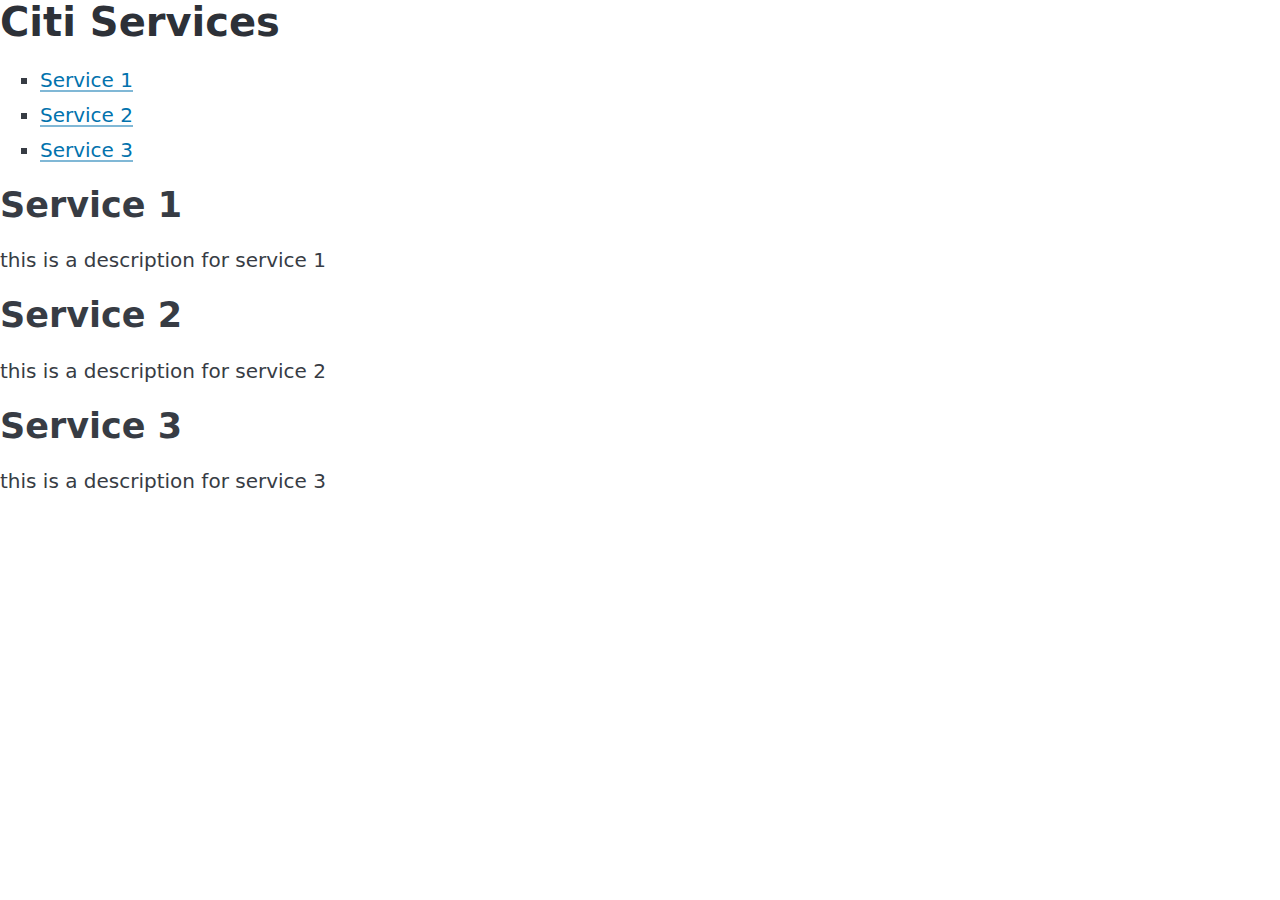
==== frontend/index.html @ 80777c3a "update" ====
<!DOCTYPE html>
<html lang="en">
<head>
    <link rel="stylesheet" href="css/pico.min.css" />
    <meta charset="UTF-8">
    <meta name="viewport" content="width=device-width, initial-scale=1.0">
    <title>Services</title>
</head>
<body>
    <h1>Citi Services</h1>
    <ul>
        <li><a href="#" onclick="showDescription('service1')">Service 1</a></li>
        <li><a href="#" onclick="showDescription('service2')">Service 2</a></li>
        <li><a href="#" onclick="showDescription('service3')">Service 3</a></li>
    </ul>

    <div id="service1" class="description">
        <h2>Service 1</h2>
        <p>this is a description for service 1</p>
    </div>
    <div id="service2" class="description">
        <h2>Service 2</h2>
        <p>this is a description for service 2</p>
    </div>
    <div id="service3" class="description">
        <h2>Service 3</h2>
        <p>this is a description for service 3</p>
    </div>
    
    <script src="script.js"></script>
</body>
</html>
---- frontend/css/pico.min.css ----
@charset "UTF-8";/*!
 * Pico CSS ✨ v2.0.6 (https://picocss.com)
 * Copyright 2019-2024 - Licensed under MIT
 */:root{--pico-font-family-emoji:"Apple Color Emoji","Segoe UI Emoji","Segoe UI Symbol","Noto Color Emoji";--pico-font-family-sans-serif:system-ui,"Segoe UI",Roboto,Oxygen,Ubuntu,Cantarell,Helvetica,Arial,"Helvetica Neue",sans-serif,var(--pico-font-family-emoji);--pico-font-family-monospace:ui-monospace,SFMono-Regular,"SF Mono",Menlo,Consolas,"Liberation Mono",monospace,var(--pico-font-family-emoji);--pico-font-family:var(--pico-font-family-sans-serif);--pico-line-height:1.5;--pico-font-weight:400;--pico-font-size:100%;--pico-text-underline-offset:0.1rem;--pico-border-radius:0.25rem;--pico-border-width:0.0625rem;--pico-outline-width:0.125rem;--pico-transition:0.2s ease-in-out;--pico-spacing:1rem;--pico-typography-spacing-vertical:1rem;--pico-block-spacing-vertical:var(--pico-spacing);--pico-block-spacing-horizontal:var(--pico-spacing);--pico-grid-column-gap:var(--pico-spacing);--pico-grid-row-gap:var(--pico-spacing);--pico-form-element-spacing-vertical:0.75rem;--pico-form-element-spacing-horizontal:1rem;--pico-group-box-shadow:0 0 0 rgba(0, 0, 0, 0);--pico-group-box-shadow-focus-with-button:0 0 0 var(--pico-outline-width) var(--pico-primary-focus);--pico-group-box-shadow-focus-with-input:0 0 0 0.0625rem var(--pico-form-element-border-color);--pico-modal-overlay-backdrop-filter:blur(0.375rem);--pico-nav-element-spacing-vertical:1rem;--pico-nav-element-spacing-horizontal:0.5rem;--pico-nav-link-spacing-vertical:0.5rem;--pico-nav-link-spacing-horizontal:0.5rem;--pico-nav-breadcrumb-divider:">";--pico-icon-checkbox:url("data:image/svg+xml,%3Csvg xmlns='http://www.w3.org/2000/svg' width='24' height='24' viewBox='0 0 24 24' fill='none' stroke='rgb(255, 255, 255)' stroke-width='4' stroke-linecap='round' stroke-linejoin='round'%3E%3Cpolyline points='20 6 9 17 4 12'%3E%3C/polyline%3E%3C/svg%3E");--pico-icon-minus:url("data:image/svg+xml,%3Csvg xmlns='http://www.w3.org/2000/svg' width='24' height='24' viewBox='0 0 24 24' fill='none' stroke='rgb(255, 255, 255)' stroke-width='4' stroke-linecap='round' stroke-linejoin='round'%3E%3Cline x1='5' y1='12' x2='19' y2='12'%3E%3C/line%3E%3C/svg%3E");--pico-icon-chevron:url("data:image/svg+xml,%3Csvg xmlns='http://www.w3.org/2000/svg' width='24' height='24' viewBox='0 0 24 24' fill='none' stroke='rgb(136, 145, 164)' stroke-width='2' stroke-linecap='round' stroke-linejoin='round'%3E%3Cpolyline points='6 9 12 15 18 9'%3E%3C/polyline%3E%3C/svg%3E");--pico-icon-date:url("data:image/svg+xml,%3Csvg xmlns='http://www.w3.org/2000/svg' width='24' height='24' viewBox='0 0 24 24' fill='none' stroke='rgb(136, 145, 164)' stroke-width='2' stroke-linecap='round' stroke-linejoin='round'%3E%3Crect x='3' y='4' width='18' height='18' rx='2' ry='2'%3E%3C/rect%3E%3Cline x1='16' y1='2' x2='16' y2='6'%3E%3C/line%3E%3Cline x1='8' y1='2' x2='8' y2='6'%3E%3C/line%3E%3Cline x1='3' y1='10' x2='21' y2='10'%3E%3C/line%3E%3C/svg%3E");--pico-icon-time:url("data:image/svg+xml,%3Csvg xmlns='http://www.w3.org/2000/svg' width='24' height='24' viewBox='0 0 24 24' fill='none' stroke='rgb(136, 145, 164)' stroke-width='2' stroke-linecap='round' stroke-linejoin='round'%3E%3Ccircle cx='12' cy='12' r='10'%3E%3C/circle%3E%3Cpolyline points='12 6 12 12 16 14'%3E%3C/polyline%3E%3C/svg%3E");--pico-icon-search:url("data:image/svg+xml,%3Csvg xmlns='http://www.w3.org/2000/svg' width='24' height='24' viewBox='0 0 24 24' fill='none' stroke='rgb(136, 145, 164)' stroke-width='1.5' stroke-linecap='round' stroke-linejoin='round'%3E%3Ccircle cx='11' cy='11' r='8'%3E%3C/circle%3E%3Cline x1='21' y1='21' x2='16.65' y2='16.65'%3E%3C/line%3E%3C/svg%3E");--pico-icon-close:url("data:image/svg+xml,%3Csvg xmlns='http://www.w3.org/2000/svg' width='24' height='24' viewBox='0 0 24 24' fill='none' stroke='rgb(136, 145, 164)' stroke-width='3' stroke-linecap='round' stroke-linejoin='round'%3E%3Cline x1='18' y1='6' x2='6' y2='18'%3E%3C/line%3E%3Cline x1='6' y1='6' x2='18' y2='18'%3E%3C/line%3E%3C/svg%3E");--pico-icon-loading:url("data:image/svg+xml,%3Csvg fill='none' height='24' width='24' viewBox='0 0 24 24' xmlns='http://www.w3.org/2000/svg' %3E%3Cstyle%3E g %7B animation: rotate 2s linear infinite; transform-origin: center center; %7D circle %7B stroke-dasharray: 75,100; stroke-dashoffset: -5; animation: dash 1.5s ease-in-out infinite; stroke-linecap: round; %7D @keyframes rotate %7B 0%25 %7B transform: rotate(0deg); %7D 100%25 %7B transform: rotate(360deg); %7D %7D @keyframes dash %7B 0%25 %7B stroke-dasharray: 1,100; stroke-dashoffset: 0; %7D 50%25 %7B stroke-dasharray: 44.5,100; stroke-dashoffset: -17.5; %7D 100%25 %7B stroke-dasharray: 44.5,100; stroke-dashoffset: -62; %7D %7D %3C/style%3E%3Cg%3E%3Ccircle cx='12' cy='12' r='10' fill='none' stroke='rgb(136, 145, 164)' stroke-width='4' /%3E%3C/g%3E%3C/svg%3E")}@media (min-width:576px){:root{--pico-font-size:106.25%}}@media (min-width:768px){:root{--pico-font-size:112.5%}}@media (min-width:1024px){:root{--pico-font-size:118.75%}}@media (min-width:1280px){:root{--pico-font-size:125%}}@media (min-width:1536px){:root{--pico-font-size:131.25%}}a{--pico-text-decoration:underline}a.contrast,a.secondary{--pico-text-decoration:underline}small{--pico-font-size:0.875em}h1,h2,h3,h4,h5,h6{--pico-font-weight:700}h1{--pico-font-size:2rem;--pico-line-height:1.125;--pico-typography-spacing-top:3rem}h2{--pico-font-size:1.75rem;--pico-line-height:1.15;--pico-typography-spacing-top:2.625rem}h3{--pico-font-size:1.5rem;--pico-line-height:1.175;--pico-typography-spacing-top:2.25rem}h4{--pico-font-size:1.25rem;--pico-line-height:1.2;--pico-typography-spacing-top:1.874rem}h5{--pico-font-size:1.125rem;--pico-line-height:1.225;--pico-typography-spacing-top:1.6875rem}h6{--pico-font-size:1rem;--pico-line-height:1.25;--pico-typography-spacing-top:1.5rem}tfoot td,tfoot th,thead td,thead th{--pico-font-weight:600;--pico-border-width:0.1875rem}code,kbd,pre,samp{--pico-font-family:var(--pico-font-family-monospace)}kbd{--pico-font-weight:bolder}:where(select,textarea),input:not([type=submit],[type=button],[type=reset],[type=checkbox],[type=radio],[type=file]){--pico-outline-width:0.0625rem}[type=search]{--pico-border-radius:5rem}[type=checkbox],[type=radio]{--pico-border-width:0.125rem}[type=checkbox][role=switch]{--pico-border-width:0.1875rem}details.dropdown summary:not([role=button]){--pico-outline-width:0.0625rem}nav details.dropdown summary:focus-visible{--pico-outline-width:0.125rem}[role=search]{--pico-border-radius:5rem}[role=group]:has(button.secondary:focus,[type=submit].secondary:focus,[type=button].secondary:focus,[role=button].secondary:focus),[role=search]:has(button.secondary:focus,[type=submit].secondary:focus,[type=button].secondary:focus,[role=button].secondary:focus){--pico-group-box-shadow-focus-with-button:0 0 0 var(--pico-outline-width) var(--pico-secondary-focus)}[role=group]:has(button.contrast:focus,[type=submit].contrast:focus,[type=button].contrast:focus,[role=button].contrast:focus),[role=search]:has(button.contrast:focus,[type=submit].contrast:focus,[type=button].contrast:focus,[role=button].contrast:focus){--pico-group-box-shadow-focus-with-button:0 0 0 var(--pico-outline-width) var(--pico-contrast-focus)}[role=group] [role=button],[role=group] [type=button],[role=group] [type=submit],[role=group] button,[role=search] [role=button],[role=search] [type=button],[role=search] [type=submit],[role=search] button{--pico-form-element-spacing-horizontal:2rem}details summary[role=button]:not(.outline)::after{filter:brightness(0) invert(1)}[aria-busy=true]:not(input,select,textarea):is(button,[type=submit],[type=button],[type=reset],[role=button]):not(.outline)::before{filter:brightness(0) invert(1)}:root:not([data-theme=dark]),[data-theme=light]{--pico-background-color:#fff;--pico-color:#373c44;--pico-text-selection-color:rgba(2, 154, 232, 0.25);--pico-muted-color:#646b79;--pico-muted-border-color:#e7eaf0;--pico-primary:#0172ad;--pico-primary-background:#0172ad;--pico-primary-border:var(--pico-primary-background);--pico-primary-underline:rgba(1, 114, 173, 0.5);--pico-primary-hover:#015887;--pico-primary-hover-background:#02659a;--pico-primary-hover-border:var(--pico-primary-hover-background);--pico-primary-hover-underline:var(--pico-primary-hover);--pico-primary-focus:rgba(2, 154, 232, 0.5);--pico-primary-inverse:#fff;--pico-secondary:#5d6b89;--pico-secondary-background:#525f7a;--pico-secondary-border:var(--pico-secondary-background);--pico-secondary-underline:rgba(93, 107, 137, 0.5);--pico-secondary-hover:#48536b;--pico-secondary-hover-background:#48536b;--pico-secondary-hover-border:var(--pico-secondary-hover-background);--pico-secondary-hover-underline:var(--pico-secondary-hover);--pico-secondary-focus:rgba(93, 107, 137, 0.25);--pico-secondary-inverse:#fff;--pico-contrast:#181c25;--pico-contrast-background:#181c25;--pico-contrast-border:var(--pico-contrast-background);--pico-contrast-underline:rgba(24, 28, 37, 0.5);--pico-contrast-hover:#000;--pico-contrast-hover-background:#000;--pico-contrast-hover-border:var(--pico-contrast-hover-background);--pico-contrast-hover-underline:var(--pico-secondary-hover);--pico-contrast-focus:rgba(93, 107, 137, 0.25);--pico-contrast-inverse:#fff;--pico-box-shadow:0.0145rem 0.029rem 0.174rem rgba(129, 145, 181, 0.01698),0.0335rem 0.067rem 0.402rem rgba(129, 145, 181, 0.024),0.0625rem 0.125rem 0.75rem rgba(129, 145, 181, 0.03),0.1125rem 0.225rem 1.35rem rgba(129, 145, 181, 0.036),0.2085rem 0.417rem 2.502rem rgba(129, 145, 181, 0.04302),0.5rem 1rem 6rem rgba(129, 145, 181, 0.06),0 0 0 0.0625rem rgba(129, 145, 181, 0.015);--pico-h1-color:#2d3138;--pico-h2-color:#373c44;--pico-h3-color:#424751;--pico-h4-color:#4d535e;--pico-h5-color:#5c6370;--pico-h6-color:#646b79;--pico-mark-background-color:#fde7c0;--pico-mark-color:#0f1114;--pico-ins-color:#1d6a54;--pico-del-color:#883935;--pico-blockquote-border-color:var(--pico-muted-border-color);--pico-blockquote-footer-color:var(--pico-muted-color);--pico-button-box-shadow:0 0 0 rgba(0, 0, 0, 0);--pico-button-hover-box-shadow:0 0 0 rgba(0, 0, 0, 0);--pico-table-border-color:var(--pico-muted-border-color);--pico-table-row-stripped-background-color:rgba(111, 120, 135, 0.0375);--pico-code-background-color:#f3f5f7;--pico-code-color:#646b79;--pico-code-kbd-background-color:var(--pico-color);--pico-code-kbd-color:var(--pico-background-color);--pico-form-element-background-color:#fbfcfc;--pico-form-element-selected-background-color:#dfe3eb;--pico-form-element-border-color:#cfd5e2;--pico-form-element-color:#23262c;--pico-form-element-placeholder-color:var(--pico-muted-color);--pico-form-element-active-background-color:#fff;--pico-form-element-active-border-color:var(--pico-primary-border);--pico-form-element-focus-color:var(--pico-primary-border);--pico-form-element-disabled-opacity:0.5;--pico-form-element-invalid-border-color:#b86a6b;--pico-form-element-invalid-active-border-color:#c84f48;--pico-form-element-invalid-focus-color:var(--pico-form-element-invalid-active-border-color);--pico-form-element-valid-border-color:#4c9b8a;--pico-form-element-valid-active-border-color:#279977;--pico-form-element-valid-focus-color:var(--pico-form-element-valid-active-border-color);--pico-switch-background-color:#bfc7d9;--pico-switch-checked-background-color:var(--pico-primary-background);--pico-switch-color:#fff;--pico-switch-thumb-box-shadow:0 0 0 rgba(0, 0, 0, 0);--pico-range-border-color:#dfe3eb;--pico-range-active-border-color:#bfc7d9;--pico-range-thumb-border-color:var(--pico-background-color);--pico-range-thumb-color:var(--pico-secondary-background);--pico-range-thumb-active-color:var(--pico-primary-background);--pico-accordion-border-color:var(--pico-muted-border-color);--pico-accordion-active-summary-color:var(--pico-primary-hover);--pico-accordion-close-summary-color:var(--pico-color);--pico-accordion-open-summary-color:var(--pico-muted-color);--pico-card-background-color:var(--pico-background-color);--pico-card-border-color:var(--pico-muted-border-color);--pico-card-box-shadow:var(--pico-box-shadow);--pico-card-sectioning-background-color:#fbfcfc;--pico-dropdown-background-color:#fff;--pico-dropdown-border-color:#eff1f4;--pico-dropdown-box-shadow:var(--pico-box-shadow);--pico-dropdown-color:var(--pico-color);--pico-dropdown-hover-background-color:#eff1f4;--pico-loading-spinner-opacity:0.5;--pico-modal-overlay-background-color:rgba(232, 234, 237, 0.75);--pico-progress-background-color:#dfe3eb;--pico-progress-color:var(--pico-primary-background);--pico-tooltip-background-color:var(--pico-contrast-background);--pico-tooltip-color:var(--pico-contrast-inverse);--pico-icon-valid:url("data:image/svg+xml,%3Csvg xmlns='http://www.w3.org/2000/svg' width='24' height='24' viewBox='0 0 24 24' fill='none' stroke='rgb(76, 155, 138)' stroke-width='2' stroke-linecap='round' stroke-linejoin='round'%3E%3Cpolyline points='20 6 9 17 4 12'%3E%3C/polyline%3E%3C/svg%3E");--pico-icon-invalid:url("data:image/svg+xml,%3Csvg xmlns='http://www.w3.org/2000/svg' width='24' height='24' viewBox='0 0 24 24' fill='none' stroke='rgb(200, 79, 72)' stroke-width='2' stroke-linecap='round' stroke-linejoin='round'%3E%3Ccircle cx='12' cy='12' r='10'%3E%3C/circle%3E%3Cline x1='12' y1='8' x2='12' y2='12'%3E%3C/line%3E%3Cline x1='12' y1='16' x2='12.01' y2='16'%3E%3C/line%3E%3C/svg%3E");color-scheme:light}:root:not([data-theme=dark]) input:is([type=submit],[type=button],[type=reset],[type=checkbox],[type=radio],[type=file]),[data-theme=light] input:is([type=submit],[type=button],[type=reset],[type=checkbox],[type=radio],[type=file]){--pico-form-element-focus-color:var(--pico-primary-focus)}@media only screen and (prefers-color-scheme:dark){:root:not([data-theme]){--pico-background-color:#13171f;--pico-color:#c2c7d0;--pico-text-selection-color:rgba(1, 170, 255, 0.1875);--pico-muted-color:#7b8495;--pico-muted-border-color:#202632;--pico-primary:#01aaff;--pico-primary-background:#0172ad;--pico-primary-border:var(--pico-primary-background);--pico-primary-underline:rgba(1, 170, 255, 0.5);--pico-primary-hover:#79c0ff;--pico-primary-hover-background:#017fc0;--pico-primary-hover-border:var(--pico-primary-hover-background);--pico-primary-hover-underline:var(--pico-primary-hover);--pico-primary-focus:rgba(1, 170, 255, 0.375);--pico-primary-inverse:#fff;--pico-secondary:#969eaf;--pico-secondary-background:#525f7a;--pico-secondary-border:var(--pico-secondary-background);--pico-secondary-underline:rgba(150, 158, 175, 0.5);--pico-secondary-hover:#b3b9c5;--pico-secondary-hover-background:#5d6b89;--pico-secondary-hover-border:var(--pico-secondary-hover-background);--pico-secondary-hover-underline:var(--pico-secondary-hover);--pico-secondary-focus:rgba(144, 158, 190, 0.25);--pico-secondary-inverse:#fff;--pico-contrast:#dfe3eb;--pico-contrast-background:#eff1f4;--pico-contrast-border:var(--pico-contrast-background);--pico-contrast-underline:rgba(223, 227, 235, 0.5);--pico-contrast-hover:#fff;--pico-contrast-hover-background:#fff;--pico-contrast-hover-border:var(--pico-contrast-hover-background);--pico-contrast-hover-underline:var(--pico-contrast-hover);--pico-contrast-focus:rgba(207, 213, 226, 0.25);--pico-contrast-inverse:#000;--pico-box-shadow:0.0145rem 0.029rem 0.174rem rgba(7, 9, 12, 0.01698),0.0335rem 0.067rem 0.402rem rgba(7, 9, 12, 0.024),0.0625rem 0.125rem 0.75rem rgba(7, 9, 12, 0.03),0.1125rem 0.225rem 1.35rem rgba(7, 9, 12, 0.036),0.2085rem 0.417rem 2.502rem rgba(7, 9, 12, 0.04302),0.5rem 1rem 6rem rgba(7, 9, 12, 0.06),0 0 0 0.0625rem rgba(7, 9, 12, 0.015);--pico-h1-color:#f0f1f3;--pico-h2-color:#e0e3e7;--pico-h3-color:#c2c7d0;--pico-h4-color:#b3b9c5;--pico-h5-color:#a4acba;--pico-h6-color:#8891a4;--pico-mark-background-color:#014063;--pico-mark-color:#fff;--pico-ins-color:#62af9a;--pico-del-color:#ce7e7b;--pico-blockquote-border-color:var(--pico-muted-border-color);--pico-blockquote-footer-color:var(--pico-muted-color);--pico-button-box-shadow:0 0 0 rgba(0, 0, 0, 0);--pico-button-hover-box-shadow:0 0 0 rgba(0, 0, 0, 0);--pico-table-border-color:var(--pico-muted-border-color);--pico-table-row-stripped-background-color:rgba(111, 120, 135, 0.0375);--pico-code-background-color:#1a1f28;--pico-code-color:#8891a4;--pico-code-kbd-background-color:var(--pico-color);--pico-code-kbd-color:var(--pico-background-color);--pico-form-element-background-color:#1c212c;--pico-form-element-selected-background-color:#2a3140;--pico-form-element-border-color:#2a3140;--pico-form-element-color:#e0e3e7;--pico-form-element-placeholder-color:#8891a4;--pico-form-element-active-background-color:#1a1f28;--pico-form-element-active-border-color:var(--pico-primary-border);--pico-form-element-focus-color:var(--pico-primary-border);--pico-form-element-disabled-opacity:0.5;--pico-form-element-invalid-border-color:#964a50;--pico-form-element-invalid-active-border-color:#b7403b;--pico-form-element-invalid-focus-color:var(--pico-form-element-invalid-active-border-color);--pico-form-element-valid-border-color:#2a7b6f;--pico-form-element-valid-active-border-color:#16896a;--pico-form-element-valid-focus-color:var(--pico-form-element-valid-active-border-color);--pico-switch-background-color:#333c4e;--pico-switch-checked-background-color:var(--pico-primary-background);--pico-switch-color:#fff;--pico-switch-thumb-box-shadow:0 0 0 rgba(0, 0, 0, 0);--pico-range-border-color:#202632;--pico-range-active-border-color:#2a3140;--pico-range-thumb-border-color:var(--pico-background-color);--pico-range-thumb-color:var(--pico-secondary-background);--pico-range-thumb-active-color:var(--pico-primary-background);--pico-accordion-border-color:var(--pico-muted-border-color);--pico-accordion-active-summary-color:var(--pico-primary-hover);--pico-accordion-close-summary-color:var(--pico-color);--pico-accordion-open-summary-color:var(--pico-muted-color);--pico-card-background-color:#181c25;--pico-card-border-color:var(--pico-card-background-color);--pico-card-box-shadow:var(--pico-box-shadow);--pico-card-sectioning-background-color:#1a1f28;--pico-dropdown-background-color:#181c25;--pico-dropdown-border-color:#202632;--pico-dropdown-box-shadow:var(--pico-box-shadow);--pico-dropdown-color:var(--pico-color);--pico-dropdown-hover-background-color:#202632;--pico-loading-spinner-opacity:0.5;--pico-modal-overlay-background-color:rgba(8, 9, 10, 0.75);--pico-progress-background-color:#202632;--pico-progress-color:var(--pico-primary-background);--pico-tooltip-background-color:var(--pico-contrast-background);--pico-tooltip-color:var(--pico-contrast-inverse);--pico-icon-valid:url("data:image/svg+xml,%3Csvg xmlns='http://www.w3.org/2000/svg' width='24' height='24' viewBox='0 0 24 24' fill='none' stroke='rgb(42, 123, 111)' stroke-width='2' stroke-linecap='round' stroke-linejoin='round'%3E%3Cpolyline points='20 6 9 17 4 12'%3E%3C/polyline%3E%3C/svg%3E");--pico-icon-invalid:url("data:image/svg+xml,%3Csvg xmlns='http://www.w3.org/2000/svg' width='24' height='24' viewBox='0 0 24 24' fill='none' stroke='rgb(150, 74, 80)' stroke-width='2' stroke-linecap='round' stroke-linejoin='round'%3E%3Ccircle cx='12' cy='12' r='10'%3E%3C/circle%3E%3Cline x1='12' y1='8' x2='12' y2='12'%3E%3C/line%3E%3Cline x1='12' y1='16' x2='12.01' y2='16'%3E%3C/line%3E%3C/svg%3E");color-scheme:dark}:root:not([data-theme]) input:is([type=submit],[type=button],[type=reset],[type=checkbox],[type=radio],[type=file]){--pico-form-element-focus-color:var(--pico-primary-focus)}:root:not([data-theme]) details summary[role=button].contrast:not(.outline)::after{filter:brightness(0)}:root:not([data-theme]) [aria-busy=true]:not(input,select,textarea).contrast:is(button,[type=submit],[type=button],[type=reset],[role=button]):not(.outline)::before{filter:brightness(0)}}[data-theme=dark]{--pico-background-color:#13171f;--pico-color:#c2c7d0;--pico-text-selection-color:rgba(1, 170, 255, 0.1875);--pico-muted-color:#7b8495;--pico-muted-border-color:#202632;--pico-primary:#01aaff;--pico-primary-background:#0172ad;--pico-primary-border:var(--pico-primary-background);--pico-primary-underline:rgba(1, 170, 255, 0.5);--pico-primary-hover:#79c0ff;--pico-primary-hover-background:#017fc0;--pico-primary-hover-border:var(--pico-primary-hover-background);--pico-primary-hover-underline:var(--pico-primary-hover);--pico-primary-focus:rgba(1, 170, 255, 0.375);--pico-primary-inverse:#fff;--pico-secondary:#969eaf;--pico-secondary-background:#525f7a;--pico-secondary-border:var(--pico-secondary-background);--pico-secondary-underline:rgba(150, 158, 175, 0.5);--pico-secondary-hover:#b3b9c5;--pico-secondary-hover-background:#5d6b89;--pico-secondary-hover-border:var(--pico-secondary-hover-background);--pico-secondary-hover-underline:var(--pico-secondary-hover);--pico-secondary-focus:rgba(144, 158, 190, 0.25);--pico-secondary-inverse:#fff;--pico-contrast:#dfe3eb;--pico-contrast-background:#eff1f4;--pico-contrast-border:var(--pico-contrast-background);--pico-contrast-underline:rgba(223, 227, 235, 0.5);--pico-contrast-hover:#fff;--pico-contrast-hover-background:#fff;--pico-contrast-hover-border:var(--pico-contrast-hover-background);--pico-contrast-hover-underline:var(--pico-contrast-hover);--pico-contrast-focus:rgba(207, 213, 226, 0.25);--pico-contrast-inverse:#000;--pico-box-shadow:0.0145rem 0.029rem 0.174rem rgba(7, 9, 12, 0.01698),0.0335rem 0.067rem 0.402rem rgba(7, 9, 12, 0.024),0.0625rem 0.125rem 0.75rem rgba(7, 9, 12, 0.03),0.1125rem 0.225rem 1.35rem rgba(7, 9, 12, 0.036),0.2085rem 0.417rem 2.502rem rgba(7, 9, 12, 0.04302),0.5rem 1rem 6rem rgba(7, 9, 12, 0.06),0 0 0 0.0625rem rgba(7, 9, 12, 0.015);--pico-h1-color:#f0f1f3;--pico-h2-color:#e0e3e7;--pico-h3-color:#c2c7d0;--pico-h4-color:#b3b9c5;--pico-h5-color:#a4acba;--pico-h6-color:#8891a4;--pico-mark-background-color:#014063;--pico-mark-color:#fff;--pico-ins-color:#62af9a;--pico-del-color:#ce7e7b;--pico-blockquote-border-color:var(--pico-muted-border-color);--pico-blockquote-footer-color:var(--pico-muted-color);--pico-button-box-shadow:0 0 0 rgba(0, 0, 0, 0);--pico-button-hover-box-shadow:0 0 0 rgba(0, 0, 0, 0);--pico-table-border-color:var(--pico-muted-border-color);--pico-table-row-stripped-background-color:rgba(111, 120, 135, 0.0375);--pico-code-background-color:#1a1f28;--pico-code-color:#8891a4;--pico-code-kbd-background-color:var(--pico-color);--pico-code-kbd-color:var(--pico-background-color);--pico-form-element-background-color:#1c212c;--pico-form-element-selected-background-color:#2a3140;--pico-form-element-border-color:#2a3140;--pico-form-element-color:#e0e3e7;--pico-form-element-placeholder-color:#8891a4;--pico-form-element-active-background-color:#1a1f28;--pico-form-element-active-border-color:var(--pico-primary-border);--pico-form-element-focus-color:var(--pico-primary-border);--pico-form-element-disabled-opacity:0.5;--pico-form-element-invalid-border-color:#964a50;--pico-form-element-invalid-active-border-color:#b7403b;--pico-form-element-invalid-focus-color:var(--pico-form-element-invalid-active-border-color);--pico-form-element-valid-border-color:#2a7b6f;--pico-form-element-valid-active-border-color:#16896a;--pico-form-element-valid-focus-color:var(--pico-form-element-valid-active-border-color);--pico-switch-background-color:#333c4e;--pico-switch-checked-background-color:var(--pico-primary-background);--pico-switch-color:#fff;--pico-switch-thumb-box-shadow:0 0 0 rgba(0, 0, 0, 0);--pico-range-border-color:#202632;--pico-range-active-border-color:#2a3140;--pico-range-thumb-border-color:var(--pico-background-color);--pico-range-thumb-color:var(--pico-secondary-background);--pico-range-thumb-active-color:var(--pico-primary-background);--pico-accordion-border-color:var(--pico-muted-border-color);--pico-accordion-active-summary-color:var(--pico-primary-hover);--pico-accordion-close-summary-color:var(--pico-color);--pico-accordion-open-summary-color:var(--pico-muted-color);--pico-card-background-color:#181c25;--pico-card-border-color:var(--pico-card-background-color);--pico-card-box-shadow:var(--pico-box-shadow);--pico-card-sectioning-background-color:#1a1f28;--pico-dropdown-background-color:#181c25;--pico-dropdown-border-color:#202632;--pico-dropdown-box-shadow:var(--pico-box-shadow);--pico-dropdown-color:var(--pico-color);--pico-dropdown-hover-background-color:#202632;--pico-loading-spinner-opacity:0.5;--pico-modal-overlay-background-color:rgba(8, 9, 10, 0.75);--pico-progress-background-color:#202632;--pico-progress-color:var(--pico-primary-background);--pico-tooltip-background-color:var(--pico-contrast-background);--pico-tooltip-color:var(--pico-contrast-inverse);--pico-icon-valid:url("data:image/svg+xml,%3Csvg xmlns='http://www.w3.org/2000/svg' width='24' height='24' viewBox='0 0 24 24' fill='none' stroke='rgb(42, 123, 111)' stroke-width='2' stroke-linecap='round' stroke-linejoin='round'%3E%3Cpolyline points='20 6 9 17 4 12'%3E%3C/polyline%3E%3C/svg%3E");--pico-icon-invalid:url("data:image/svg+xml,%3Csvg xmlns='http://www.w3.org/2000/svg' width='24' height='24' viewBox='0 0 24 24' fill='none' stroke='rgb(150, 74, 80)' stroke-width='2' stroke-linecap='round' stroke-linejoin='round'%3E%3Ccircle cx='12' cy='12' r='10'%3E%3C/circle%3E%3Cline x1='12' y1='8' x2='12' y2='12'%3E%3C/line%3E%3Cline x1='12' y1='16' x2='12.01' y2='16'%3E%3C/line%3E%3C/svg%3E");color-scheme:dark}[data-theme=dark] input:is([type=submit],[type=button],[type=reset],[type=checkbox],[type=radio],[type=file]){--pico-form-element-focus-color:var(--pico-primary-focus)}[data-theme=dark] details summary[role=button].contrast:not(.outline)::after{filter:brightness(0)}[data-theme=dark] [aria-busy=true]:not(input,select,textarea).contrast:is(button,[type=submit],[type=button],[type=reset],[role=button]):not(.outline)::before{filter:brightness(0)}[type=checkbox],[type=radio],[type=range],progress{accent-color:var(--pico-primary)}*,::after,::before{box-sizing:border-box;background-repeat:no-repeat}::after,::before{text-decoration:inherit;vertical-align:inherit}:where(:root){-webkit-tap-highlight-color:transparent;-webkit-text-size-adjust:100%;-moz-text-size-adjust:100%;text-size-adjust:100%;background-color:var(--pico-background-color);color:var(--pico-color);font-weight:var(--pico-font-weight);font-size:var(--pico-font-size);line-height:var(--pico-line-height);font-family:var(--pico-font-family);text-underline-offset:var(--pico-text-underline-offset);text-rendering:optimizeLegibility;overflow-wrap:break-word;-moz-tab-size:4;-o-tab-size:4;tab-size:4}body{width:100%;margin:0}main{display:block}body>footer,body>header,body>main{padding-block:var(--pico-block-spacing-vertical)}section{margin-bottom:var(--pico-block-spacing-vertical)}.container,.container-fluid{width:100%;margin-right:auto;margin-left:auto;padding-right:var(--pico-spacing);padding-left:var(--pico-spacing)}@media (min-width:576px){.container{max-width:510px;padding-right:0;padding-left:0}}@media (min-width:768px){.container{max-width:700px}}@media (min-width:1024px){.container{max-width:950px}}@media (min-width:1280px){.container{max-width:1200px}}@media (min-width:1536px){.container{max-width:1450px}}.grid{grid-column-gap:var(--pico-grid-column-gap);grid-row-gap:var(--pico-grid-row-gap);display:grid;grid-template-columns:1fr}@media (min-width:768px){.grid{grid-template-columns:repeat(auto-fit,minmax(0%,1fr))}}.grid>*{min-width:0}.overflow-auto{overflow:auto}b,strong{font-weight:bolder}sub,sup{position:relative;font-size:.75em;line-height:0;vertical-align:baseline}sub{bottom:-.25em}sup{top:-.5em}address,blockquote,dl,ol,p,pre,table,ul{margin-top:0;margin-bottom:var(--pico-typography-spacing-vertical);color:var(--pico-color);font-style:normal;font-weight:var(--pico-font-weight)}h1,h2,h3,h4,h5,h6{margin-top:0;margin-bottom:var(--pico-typography-spacing-vertical);color:var(--pico-color);font-weight:var(--pico-font-weight);font-size:var(--pico-font-size);line-height:var(--pico-line-height);font-family:var(--pico-font-family)}h1{--pico-color:var(--pico-h1-color)}h2{--pico-color:var(--pico-h2-color)}h3{--pico-color:var(--pico-h3-color)}h4{--pico-color:var(--pico-h4-color)}h5{--pico-color:var(--pico-h5-color)}h6{--pico-color:var(--pico-h6-color)}:where(article,address,blockquote,dl,figure,form,ol,p,pre,table,ul)~:is(h1,h2,h3,h4,h5,h6){margin-top:var(--pico-typography-spacing-top)}p{margin-bottom:var(--pico-typography-spacing-vertical)}hgroup{margin-bottom:var(--pico-typography-spacing-vertical)}hgroup>*{margin-top:0;margin-bottom:0}hgroup>:not(:first-child):last-child{--pico-color:var(--pico-muted-color);--pico-font-weight:unset;font-size:1rem}:where(ol,ul) li{margin-bottom:calc(var(--pico-typography-spacing-vertical) * .25)}:where(dl,ol,ul) :where(dl,ol,ul){margin:0;margin-top:calc(var(--pico-typography-spacing-vertical) * .25)}ul li{list-style:square}mark{padding:.125rem .25rem;background-color:var(--pico-mark-background-color);color:var(--pico-mark-color);vertical-align:baseline}blockquote{display:block;margin:var(--pico-typography-spacing-vertical) 0;padding:var(--pico-spacing);border-right:none;border-left:.25rem solid var(--pico-blockquote-border-color);border-inline-start:0.25rem solid var(--pico-blockquote-border-color);border-inline-end:none}blockquote footer{margin-top:calc(var(--pico-typography-spacing-vertical) * .5);color:var(--pico-blockquote-footer-color)}abbr[title]{border-bottom:1px dotted;text-decoration:none;cursor:help}ins{color:var(--pico-ins-color);text-decoration:none}del{color:var(--pico-del-color)}::-moz-selection{background-color:var(--pico-text-selection-color)}::selection{background-color:var(--pico-text-selection-color)}:where(a:not([role=button])),[role=link]{--pico-color:var(--pico-primary);--pico-background-color:transparent;--pico-underline:var(--pico-primary-underline);outline:0;background-color:var(--pico-background-color);color:var(--pico-color);-webkit-text-decoration:var(--pico-text-decoration);text-decoration:var(--pico-text-decoration);text-decoration-color:var(--pico-underline);text-underline-offset:0.125em;transition:background-color var(--pico-transition),color var(--pico-transition),box-shadow var(--pico-transition),-webkit-text-decoration var(--pico-transition);transition:background-color var(--pico-transition),color var(--pico-transition),text-decoration var(--pico-transition),box-shadow var(--pico-transition);transition:background-color var(--pico-transition),color var(--pico-transition),text-decoration var(--pico-transition),box-shadow var(--pico-transition),-webkit-text-decoration var(--pico-transition)}:where(a:not([role=button])):is([aria-current]:not([aria-current=false]),:hover,:active,:focus),[role=link]:is([aria-current]:not([aria-current=false]),:hover,:active,:focus){--pico-color:var(--pico-primary-hover);--pico-underline:var(--pico-primary-hover-underline);--pico-text-decoration:underline}:where(a:not([role=button])):focus-visible,[role=link]:focus-visible{box-shadow:0 0 0 var(--pico-outline-width) var(--pico-primary-focus)}:where(a:not([role=button])).secondary,[role=link].secondary{--pico-color:var(--pico-secondary);--pico-underline:var(--pico-secondary-underline)}:where(a:not([role=button])).secondary:is([aria-current]:not([aria-current=false]),:hover,:active,:focus),[role=link].secondary:is([aria-current]:not([aria-current=false]),:hover,:active,:focus){--pico-color:var(--pico-secondary-hover);--pico-underline:var(--pico-secondary-hover-underline)}:where(a:not([role=button])).contrast,[role=link].contrast{--pico-color:var(--pico-contrast);--pico-underline:var(--pico-contrast-underline)}:where(a:not([role=button])).contrast:is([aria-current]:not([aria-current=false]),:hover,:active,:focus),[role=link].contrast:is([aria-current]:not([aria-current=false]),:hover,:active,:focus){--pico-color:var(--pico-contrast-hover);--pico-underline:var(--pico-contrast-hover-underline)}a[role=button]{display:inline-block}button{margin:0;overflow:visible;font-family:inherit;text-transform:none}[type=button],[type=reset],[type=submit],button{-webkit-appearance:button}[role=button],[type=button],[type=file]::file-selector-button,[type=reset],[type=submit],button{--pico-background-color:var(--pico-primary-background);--pico-border-color:var(--pico-primary-border);--pico-color:var(--pico-primary-inverse);--pico-box-shadow:var(--pico-button-box-shadow, 0 0 0 rgba(0, 0, 0, 0));padding:var(--pico-form-element-spacing-vertical) var(--pico-form-element-spacing-horizontal);border:var(--pico-border-width) solid var(--pico-border-color);border-radius:var(--pico-border-radius);outline:0;background-color:var(--pico-background-color);box-shadow:var(--pico-box-shadow);color:var(--pico-color);font-weight:var(--pico-font-weight);font-size:1rem;line-height:var(--pico-line-height);text-align:center;text-decoration:none;cursor:pointer;-webkit-user-select:none;-moz-user-select:none;user-select:none;transition:background-color var(--pico-transition),border-color var(--pico-transition),color var(--pico-transition),box-shadow var(--pico-transition)}[role=button]:is(:hover,:active,:focus),[role=button]:is([aria-current]:not([aria-current=false])),[type=button]:is(:hover,:active,:focus),[type=button]:is([aria-current]:not([aria-current=false])),[type=file]::file-selector-button:is(:hover,:active,:focus),[type=file]::file-selector-button:is([aria-current]:not([aria-current=false])),[type=reset]:is(:hover,:active,:focus),[type=reset]:is([aria-current]:not([aria-current=false])),[type=submit]:is(:hover,:active,:focus),[type=submit]:is([aria-current]:not([aria-current=false])),button:is(:hover,:active,:focus),button:is([aria-current]:not([aria-current=false])){--pico-background-color:var(--pico-primary-hover-background);--pico-border-color:var(--pico-primary-hover-border);--pico-box-shadow:var(--pico-button-hover-box-shadow, 0 0 0 rgba(0, 0, 0, 0));--pico-color:var(--pico-primary-inverse)}[role=button]:focus,[role=button]:is([aria-current]:not([aria-current=false])):focus,[type=button]:focus,[type=button]:is([aria-current]:not([aria-current=false])):focus,[type=file]::file-selector-button:focus,[type=file]::file-selector-button:is([aria-current]:not([aria-current=false])):focus,[type=reset]:focus,[type=reset]:is([aria-current]:not([aria-current=false])):focus,[type=submit]:focus,[type=submit]:is([aria-current]:not([aria-current=false])):focus,button:focus,button:is([aria-current]:not([aria-current=false])):focus{--pico-box-shadow:var(--pico-button-hover-box-shadow, 0 0 0 rgba(0, 0, 0, 0)),0 0 0 var(--pico-outline-width) var(--pico-primary-focus)}[type=button],[type=reset],[type=submit]{margin-bottom:var(--pico-spacing)}:is(button,[type=submit],[type=button],[role=button]).secondary,[type=file]::file-selector-button,[type=reset]{--pico-background-color:var(--pico-secondary-background);--pico-border-color:var(--pico-secondary-border);--pico-color:var(--pico-secondary-inverse);cursor:pointer}:is(button,[type=submit],[type=button],[role=button]).secondary:is([aria-current]:not([aria-current=false]),:hover,:active,:focus),[type=file]::file-selector-button:is([aria-current]:not([aria-current=false]),:hover,:active,:focus),[type=reset]:is([aria-current]:not([aria-current=false]),:hover,:active,:focus){--pico-background-color:var(--pico-secondary-hover-background);--pico-border-color:var(--pico-secondary-hover-border);--pico-color:var(--pico-secondary-inverse)}:is(button,[type=submit],[type=button],[role=button]).secondary:focus,:is(button,[type=submit],[type=button],[role=button]).secondary:is([aria-current]:not([aria-current=false])):focus,[type=file]::file-selector-button:focus,[type=file]::file-selector-button:is([aria-current]:not([aria-current=false])):focus,[type=reset]:focus,[type=reset]:is([aria-current]:not([aria-current=false])):focus{--pico-box-shadow:var(--pico-button-hover-box-shadow, 0 0 0 rgba(0, 0, 0, 0)),0 0 0 var(--pico-outline-width) var(--pico-secondary-focus)}:is(button,[type=submit],[type=button],[role=button]).contrast{--pico-background-color:var(--pico-contrast-background);--pico-border-color:var(--pico-contrast-border);--pico-color:var(--pico-contrast-inverse)}:is(button,[type=submit],[type=button],[role=button]).contrast:is([aria-current]:not([aria-current=false]),:hover,:active,:focus){--pico-background-color:var(--pico-contrast-hover-background);--pico-border-color:var(--pico-contrast-hover-border);--pico-color:var(--pico-contrast-inverse)}:is(button,[type=submit],[type=button],[role=button]).contrast:focus,:is(button,[type=submit],[type=button],[role=button]).contrast:is([aria-current]:not([aria-current=false])):focus{--pico-box-shadow:var(--pico-button-hover-box-shadow, 0 0 0 rgba(0, 0, 0, 0)),0 0 0 var(--pico-outline-width) var(--pico-contrast-focus)}:is(button,[type=submit],[type=button],[role=button]).outline,[type=reset].outline{--pico-background-color:transparent;--pico-color:var(--pico-primary);--pico-border-color:var(--pico-primary)}:is(button,[type=submit],[type=button],[role=button]).outline:is([aria-current]:not([aria-current=false]),:hover,:active,:focus),[type=reset].outline:is([aria-current]:not([aria-current=false]),:hover,:active,:focus){--pico-background-color:transparent;--pico-color:var(--pico-primary-hover);--pico-border-color:var(--pico-primary-hover)}:is(button,[type=submit],[type=button],[role=button]).outline.secondary,[type=reset].outline{--pico-color:var(--pico-secondary);--pico-border-color:var(--pico-secondary)}:is(button,[type=submit],[type=button],[role=button]).outline.secondary:is([aria-current]:not([aria-current=false]),:hover,:active,:focus),[type=reset].outline:is([aria-current]:not([aria-current=false]),:hover,:active,:focus){--pico-color:var(--pico-secondary-hover);--pico-border-color:var(--pico-secondary-hover)}:is(button,[type=submit],[type=button],[role=button]).outline.contrast{--pico-color:var(--pico-contrast);--pico-border-color:var(--pico-contrast)}:is(button,[type=submit],[type=button],[role=button]).outline.contrast:is([aria-current]:not([aria-current=false]),:hover,:active,:focus){--pico-color:var(--pico-contrast-hover);--pico-border-color:var(--pico-contrast-hover)}:where(button,[type=submit],[type=reset],[type=button],[role=button])[disabled],:where(fieldset[disabled]) :is(button,[type=submit],[type=button],[type=reset],[role=button]){opacity:.5;pointer-events:none}:where(table){width:100%;border-collapse:collapse;border-spacing:0;text-indent:0}td,th{padding:calc(var(--pico-spacing)/ 2) var(--pico-spacing);border-bottom:var(--pico-border-width) solid var(--pico-table-border-color);background-color:var(--pico-background-color);color:var(--pico-color);font-weight:var(--pico-font-weight);text-align:left;text-align:start}tfoot td,tfoot th{border-top:var(--pico-border-width) solid var(--pico-table-border-color);border-bottom:0}table.striped tbody tr:nth-child(odd) td,table.striped tbody tr:nth-child(odd) th{background-color:var(--pico-table-row-stripped-background-color)}:where(audio,canvas,iframe,img,svg,video){vertical-align:middle}audio,video{display:inline-block}audio:not([controls]){display:none;height:0}:where(iframe){border-style:none}img{max-width:100%;height:auto;border-style:none}:where(svg:not([fill])){fill:currentColor}svg:not(:root){overflow:hidden}code,kbd,pre,samp{font-size:.875em;font-family:var(--pico-font-family)}pre code{font-size:inherit;font-family:inherit}pre{-ms-overflow-style:scrollbar;overflow:auto}code,kbd,pre{border-radius:var(--pico-border-radius);background:var(--pico-code-background-color);color:var(--pico-code-color);font-weight:var(--pico-font-weight);line-height:initial}code,kbd{display:inline-block;padding:.375rem}pre{display:block;margin-bottom:var(--pico-spacing);overflow-x:auto}pre>code{display:block;padding:var(--pico-spacing);background:0 0;line-height:var(--pico-line-height)}kbd{background-color:var(--pico-code-kbd-background-color);color:var(--pico-code-kbd-color);vertical-align:baseline}figure{display:block;margin:0;padding:0}figure figcaption{padding:calc(var(--pico-spacing) * .5) 0;color:var(--pico-muted-color)}hr{height:0;margin:var(--pico-typography-spacing-vertical) 0;border:0;border-top:1px solid var(--pico-muted-border-color);color:inherit}[hidden],template{display:none!important}canvas{display:inline-block}input,optgroup,select,textarea{margin:0;font-size:1rem;line-height:var(--pico-line-height);font-family:inherit;letter-spacing:inherit}input{overflow:visible}select{text-transform:none}legend{max-width:100%;padding:0;color:inherit;white-space:normal}textarea{overflow:auto}[type=checkbox],[type=radio]{padding:0}::-webkit-inner-spin-button,::-webkit-outer-spin-button{height:auto}[type=search]{-webkit-appearance:textfield;outline-offset:-2px}[type=search]::-webkit-search-decoration{-webkit-appearance:none}::-webkit-file-upload-button{-webkit-appearance:button;font:inherit}::-moz-focus-inner{padding:0;border-style:none}:-moz-focusring{outline:0}:-moz-ui-invalid{box-shadow:none}::-ms-expand{display:none}[type=file],[type=range]{padding:0;border-width:0}input:not([type=checkbox],[type=radio],[type=range]){height:calc(1rem * var(--pico-line-height) + var(--pico-form-element-spacing-vertical) * 2 + var(--pico-border-width) * 2)}fieldset{width:100%;margin:0;margin-bottom:var(--pico-spacing);padding:0;border:0}fieldset legend,label{display:block;margin-bottom:calc(var(--pico-spacing) * .375);color:var(--pico-color);font-weight:var(--pico-form-label-font-weight,var(--pico-font-weight))}fieldset legend{margin-bottom:calc(var(--pico-spacing) * .5)}button[type=submit],input:not([type=checkbox],[type=radio]),select,textarea{width:100%}input:not([type=checkbox],[type=radio],[type=range],[type=file]),select,textarea{-webkit-appearance:none;-moz-appearance:none;appearance:none;padding:var(--pico-form-element-spacing-vertical) var(--pico-form-element-spacing-horizontal)}input,select,textarea{--pico-background-color:var(--pico-form-element-background-color);--pico-border-color:var(--pico-form-element-border-color);--pico-color:var(--pico-form-element-color);--pico-box-shadow:none;border:var(--pico-border-width) solid var(--pico-border-color);border-radius:var(--pico-border-radius);outline:0;background-color:var(--pico-background-color);box-shadow:var(--pico-box-shadow);color:var(--pico-color);font-weight:var(--pico-font-weight);transition:background-color var(--pico-transition),border-color var(--pico-transition),color var(--pico-transition),box-shadow var(--pico-transition)}:where(select,textarea):not([readonly]):is(:active,:focus),input:not([type=submit],[type=button],[type=reset],[type=checkbox],[type=radio],[readonly]):is(:active,:focus){--pico-background-color:var(--pico-form-element-active-background-color)}:where(select,textarea):not([readonly]):is(:active,:focus),input:not([type=submit],[type=button],[type=reset],[role=switch],[readonly]):is(:active,:focus){--pico-border-color:var(--pico-form-element-active-border-color)}:where(select,textarea):not([readonly]):focus,input:not([type=submit],[type=button],[type=reset],[type=range],[type=file],[readonly]):focus{--pico-box-shadow:0 0 0 var(--pico-outline-width) var(--pico-form-element-focus-color)}:where(fieldset[disabled]) :is(input:not([type=submit],[type=button],[type=reset]),select,textarea),input:not([type=submit],[type=button],[type=reset])[disabled],label[aria-disabled=true],select[disabled],textarea[disabled]{opacity:var(--pico-form-element-disabled-opacity);pointer-events:none}label[aria-disabled=true] input[disabled]{opacity:1}:where(input,select,textarea):not([type=checkbox],[type=radio],[type=date],[type=datetime-local],[type=month],[type=time],[type=week],[type=range])[aria-invalid]{padding-right:calc(var(--pico-form-element-spacing-horizontal) + 1.5rem)!important;padding-left:var(--pico-form-element-spacing-horizontal);padding-inline-start:var(--pico-form-element-spacing-horizontal)!important;padding-inline-end:calc(var(--pico-form-element-spacing-horizontal) + 1.5rem)!important;background-position:center right .75rem;background-size:1rem auto;background-repeat:no-repeat}:where(input,select,textarea):not([type=checkbox],[type=radio],[type=date],[type=datetime-local],[type=month],[type=time],[type=week],[type=range])[aria-invalid=false]:not(select){background-image:var(--pico-icon-valid)}:where(input,select,textarea):not([type=checkbox],[type=radio],[type=date],[type=datetime-local],[type=month],[type=time],[type=week],[type=range])[aria-invalid=true]:not(select){background-image:var(--pico-icon-invalid)}:where(input,select,textarea)[aria-invalid=false]{--pico-border-color:var(--pico-form-element-valid-border-color)}:where(input,select,textarea)[aria-invalid=false]:is(:active,:focus){--pico-border-color:var(--pico-form-element-valid-active-border-color)!important}:where(input,select,textarea)[aria-invalid=false]:is(:active,:focus):not([type=checkbox],[type=radio]){--pico-box-shadow:0 0 0 var(--pico-outline-width) var(--pico-form-element-valid-focus-color)!important}:where(input,select,textarea)[aria-invalid=true]{--pico-border-color:var(--pico-form-element-invalid-border-color)}:where(input,select,textarea)[aria-invalid=true]:is(:active,:focus){--pico-border-color:var(--pico-form-element-invalid-active-border-color)!important}:where(input,select,textarea)[aria-invalid=true]:is(:active,:focus):not([type=checkbox],[type=radio]){--pico-box-shadow:0 0 0 var(--pico-outline-width) var(--pico-form-element-invalid-focus-color)!important}[dir=rtl] :where(input,select,textarea):not([type=checkbox],[type=radio]):is([aria-invalid],[aria-invalid=true],[aria-invalid=false]){background-position:center left .75rem}input::-webkit-input-placeholder,input::placeholder,select:invalid,textarea::-webkit-input-placeholder,textarea::placeholder{color:var(--pico-form-element-placeholder-color);opacity:1}input:not([type=checkbox],[type=radio]),select,textarea{margin-bottom:var(--pico-spacing)}select::-ms-expand{border:0;background-color:transparent}select:not([multiple],[size]){padding-right:calc(var(--pico-form-element-spacing-horizontal) + 1.5rem);padding-left:var(--pico-form-element-spacing-horizontal);padding-inline-start:var(--pico-form-element-spacing-horizontal);padding-inline-end:calc(var(--pico-form-element-spacing-horizontal) + 1.5rem);background-image:var(--pico-icon-chevron);background-position:center right .75rem;background-size:1rem auto;background-repeat:no-repeat}select[multiple] option:checked{background:var(--pico-form-element-selected-background-color);color:var(--pico-form-element-color)}[dir=rtl] select:not([multiple],[size]){background-position:center left .75rem}textarea{display:block;resize:vertical}textarea[aria-invalid]{--pico-icon-height:calc(1rem * var(--pico-line-height) + var(--pico-form-element-spacing-vertical) * 2 + var(--pico-border-width) * 2);background-position:top right .75rem!important;background-size:1rem var(--pico-icon-height)!important}:where(input,select,textarea,fieldset,.grid)+small{display:block;width:100%;margin-top:calc(var(--pico-spacing) * -.75);margin-bottom:var(--pico-spacing);color:var(--pico-muted-color)}:where(input,select,textarea,fieldset,.grid)[aria-invalid=false]+small{color:var(--pico-ins-color)}:where(input,select,textarea,fieldset,.grid)[aria-invalid=true]+small{color:var(--pico-del-color)}label>:where(input,select,textarea){margin-top:calc(var(--pico-spacing) * .25)}label:has([type=checkbox],[type=radio]){width:-moz-fit-content;width:fit-content;cursor:pointer}[type=checkbox],[type=radio]{-webkit-appearance:none;-moz-appearance:none;appearance:none;width:1.25em;height:1.25em;margin-top:-.125em;margin-inline-end:.5em;border-width:var(--pico-border-width);vertical-align:middle;cursor:pointer}[type=checkbox]::-ms-check,[type=radio]::-ms-check{display:none}[type=checkbox]:checked,[type=checkbox]:checked:active,[type=checkbox]:checked:focus,[type=radio]:checked,[type=radio]:checked:active,[type=radio]:checked:focus{--pico-background-color:var(--pico-primary-background);--pico-border-color:var(--pico-primary-border);background-image:var(--pico-icon-checkbox);background-position:center;background-size:.75em auto;background-repeat:no-repeat}[type=checkbox]~label,[type=radio]~label{display:inline-block;margin-bottom:0;cursor:pointer}[type=checkbox]~label:not(:last-of-type),[type=radio]~label:not(:last-of-type){margin-inline-end:1em}[type=checkbox]:indeterminate{--pico-background-color:var(--pico-primary-background);--pico-border-color:var(--pico-primary-border);background-image:var(--pico-icon-minus);background-position:center;background-size:.75em auto;background-repeat:no-repeat}[type=radio]{border-radius:50%}[type=radio]:checked,[type=radio]:checked:active,[type=radio]:checked:focus{--pico-background-color:var(--pico-primary-inverse);border-width:.35em;background-image:none}[type=checkbox][role=switch]{--pico-background-color:var(--pico-switch-background-color);--pico-color:var(--pico-switch-color);width:2.25em;height:1.25em;border:var(--pico-border-width) solid var(--pico-border-color);border-radius:1.25em;background-color:var(--pico-background-color);line-height:1.25em}[type=checkbox][role=switch]:not([aria-invalid]){--pico-border-color:var(--pico-switch-background-color)}[type=checkbox][role=switch]:before{display:block;aspect-ratio:1;height:100%;border-radius:50%;background-color:var(--pico-color);box-shadow:var(--pico-switch-thumb-box-shadow);content:"";transition:margin .1s ease-in-out}[type=checkbox][role=switch]:focus{--pico-background-color:var(--pico-switch-background-color);--pico-border-color:var(--pico-switch-background-color)}[type=checkbox][role=switch]:checked{--pico-background-color:var(--pico-switch-checked-background-color);--pico-border-color:var(--pico-switch-checked-background-color);background-image:none}[type=checkbox][role=switch]:checked::before{margin-inline-start:calc(2.25em - 1.25em)}[type=checkbox][role=switch][disabled]{--pico-background-color:var(--pico-border-color)}[type=checkbox][aria-invalid=false]:checked,[type=checkbox][aria-invalid=false]:checked:active,[type=checkbox][aria-invalid=false]:checked:focus,[type=checkbox][role=switch][aria-invalid=false]:checked,[type=checkbox][role=switch][aria-invalid=false]:checked:active,[type=checkbox][role=switch][aria-invalid=false]:checked:focus{--pico-background-color:var(--pico-form-element-valid-border-color)}[type=checkbox]:checked:active[aria-invalid=true],[type=checkbox]:checked:focus[aria-invalid=true],[type=checkbox]:checked[aria-invalid=true],[type=checkbox][role=switch]:checked:active[aria-invalid=true],[type=checkbox][role=switch]:checked:focus[aria-invalid=true],[type=checkbox][role=switch]:checked[aria-invalid=true]{--pico-background-color:var(--pico-form-element-invalid-border-color)}[type=checkbox][aria-invalid=false]:checked,[type=checkbox][aria-invalid=false]:checked:active,[type=checkbox][aria-invalid=false]:checked:focus,[type=checkbox][role=switch][aria-invalid=false]:checked,[type=checkbox][role=switch][aria-invalid=false]:checked:active,[type=checkbox][role=switch][aria-invalid=false]:checked:focus,[type=radio][aria-invalid=false]:checked,[type=radio][aria-invalid=false]:checked:active,[type=radio][aria-invalid=false]:checked:focus{--pico-border-color:var(--pico-form-element-valid-border-color)}[type=checkbox]:checked:active[aria-invalid=true],[type=checkbox]:checked:focus[aria-invalid=true],[type=checkbox]:checked[aria-invalid=true],[type=checkbox][role=switch]:checked:active[aria-invalid=true],[type=checkbox][role=switch]:checked:focus[aria-invalid=true],[type=checkbox][role=switch]:checked[aria-invalid=true],[type=radio]:checked:active[aria-invalid=true],[type=radio]:checked:focus[aria-invalid=true],[type=radio]:checked[aria-invalid=true]{--pico-border-color:var(--pico-form-element-invalid-border-color)}[type=color]::-webkit-color-swatch-wrapper{padding:0}[type=color]::-moz-focus-inner{padding:0}[type=color]::-webkit-color-swatch{border:0;border-radius:calc(var(--pico-border-radius) * .5)}[type=color]::-moz-color-swatch{border:0;border-radius:calc(var(--pico-border-radius) * .5)}input:not([type=checkbox],[type=radio],[type=range],[type=file]):is([type=date],[type=datetime-local],[type=month],[type=time],[type=week]){--pico-icon-position:0.75rem;--pico-icon-width:1rem;padding-right:calc(var(--pico-icon-width) + var(--pico-icon-position));background-image:var(--pico-icon-date);background-position:center right var(--pico-icon-position);background-size:var(--pico-icon-width) auto;background-repeat:no-repeat}input:not([type=checkbox],[type=radio],[type=range],[type=file])[type=time]{background-image:var(--pico-icon-time)}[type=date]::-webkit-calendar-picker-indicator,[type=datetime-local]::-webkit-calendar-picker-indicator,[type=month]::-webkit-calendar-picker-indicator,[type=time]::-webkit-calendar-picker-indicator,[type=week]::-webkit-calendar-picker-indicator{width:var(--pico-icon-width);margin-right:calc(var(--pico-icon-width) * -1);margin-left:var(--pico-icon-position);opacity:0}@-moz-document url-prefix(){[type=date],[type=datetime-local],[type=month],[type=time],[type=week]{padding-right:var(--pico-form-element-spacing-horizontal)!important;background-image:none!important}}[dir=rtl] :is([type=date],[type=datetime-local],[type=month],[type=time],[type=week]){text-align:right}[type=file]{--pico-color:var(--pico-muted-color);margin-left:calc(var(--pico-outline-width) * -1);padding:calc(var(--pico-form-element-spacing-vertical) * .5) 0;padding-left:var(--pico-outline-width);border:0;border-radius:0;background:0 0}[type=file]::file-selector-button{margin-right:calc(var(--pico-spacing)/ 2);padding:calc(var(--pico-form-element-spacing-vertical) * .5) var(--pico-form-element-spacing-horizontal)}[type=file]:is(:hover,:active,:focus)::file-selector-button{--pico-background-color:var(--pico-secondary-hover-background);--pico-border-color:var(--pico-secondary-hover-border)}[type=file]:focus::file-selector-button{--pico-box-shadow:var(--pico-button-hover-box-shadow, 0 0 0 rgba(0, 0, 0, 0)),0 0 0 var(--pico-outline-width) var(--pico-secondary-focus)}[type=range]{-webkit-appearance:none;-moz-appearance:none;appearance:none;width:100%;height:1.25rem;background:0 0}[type=range]::-webkit-slider-runnable-track{width:100%;height:.375rem;border-radius:var(--pico-border-radius);background-color:var(--pico-range-border-color);-webkit-transition:background-color var(--pico-transition),box-shadow var(--pico-transition);transition:background-color var(--pico-transition),box-shadow var(--pico-transition)}[type=range]::-moz-range-track{width:100%;height:.375rem;border-radius:var(--pico-border-radius);background-color:var(--pico-range-border-color);-moz-transition:background-color var(--pico-transition),box-shadow var(--pico-transition);transition:background-color var(--pico-transition),box-shadow var(--pico-transition)}[type=range]::-ms-track{width:100%;height:.375rem;border-radius:var(--pico-border-radius);background-color:var(--pico-range-border-color);-ms-transition:background-color var(--pico-transition),box-shadow var(--pico-transition);transition:background-color var(--pico-transition),box-shadow var(--pico-transition)}[type=range]::-webkit-slider-thumb{-webkit-appearance:none;width:1.25rem;height:1.25rem;margin-top:-.4375rem;border:2px solid var(--pico-range-thumb-border-color);border-radius:50%;background-color:var(--pico-range-thumb-color);cursor:pointer;-webkit-transition:background-color var(--pico-transition),transform var(--pico-transition);transition:background-color var(--pico-transition),transform var(--pico-transition)}[type=range]::-moz-range-thumb{-webkit-appearance:none;width:1.25rem;height:1.25rem;margin-top:-.4375rem;border:2px solid var(--pico-range-thumb-border-color);border-radius:50%;background-color:var(--pico-range-thumb-color);cursor:pointer;-moz-transition:background-color var(--pico-transition),transform var(--pico-transition);transition:background-color var(--pico-transition),transform var(--pico-transition)}[type=range]::-ms-thumb{-webkit-appearance:none;width:1.25rem;height:1.25rem;margin-top:-.4375rem;border:2px solid var(--pico-range-thumb-border-color);border-radius:50%;background-color:var(--pico-range-thumb-color);cursor:pointer;-ms-transition:background-color var(--pico-transition),transform var(--pico-transition);transition:background-color var(--pico-transition),transform var(--pico-transition)}[type=range]:active,[type=range]:focus-within{--pico-range-border-color:var(--pico-range-active-border-color);--pico-range-thumb-color:var(--pico-range-thumb-active-color)}[type=range]:active::-webkit-slider-thumb{transform:scale(1.25)}[type=range]:active::-moz-range-thumb{transform:scale(1.25)}[type=range]:active::-ms-thumb{transform:scale(1.25)}input:not([type=checkbox],[type=radio],[type=range],[type=file])[type=search]{padding-inline-start:calc(var(--pico-form-element-spacing-horizontal) + 1.75rem);background-image:var(--pico-icon-search);background-position:center left calc(var(--pico-form-element-spacing-horizontal) + .125rem);background-size:1rem auto;background-repeat:no-repeat}input:not([type=checkbox],[type=radio],[type=range],[type=file])[type=search][aria-invalid]{padding-inline-start:calc(var(--pico-form-element-spacing-horizontal) + 1.75rem)!important;background-position:center left 1.125rem,center right .75rem}input:not([type=checkbox],[type=radio],[type=range],[type=file])[type=search][aria-invalid=false]{background-image:var(--pico-icon-search),var(--pico-icon-valid)}input:not([type=checkbox],[type=radio],[type=range],[type=file])[type=search][aria-invalid=true]{background-image:var(--pico-icon-search),var(--pico-icon-invalid)}[dir=rtl] :where(input):not([type=checkbox],[type=radio],[type=range],[type=file])[type=search]{background-position:center right 1.125rem}[dir=rtl] :where(input):not([type=checkbox],[type=radio],[type=range],[type=file])[type=search][aria-invalid]{background-position:center right 1.125rem,center left .75rem}details{display:block;margin-bottom:var(--pico-spacing)}details summary{line-height:1rem;list-style-type:none;cursor:pointer;transition:color var(--pico-transition)}details summary:not([role]){color:var(--pico-accordion-close-summary-color)}details summary::-webkit-details-marker{display:none}details summary::marker{display:none}details summary::-moz-list-bullet{list-style-type:none}details summary::after{display:block;width:1rem;height:1rem;margin-inline-start:calc(var(--pico-spacing,1rem) * .5);float:right;transform:rotate(-90deg);background-image:var(--pico-icon-chevron);background-position:right center;background-size:1rem auto;background-repeat:no-repeat;content:"";transition:transform var(--pico-transition)}details summary:focus{outline:0}details summary:focus:not([role]){color:var(--pico-accordion-active-summary-color)}details summary:focus-visible:not([role]){outline:var(--pico-outline-width) solid var(--pico-primary-focus);outline-offset:calc(var(--pico-spacing,1rem) * 0.5);color:var(--pico-primary)}details summary[role=button]{width:100%;text-align:left}details summary[role=button]::after{height:calc(1rem * var(--pico-line-height,1.5))}details[open]>summary{margin-bottom:var(--pico-spacing)}details[open]>summary:not([role]):not(:focus){color:var(--pico-accordion-open-summary-color)}details[open]>summary::after{transform:rotate(0)}[dir=rtl] details summary{text-align:right}[dir=rtl] details summary::after{float:left;background-position:left center}article{margin-bottom:var(--pico-block-spacing-vertical);padding:var(--pico-block-spacing-vertical) var(--pico-block-spacing-horizontal);border-radius:var(--pico-border-radius);background:var(--pico-card-background-color);box-shadow:var(--pico-card-box-shadow)}article>footer,article>header{margin-right:calc(var(--pico-block-spacing-horizontal) * -1);margin-left:calc(var(--pico-block-spacing-horizontal) * -1);padding:calc(var(--pico-block-spacing-vertical) * .66) var(--pico-block-spacing-horizontal);background-color:var(--pico-card-sectioning-background-color)}article>header{margin-top:calc(var(--pico-block-spacing-vertical) * -1);margin-bottom:var(--pico-block-spacing-vertical);border-bottom:var(--pico-border-width) solid var(--pico-card-border-color);border-top-right-radius:var(--pico-border-radius);border-top-left-radius:var(--pico-border-radius)}article>footer{margin-top:var(--pico-block-spacing-vertical);margin-bottom:calc(var(--pico-block-spacing-vertical) * -1);border-top:var(--pico-border-width) solid var(--pico-card-border-color);border-bottom-right-radius:var(--pico-border-radius);border-bottom-left-radius:var(--pico-border-radius)}details.dropdown{position:relative;border-bottom:none}details.dropdown summary::after,details.dropdown>a::after,details.dropdown>button::after{display:block;width:1rem;height:calc(1rem * var(--pico-line-height,1.5));margin-inline-start:.25rem;float:right;transform:rotate(0) translateX(.2rem);background-image:var(--pico-icon-chevron);background-position:right center;background-size:1rem auto;background-repeat:no-repeat;content:""}nav details.dropdown{margin-bottom:0}details.dropdown summary:not([role]){height:calc(1rem * var(--pico-line-height) + var(--pico-form-element-spacing-vertical) * 2 + var(--pico-border-width) * 2);padding:var(--pico-form-element-spacing-vertical) var(--pico-form-element-spacing-horizontal);border:var(--pico-border-width) solid var(--pico-form-element-border-color);border-radius:var(--pico-border-radius);background-color:var(--pico-form-element-background-color);color:var(--pico-form-element-placeholder-color);line-height:inherit;cursor:pointer;-webkit-user-select:none;-moz-user-select:none;user-select:none;transition:background-color var(--pico-transition),border-color var(--pico-transition),color var(--pico-transition),box-shadow var(--pico-transition)}details.dropdown summary:not([role]):active,details.dropdown summary:not([role]):focus{border-color:var(--pico-form-element-active-border-color);background-color:var(--pico-form-element-active-background-color)}details.dropdown summary:not([role]):focus{box-shadow:0 0 0 var(--pico-outline-width) var(--pico-form-element-focus-color)}details.dropdown summary:not([role]):focus-visible{outline:0}details.dropdown summary:not([role])[aria-invalid=false]{--pico-form-element-border-color:var(--pico-form-element-valid-border-color);--pico-form-element-active-border-color:var(--pico-form-element-valid-focus-color);--pico-form-element-focus-color:var(--pico-form-element-valid-focus-color)}details.dropdown summary:not([role])[aria-invalid=true]{--pico-form-element-border-color:var(--pico-form-element-invalid-border-color);--pico-form-element-active-border-color:var(--pico-form-element-invalid-focus-color);--pico-form-element-focus-color:var(--pico-form-element-invalid-focus-color)}nav details.dropdown{display:inline;margin:calc(var(--pico-nav-element-spacing-vertical) * -1) 0}nav details.dropdown summary::after{transform:rotate(0) translateX(0)}nav details.dropdown summary:not([role]){height:calc(1rem * var(--pico-line-height) + var(--pico-nav-link-spacing-vertical) * 2);padding:calc(var(--pico-nav-link-spacing-vertical) - var(--pico-border-width) * 2) var(--pico-nav-link-spacing-horizontal)}nav details.dropdown summary:not([role]):focus-visible{box-shadow:0 0 0 var(--pico-outline-width) var(--pico-primary-focus)}details.dropdown summary+ul{display:flex;z-index:99;position:absolute;left:0;flex-direction:column;width:100%;min-width:-moz-fit-content;min-width:fit-content;margin:0;margin-top:var(--pico-outline-width);padding:0;border:var(--pico-border-width) solid var(--pico-dropdown-border-color);border-radius:var(--pico-border-radius);background-color:var(--pico-dropdown-background-color);box-shadow:var(--pico-dropdown-box-shadow);color:var(--pico-dropdown-color);white-space:nowrap;opacity:0;transition:opacity var(--pico-transition),transform 0s ease-in-out 1s}details.dropdown summary+ul[dir=rtl]{right:0;left:auto}details.dropdown summary+ul li{width:100%;margin-bottom:0;padding:calc(var(--pico-form-element-spacing-vertical) * .5) var(--pico-form-element-spacing-horizontal);list-style:none}details.dropdown summary+ul li:first-of-type{margin-top:calc(var(--pico-form-element-spacing-vertical) * .5)}details.dropdown summary+ul li:last-of-type{margin-bottom:calc(var(--pico-form-element-spacing-vertical) * .5)}details.dropdown summary+ul li a{display:block;margin:calc(var(--pico-form-element-spacing-vertical) * -.5) calc(var(--pico-form-element-spacing-horizontal) * -1);padding:calc(var(--pico-form-element-spacing-vertical) * .5) var(--pico-form-element-spacing-horizontal);overflow:hidden;border-radius:0;color:var(--pico-dropdown-color);text-decoration:none;text-overflow:ellipsis}details.dropdown summary+ul li a:active,details.dropdown summary+ul li a:focus,details.dropdown summary+ul li a:focus-visible,details.dropdown summary+ul li a:hover,details.dropdown summary+ul li a[aria-current]:not([aria-current=false]){background-color:var(--pico-dropdown-hover-background-color)}details.dropdown summary+ul li label{width:100%}details.dropdown summary+ul li:has(label):hover{background-color:var(--pico-dropdown-hover-background-color)}details.dropdown[open] summary{margin-bottom:0}details.dropdown[open] summary+ul{transform:scaleY(1);opacity:1;transition:opacity var(--pico-transition),transform 0s ease-in-out 0s}details.dropdown[open] summary::before{display:block;z-index:1;position:fixed;width:100vw;height:100vh;inset:0;background:0 0;content:"";cursor:default}label>details.dropdown{margin-top:calc(var(--pico-spacing) * .25)}[role=group],[role=search]{display:inline-flex;position:relative;width:100%;margin-bottom:var(--pico-spacing);border-radius:var(--pico-border-radius);box-shadow:var(--pico-group-box-shadow,0 0 0 transparent);vertical-align:middle;transition:box-shadow var(--pico-transition)}[role=group] input:not([type=checkbox],[type=radio]),[role=group] select,[role=group]>*,[role=search] input:not([type=checkbox],[type=radio]),[role=search] select,[role=search]>*{position:relative;flex:1 1 auto;margin-bottom:0}[role=group] input:not([type=checkbox],[type=radio]):not(:first-child),[role=group] select:not(:first-child),[role=group]>:not(:first-child),[role=search] input:not([type=checkbox],[type=radio]):not(:first-child),[role=search] select:not(:first-child),[role=search]>:not(:first-child){margin-left:0;border-top-left-radius:0;border-bottom-left-radius:0}[role=group] input:not([type=checkbox],[type=radio]):not(:last-child),[role=group] select:not(:last-child),[role=group]>:not(:last-child),[role=search] input:not([type=checkbox],[type=radio]):not(:last-child),[role=search] select:not(:last-child),[role=search]>:not(:last-child){border-top-right-radius:0;border-bottom-right-radius:0}[role=group] input:not([type=checkbox],[type=radio]):focus,[role=group] select:focus,[role=group]>:focus,[role=search] input:not([type=checkbox],[type=radio]):focus,[role=search] select:focus,[role=search]>:focus{z-index:2}[role=group] [role=button]:not(:first-child),[role=group] [type=button]:not(:first-child),[role=group] [type=reset]:not(:first-child),[role=group] [type=submit]:not(:first-child),[role=group] button:not(:first-child),[role=group] input:not([type=checkbox],[type=radio]):not(:first-child),[role=group] select:not(:first-child),[role=search] [role=button]:not(:first-child),[role=search] [type=button]:not(:first-child),[role=search] [type=reset]:not(:first-child),[role=search] [type=submit]:not(:first-child),[role=search] button:not(:first-child),[role=search] input:not([type=checkbox],[type=radio]):not(:first-child),[role=search] select:not(:first-child){margin-left:calc(var(--pico-border-width) * -1)}[role=group] [role=button],[role=group] [type=button],[role=group] [type=reset],[role=group] [type=submit],[role=group] button,[role=search] [role=button],[role=search] [type=button],[role=search] [type=reset],[role=search] [type=submit],[role=search] button{width:auto}@supports selector(:has(*)){[role=group]:has(button:focus,[type=submit]:focus,[type=button]:focus,[role=button]:focus),[role=search]:has(button:focus,[type=submit]:focus,[type=button]:focus,[role=button]:focus){--pico-group-box-shadow:var(--pico-group-box-shadow-focus-with-button)}[role=group]:has(button:focus,[type=submit]:focus,[type=button]:focus,[role=button]:focus) input:not([type=checkbox],[type=radio]),[role=group]:has(button:focus,[type=submit]:focus,[type=button]:focus,[role=button]:focus) select,[role=search]:has(button:focus,[type=submit]:focus,[type=button]:focus,[role=button]:focus) input:not([type=checkbox],[type=radio]),[role=search]:has(button:focus,[type=submit]:focus,[type=button]:focus,[role=button]:focus) select{border-color:transparent}[role=group]:has(input:not([type=submit],[type=button]):focus,select:focus),[role=search]:has(input:not([type=submit],[type=button]):focus,select:focus){--pico-group-box-shadow:var(--pico-group-box-shadow-focus-with-input)}[role=group]:has(input:not([type=submit],[type=button]):focus,select:focus) [role=button],[role=group]:has(input:not([type=submit],[type=button]):focus,select:focus) [type=button],[role=group]:has(input:not([type=submit],[type=button]):focus,select:focus) [type=submit],[role=group]:has(input:not([type=submit],[type=button]):focus,select:focus) button,[role=search]:has(input:not([type=submit],[type=button]):focus,select:focus) [role=button],[role=search]:has(input:not([type=submit],[type=button]):focus,select:focus) [type=button],[role=search]:has(input:not([type=submit],[type=button]):focus,select:focus) [type=submit],[role=search]:has(input:not([type=submit],[type=button]):focus,select:focus) button{--pico-button-box-shadow:0 0 0 var(--pico-border-width) var(--pico-primary-border);--pico-button-hover-box-shadow:0 0 0 var(--pico-border-width) var(--pico-primary-hover-border)}[role=group] [role=button]:focus,[role=group] [type=button]:focus,[role=group] [type=reset]:focus,[role=group] [type=submit]:focus,[role=group] button:focus,[role=search] [role=button]:focus,[role=search] [type=button]:focus,[role=search] [type=reset]:focus,[role=search] [type=submit]:focus,[role=search] button:focus{box-shadow:none}}[role=search]>:first-child{border-top-left-radius:5rem;border-bottom-left-radius:5rem}[role=search]>:last-child{border-top-right-radius:5rem;border-bottom-right-radius:5rem}[aria-busy=true]:not(input,select,textarea,html){white-space:nowrap}[aria-busy=true]:not(input,select,textarea,html)::before{display:inline-block;width:1em;height:1em;background-image:var(--pico-icon-loading);background-size:1em auto;background-repeat:no-repeat;content:"";vertical-align:-.125em}[aria-busy=true]:not(input,select,textarea,html):not(:empty)::before{margin-inline-end:calc(var(--pico-spacing) * .5)}[aria-busy=true]:not(input,select,textarea,html):empty{text-align:center}[role=button][aria-busy=true],[type=button][aria-busy=true],[type=reset][aria-busy=true],[type=submit][aria-busy=true],a[aria-busy=true],button[aria-busy=true]{pointer-events:none}:root{--pico-scrollbar-width:0px}dialog{display:flex;z-index:999;position:fixed;top:0;right:0;bottom:0;left:0;align-items:center;justify-content:center;width:inherit;min-width:100%;height:inherit;min-height:100%;padding:0;border:0;-webkit-backdrop-filter:var(--pico-modal-overlay-backdrop-filter);backdrop-filter:var(--pico-modal-overlay-backdrop-filter);background-color:var(--pico-modal-overlay-background-color);color:var(--pico-color)}dialog article{width:100%;max-height:calc(100vh - var(--pico-spacing) * 2);margin:var(--pico-spacing);overflow:auto}@media (min-width:576px){dialog article{max-width:510px}}@media (min-width:768px){dialog article{max-width:700px}}dialog article>header>*{margin-bottom:0}dialog article>header .close,dialog article>header :is(a,button)[rel=prev]{margin:0;margin-left:var(--pico-spacing);padding:0;float:right}dialog article>footer{text-align:right}dialog article>footer [role=button],dialog article>footer button{margin-bottom:0}dialog article>footer [role=button]:not(:first-of-type),dialog article>footer button:not(:first-of-type){margin-left:calc(var(--pico-spacing) * .5)}dialog article .close,dialog article :is(a,button)[rel=prev]{display:block;width:1rem;height:1rem;margin-top:calc(var(--pico-spacing) * -1);margin-bottom:var(--pico-spacing);margin-left:auto;border:none;background-image:var(--pico-icon-close);background-position:center;background-size:auto 1rem;background-repeat:no-repeat;background-color:transparent;opacity:.5;transition:opacity var(--pico-transition)}dialog article .close:is([aria-current]:not([aria-current=false]),:hover,:active,:focus),dialog article :is(a,button)[rel=prev]:is([aria-current]:not([aria-current=false]),:hover,:active,:focus){opacity:1}dialog:not([open]),dialog[open=false]{display:none}.modal-is-open{padding-right:var(--pico-scrollbar-width,0);overflow:hidden;pointer-events:none;touch-action:none}.modal-is-open dialog{pointer-events:auto;touch-action:auto}:where(.modal-is-opening,.modal-is-closing) dialog,:where(.modal-is-opening,.modal-is-closing) dialog>article{animation-duration:.2s;animation-timing-function:ease-in-out;animation-fill-mode:both}:where(.modal-is-opening,.modal-is-closing) dialog{animation-duration:.8s;animation-name:modal-overlay}:where(.modal-is-opening,.modal-is-closing) dialog>article{animation-delay:.2s;animation-name:modal}.modal-is-closing dialog,.modal-is-closing dialog>article{animation-delay:0s;animation-direction:reverse}@keyframes modal-overlay{from{-webkit-backdrop-filter:none;backdrop-filter:none;background-color:transparent}}@keyframes modal{from{transform:translateY(-100%);opacity:0}}:where(nav li)::before{float:left;content:"​"}nav,nav ul{display:flex}nav{justify-content:space-between;overflow:visible}nav ol,nav ul{align-items:center;margin-bottom:0;padding:0;list-style:none}nav ol:first-of-type,nav ul:first-of-type{margin-left:calc(var(--pico-nav-element-spacing-horizontal) * -1)}nav ol:last-of-type,nav ul:last-of-type{margin-right:calc(var(--pico-nav-element-spacing-horizontal) * -1)}nav li{display:inline-block;margin:0;padding:var(--pico-nav-element-spacing-vertical) var(--pico-nav-element-spacing-horizontal)}nav li :where(a,[role=link]){display:inline-block;margin:calc(var(--pico-nav-link-spacing-vertical) * -1) calc(var(--pico-nav-link-spacing-horizontal) * -1);padding:var(--pico-nav-link-spacing-vertical) var(--pico-nav-link-spacing-horizontal);border-radius:var(--pico-border-radius)}nav li :where(a,[role=link]):not(:hover){text-decoration:none}nav li [role=button],nav li [type=button],nav li button,nav li input:not([type=checkbox],[type=radio],[type=range],[type=file]),nav li select{height:auto;margin-right:inherit;margin-bottom:0;margin-left:inherit;padding:calc(var(--pico-nav-link-spacing-vertical) - var(--pico-border-width) * 2) var(--pico-nav-link-spacing-horizontal)}nav[aria-label=breadcrumb]{align-items:center;justify-content:start}nav[aria-label=breadcrumb] ul li:not(:first-child){margin-inline-start:var(--pico-nav-link-spacing-horizontal)}nav[aria-label=breadcrumb] ul li a{margin:calc(var(--pico-nav-link-spacing-vertical) * -1) 0;margin-inline-start:calc(var(--pico-nav-link-spacing-horizontal) * -1)}nav[aria-label=breadcrumb] ul li:not(:last-child)::after{display:inline-block;position:absolute;width:calc(var(--pico-nav-link-spacing-horizontal) * 4);margin:0 calc(var(--pico-nav-link-spacing-horizontal) * -1);content:var(--pico-nav-breadcrumb-divider);color:var(--pico-muted-color);text-align:center;text-decoration:none;white-space:nowrap}nav[aria-label=breadcrumb] a[aria-current]:not([aria-current=false]){background-color:transparent;color:inherit;text-decoration:none;pointer-events:none}aside li,aside nav,aside ol,aside ul{display:block}aside li{padding:calc(var(--pico-nav-element-spacing-vertical) * .5) var(--pico-nav-element-spacing-horizontal)}aside li a{display:block}aside li [role=button]{margin:inherit}[dir=rtl] nav[aria-label=breadcrumb] ul li:not(:last-child) ::after{content:"\\"}progress{display:inline-block;vertical-align:baseline}progress{-webkit-appearance:none;-moz-appearance:none;display:inline-block;appearance:none;width:100%;height:.5rem;margin-bottom:calc(var(--pico-spacing) * .5);overflow:hidden;border:0;border-radius:var(--pico-border-radius);background-color:var(--pico-progress-background-color);color:var(--pico-progress-color)}progress::-webkit-progress-bar{border-radius:var(--pico-border-radius);background:0 0}progress[value]::-webkit-progress-value{background-color:var(--pico-progress-color);-webkit-transition:inline-size var(--pico-transition);transition:inline-size var(--pico-transition)}progress::-moz-progress-bar{background-color:var(--pico-progress-color)}@media (prefers-reduced-motion:no-preference){progress:indeterminate{background:var(--pico-progress-background-color) linear-gradient(to right,var(--pico-progress-color) 30%,var(--pico-progress-background-color) 30%) top left/150% 150% no-repeat;animation:progress-indeterminate 1s linear infinite}progress:indeterminate[value]::-webkit-progress-value{background-color:transparent}progress:indeterminate::-moz-progress-bar{background-color:transparent}}@media (prefers-reduced-motion:no-preference){[dir=rtl] progress:indeterminate{animation-direction:reverse}}@keyframes progress-indeterminate{0%{background-position:200% 0}100%{background-position:-200% 0}}[data-tooltip]{position:relative}[data-tooltip]:not(a,button,input){border-bottom:1px dotted;text-decoration:none;cursor:help}[data-tooltip]::after,[data-tooltip]::before,[data-tooltip][data-placement=top]::after,[data-tooltip][data-placement=top]::before{display:block;z-index:99;position:absolute;bottom:100%;left:50%;padding:.25rem .5rem;overflow:hidden;transform:translate(-50%,-.25rem);border-radius:var(--pico-border-radius);background:var(--pico-tooltip-background-color);content:attr(data-tooltip);color:var(--pico-tooltip-color);font-style:normal;font-weight:var(--pico-font-weight);font-size:.875rem;text-decoration:none;text-overflow:ellipsis;white-space:nowrap;opacity:0;pointer-events:none}[data-tooltip]::after,[data-tooltip][data-placement=top]::after{padding:0;transform:translate(-50%,0);border-top:.3rem solid;border-right:.3rem solid transparent;border-left:.3rem solid transparent;border-radius:0;background-color:transparent;content:"";color:var(--pico-tooltip-background-color)}[data-tooltip][data-placement=bottom]::after,[data-tooltip][data-placement=bottom]::before{top:100%;bottom:auto;transform:translate(-50%,.25rem)}[data-tooltip][data-placement=bottom]:after{transform:translate(-50%,-.3rem);border:.3rem solid transparent;border-bottom:.3rem solid}[data-tooltip][data-placement=left]::after,[data-tooltip][data-placement=left]::before{top:50%;right:100%;bottom:auto;left:auto;transform:translate(-.25rem,-50%)}[data-tooltip][data-placement=left]:after{transform:translate(.3rem,-50%);border:.3rem solid transparent;border-left:.3rem solid}[data-tooltip][data-placement=right]::after,[data-tooltip][data-placement=right]::before{top:50%;right:auto;bottom:auto;left:100%;transform:translate(.25rem,-50%)}[data-tooltip][data-placement=right]:after{transform:translate(-.3rem,-50%);border:.3rem solid transparent;border-right:.3rem solid}[data-tooltip]:focus::after,[data-tooltip]:focus::before,[data-tooltip]:hover::after,[data-tooltip]:hover::before{opacity:1}@media (hover:hover) and (pointer:fine){[data-tooltip]:focus::after,[data-tooltip]:focus::before,[data-tooltip]:hover::after,[data-tooltip]:hover::before{--pico-tooltip-slide-to:translate(-50%, -0.25rem);transform:translate(-50%,.75rem);animation-duration:.2s;animation-fill-mode:forwards;animation-name:tooltip-slide;opacity:0}[data-tooltip]:focus::after,[data-tooltip]:hover::after{--pico-tooltip-caret-slide-to:translate(-50%, 0rem);transform:translate(-50%,-.25rem);animation-name:tooltip-caret-slide}[data-tooltip][data-placement=bottom]:focus::after,[data-tooltip][data-placement=bottom]:focus::before,[data-tooltip][data-placement=bottom]:hover::after,[data-tooltip][data-placement=bottom]:hover::before{--pico-tooltip-slide-to:translate(-50%, 0.25rem);transform:translate(-50%,-.75rem);animation-name:tooltip-slide}[data-tooltip][data-placement=bottom]:focus::after,[data-tooltip][data-placement=bottom]:hover::after{--pico-tooltip-caret-slide-to:translate(-50%, -0.3rem);transform:translate(-50%,-.5rem);animation-name:tooltip-caret-slide}[data-tooltip][data-placement=left]:focus::after,[data-tooltip][data-placement=left]:focus::before,[data-tooltip][data-placement=left]:hover::after,[data-tooltip][data-placement=left]:hover::before{--pico-tooltip-slide-to:translate(-0.25rem, -50%);transform:translate(.75rem,-50%);animation-name:tooltip-slide}[data-tooltip][data-placement=left]:focus::after,[data-tooltip][data-placement=left]:hover::after{--pico-tooltip-caret-slide-to:translate(0.3rem, -50%);transform:translate(.05rem,-50%);animation-name:tooltip-caret-slide}[data-tooltip][data-placement=right]:focus::after,[data-tooltip][data-placement=right]:focus::before,[data-tooltip][data-placement=right]:hover::after,[data-tooltip][data-placement=right]:hover::before{--pico-tooltip-slide-to:translate(0.25rem, -50%);transform:translate(-.75rem,-50%);animation-name:tooltip-slide}[data-tooltip][data-placement=right]:focus::after,[data-tooltip][data-placement=right]:hover::after{--pico-tooltip-caret-slide-to:translate(-0.3rem, -50%);transform:translate(-.05rem,-50%);animation-name:tooltip-caret-slide}}@keyframes tooltip-slide{to{transform:var(--pico-tooltip-slide-to);opacity:1}}@keyframes tooltip-caret-slide{50%{opacity:0}to{transform:var(--pico-tooltip-caret-slide-to);opacity:1}}[aria-controls]{cursor:pointer}[aria-disabled=true],[disabled]{cursor:not-allowed}[aria-hidden=false][hidden]{display:initial}[aria-hidden=false][hidden]:not(:focus){clip:rect(0,0,0,0);position:absolute}[tabindex],a,area,button,input,label,select,summary,textarea{-ms-touch-action:manipulation}[dir=rtl]{direction:rtl}@media (prefers-reduced-motion:reduce){:not([aria-busy=true]),:not([aria-busy=true])::after,:not([aria-busy=true])::before{background-attachment:initial!important;animation-duration:1ms!important;animation-delay:-1ms!important;animation-iteration-count:1!important;scroll-behavior:auto!important;transition-delay:0s!important;transition-duration:0s!important}}
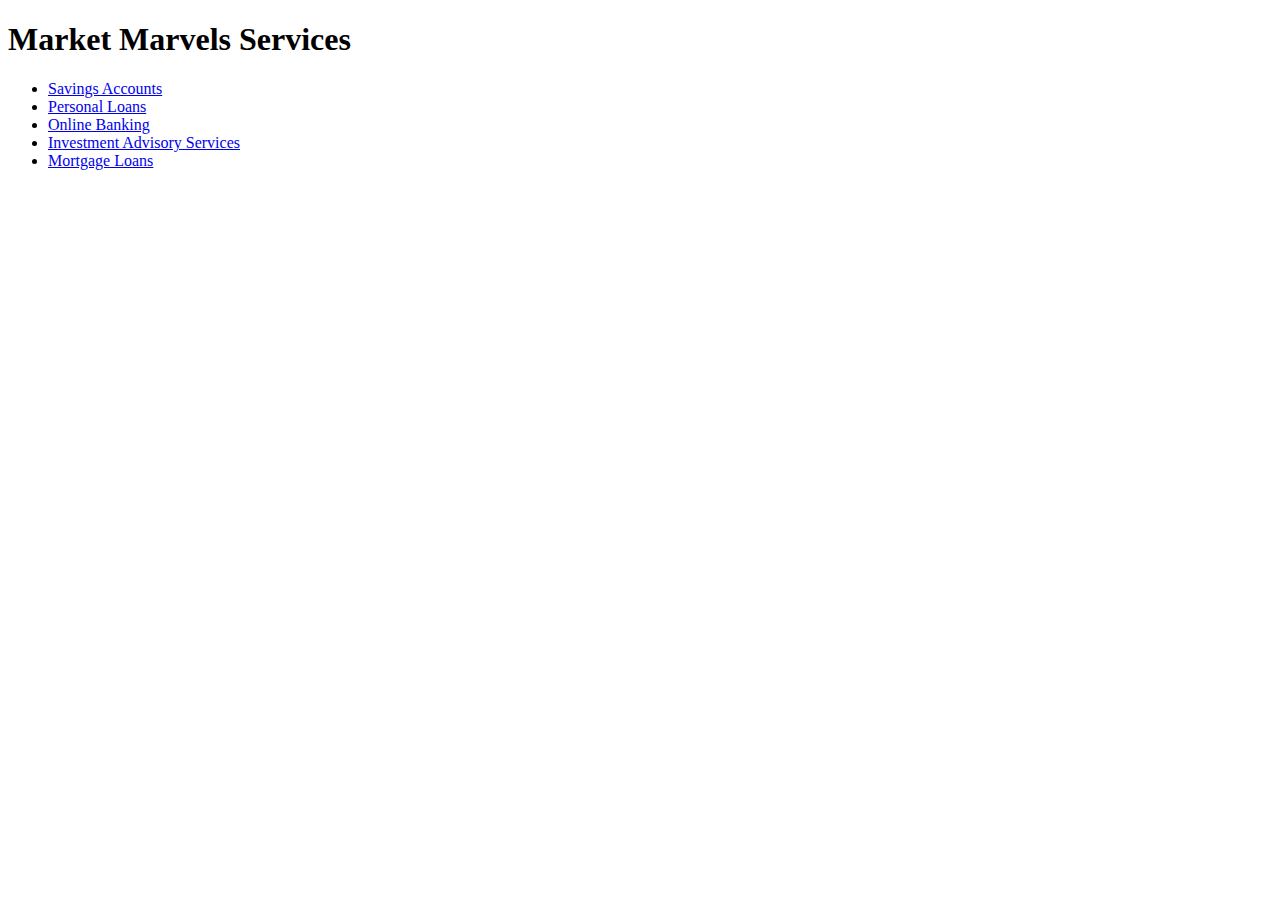
==== commit d17f9e05: "Merge branch 'main' of https://github.com/CyberCthulhu/placeholder" ====
--- a/frontend/index.html
+++ b/frontend/index.html
@@ -1,32 +1,19 @@
 <!DOCTYPE html>
 <html lang="en">
 <head>
-    <link rel="stylesheet" href="css/pico.min.css" />
     <meta charset="UTF-8">
     <meta name="viewport" content="width=device-width, initial-scale=1.0">
+    
     <title>Services</title>
 </head>
 <body>
-    <h1>Citi Services</h1>
+    <h1>Market Marvels Services</h1>
     <ul>
-        <li><a href="#" onclick="showDescription('service1')">Service 1</a></li>
-        <li><a href="#" onclick="showDescription('service2')">Service 2</a></li>
-        <li><a href="#" onclick="showDescription('service3')">Service 3</a></li>
+        <li><a href="service.html?serviceID=service1">Savings Accounts</a></li>
+        <li><a href="service.html?serviceID=service2">Personal Loans</a></li>
+        <li><a href="service.html?serviceID=service3">Online Banking</a></li>
+        <li><a href="service.html?serviceID=service4">Investment Advisory Services</a></li>
+        <li><a href="service.html?serviceID=service5">Mortgage Loans</a></li>
     </ul>
-
-    <div id="service1" class="description">
-        <h2>Service 1</h2>
-        <p>this is a description for service 1</p>
-    </div>
-    <div id="service2" class="description">
-        <h2>Service 2</h2>
-        <p>this is a description for service 2</p>
-    </div>
-    <div id="service3" class="description">
-        <h2>Service 3</h2>
-        <p>this is a description for service 3</p>
-    </div>
-    
-    <script src="script.js"></script>
 </body>
-</html>+</html>
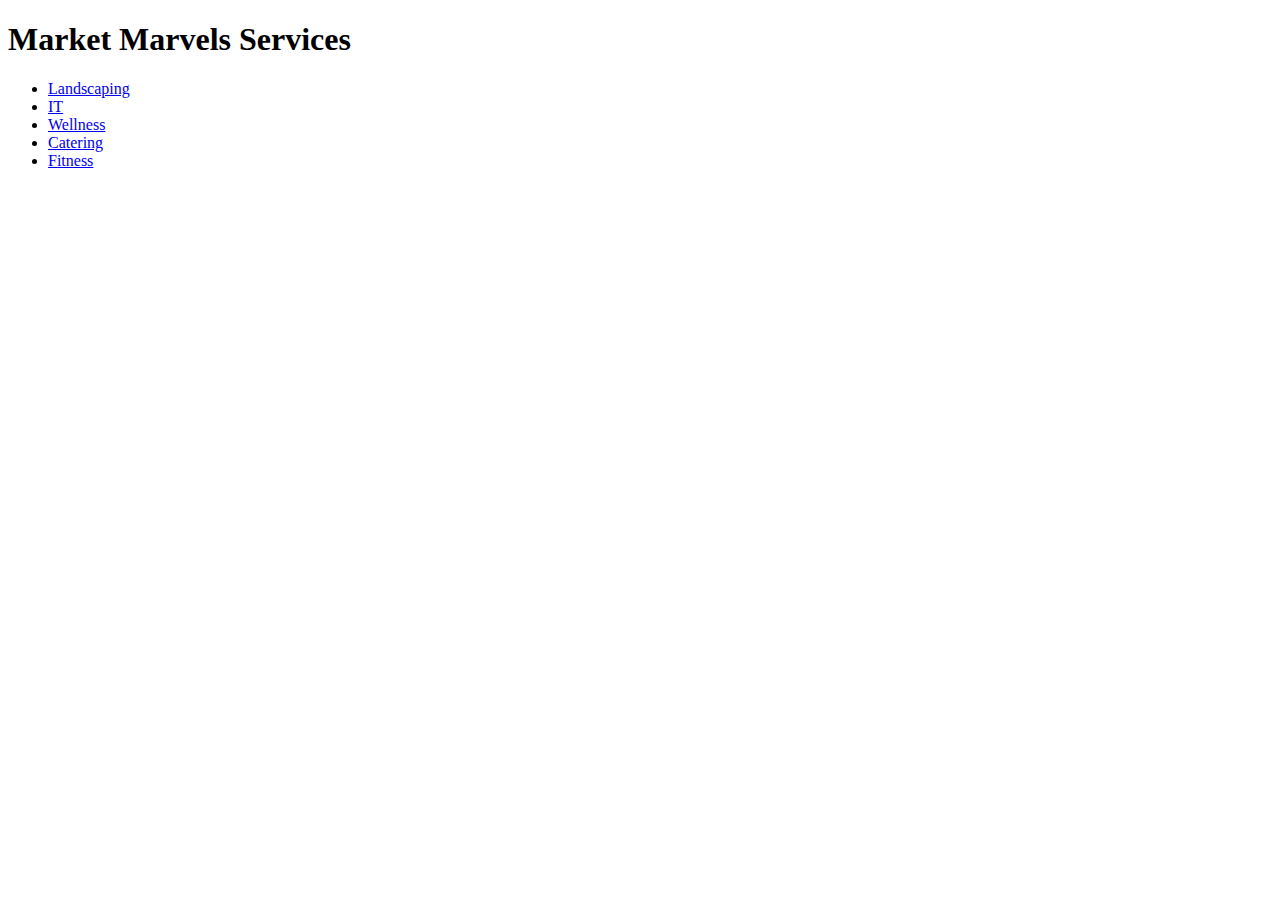
==== commit e2ec147f: "Merge branch 'main' of https://github.com/CyberCthulhu/placeholder" ====
--- a/frontend/index.html
+++ b/frontend/index.html
@@ -9,11 +9,11 @@
 <body>
     <h1>Market Marvels Services</h1>
     <ul>
-        <li><a href="service.html?serviceID=service1">Savings Accounts</a></li>
-        <li><a href="service.html?serviceID=service2">Personal Loans</a></li>
-        <li><a href="service.html?serviceID=service3">Online Banking</a></li>
-        <li><a href="service.html?serviceID=service4">Investment Advisory Services</a></li>
-        <li><a href="service.html?serviceID=service5">Mortgage Loans</a></li>
+        <li><a href="service.html?serviceID=service1">Landscaping</a></li>
+        <li><a href="service.html?serviceID=service2">IT</a></li>
+        <li><a href="service.html?serviceID=service3">Wellness</a></li>
+        <li><a href="service.html?serviceID=service4">Catering</a></li>
+        <li><a href="service.html?serviceID=service5">Fitness</a></li>
     </ul>
 </body>
 </html>
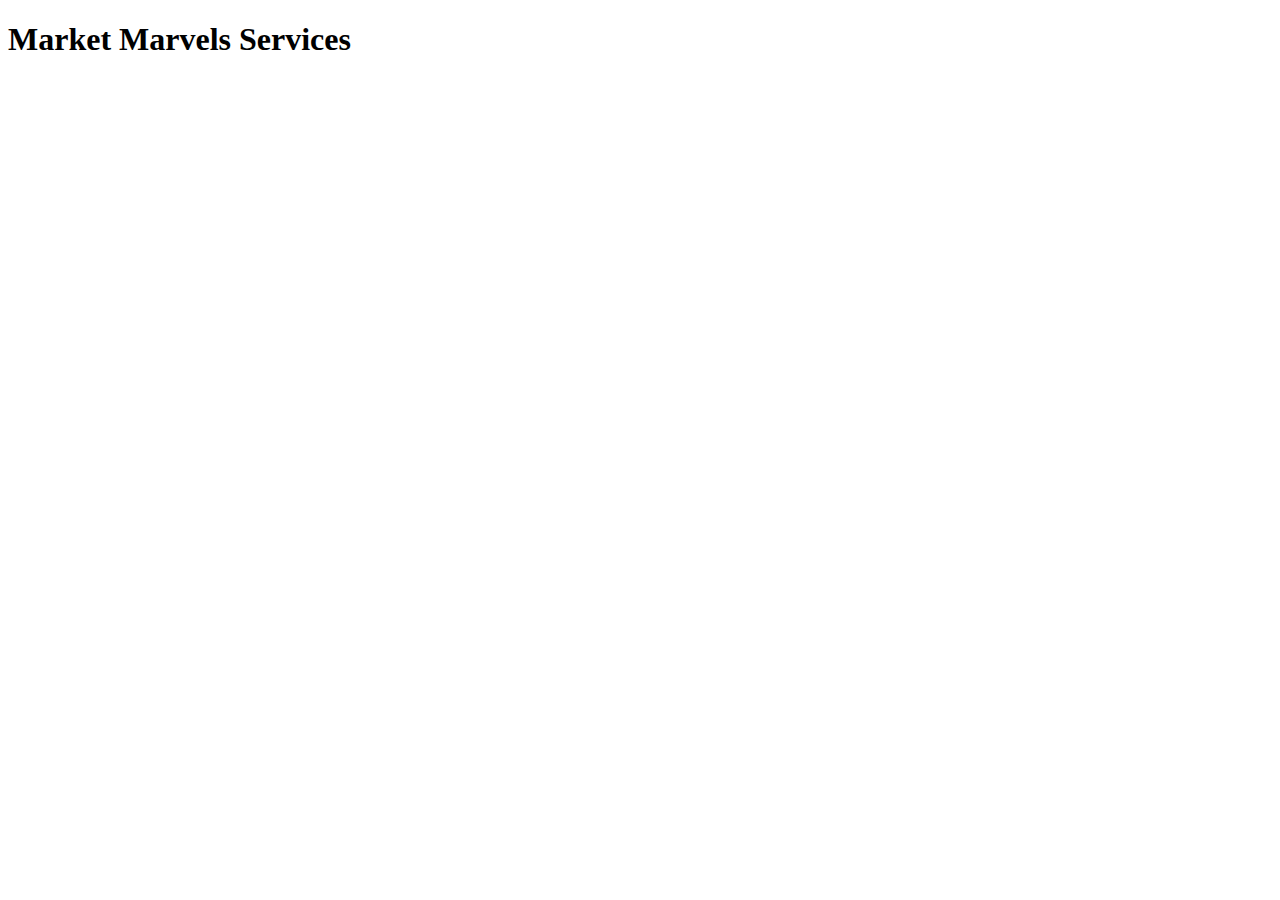
==== commit 375d073d: "updating frontend" ====
--- a/frontend/index.html
+++ b/frontend/index.html
@@ -8,12 +8,31 @@
 </head>
 <body>
     <h1>Market Marvels Services</h1>
-    <ul>
-        <li><a href="service.html?serviceID=service1">Landscaping</a></li>
-        <li><a href="service.html?serviceID=service2">IT</a></li>
-        <li><a href="service.html?serviceID=service3">Wellness</a></li>
-        <li><a href="service.html?serviceID=service4">Catering</a></li>
-        <li><a href="service.html?serviceID=service5">Fitness</a></li>
-    </ul>
+    <ul></ul>
+
+    <script>
+        fetch('http://localhost:8000/api/users/')
+            .then(response => response.json())
+            .then(data => {
+                // Process the data here
+                console.log(data);
+                // Print out all the responses
+                data.forEach(response => {
+                    // Create a new list item for each response object
+                    const listItems = data.map(response => {
+                        return `<li><a href="service.html?serviceID=service${response.id}">${response.name}</a></li>`;
+                    });
+
+                    // Add the list items to the ul element
+                    const ul = document.querySelector('ul');
+                    ul.innerHTML = listItems.join('');
+                    
+                });
+            })
+            .catch(error => {
+                // Handle any errors here
+                console.error(error);
+            });
+    </script>
 </body>
 </html>
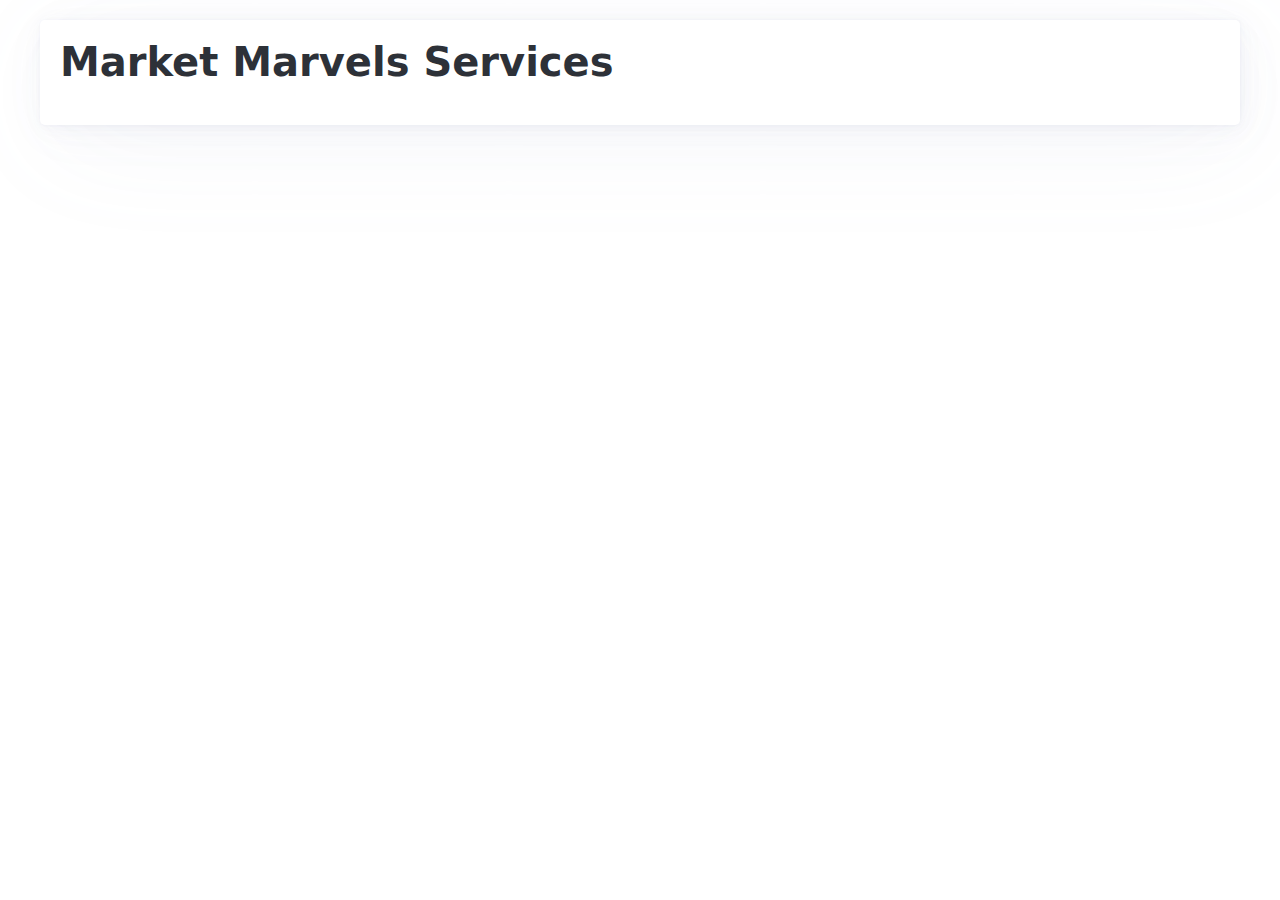
==== commit 225d7e28: "css" ====
--- a/frontend/index.html
+++ b/frontend/index.html
@@ -1,38 +1,42 @@
-<!DOCTYPE html>
-<html lang="en">
-<head>
-    <meta charset="UTF-8">
-    <meta name="viewport" content="width=device-width, initial-scale=1.0">
-    
-    <title>Services</title>
-</head>
-<body>
-    <h1>Market Marvels Services</h1>
-    <ul></ul>
-
-    <script>
-        fetch('http://localhost:8000/api/users/')
-            .then(response => response.json())
-            .then(data => {
-                // Process the data here
-                console.log(data);
-                // Print out all the responses
-                data.forEach(response => {
-                    // Create a new list item for each response object
-                    const listItems = data.map(response => {
-                        return `<li><a href="service.html?serviceID=service${response.id}">${response.name}</a></li>`;
-                    });
-
-                    // Add the list items to the ul element
-                    const ul = document.querySelector('ul');
-                    ul.innerHTML = listItems.join('');
-                    
-                });
-            })
-            .catch(error => {
-                // Handle any errors here
-                console.error(error);
-            });
-    </script>
-</body>
-</html>
+<!DOCTYPE html>
+<html lang="en">
+<head>
+    <meta charset="UTF-8">
+    <meta name="viewport" content="width=device-width, initial-scale=1.0">
+    <link rel="stylesheet" href="pico.min.css" type="text/css"/>
+    
+    <title>Services</title>
+</head>
+<main class="container" id="main-container">
+    <article>
+    <h1>Market Marvels Services</h1>
+    <ul></ul>
+    </article>
+
+    <script>
+        fetch('http://localhost:8000/api/services/')
+            .then(response => response.json())
+            .then(data => {
+                // Process the data here
+                console.log(data);
+                // Print out all the responses
+                data.forEach(response => {
+                    // Create a new list item for each response object
+                    const listItems = data.map(response => {
+                        return `<li style="list-style-type:none;"><a href="service.html?serviceID=${response.id}">${response.name}</a></li>`;
+                    });
+
+                    // Add the list items to the ul element
+                    const ul = document.querySelector('ul');
+                    ul.innerHTML = listItems.join('');
+                    
+                });
+            })
+            .catch(error => {
+                // Handle any errors here
+                console.error(error);
+            });
+    </script>
+
+</main>
+</html>--- a/frontend/pico.min.css
+++ b/frontend/pico.min.css
@@ -0,0 +1,4 @@
+@charset "UTF-8";/*!
+ * Pico CSS ✨ v2.0.6 (https://picocss.com)
+ * Copyright 2019-2024 - Licensed under MIT
+ */:root{--pico-font-family-emoji:"Apple Color Emoji","Segoe UI Emoji","Segoe UI Symbol","Noto Color Emoji";--pico-font-family-sans-serif:system-ui,"Segoe UI",Roboto,Oxygen,Ubuntu,Cantarell,Helvetica,Arial,"Helvetica Neue",sans-serif,var(--pico-font-family-emoji);--pico-font-family-monospace:ui-monospace,SFMono-Regular,"SF Mono",Menlo,Consolas,"Liberation Mono",monospace,var(--pico-font-family-emoji);--pico-font-family:var(--pico-font-family-sans-serif);--pico-line-height:1.5;--pico-font-weight:400;--pico-font-size:100%;--pico-text-underline-offset:0.1rem;--pico-border-radius:0.25rem;--pico-border-width:0.0625rem;--pico-outline-width:0.125rem;--pico-transition:0.2s ease-in-out;--pico-spacing:1rem;--pico-typography-spacing-vertical:1rem;--pico-block-spacing-vertical:var(--pico-spacing);--pico-block-spacing-horizontal:var(--pico-spacing);--pico-grid-column-gap:var(--pico-spacing);--pico-grid-row-gap:var(--pico-spacing);--pico-form-element-spacing-vertical:0.75rem;--pico-form-element-spacing-horizontal:1rem;--pico-group-box-shadow:0 0 0 rgba(0, 0, 0, 0);--pico-group-box-shadow-focus-with-button:0 0 0 var(--pico-outline-width) var(--pico-primary-focus);--pico-group-box-shadow-focus-with-input:0 0 0 0.0625rem var(--pico-form-element-border-color);--pico-modal-overlay-backdrop-filter:blur(0.375rem);--pico-nav-element-spacing-vertical:1rem;--pico-nav-element-spacing-horizontal:0.5rem;--pico-nav-link-spacing-vertical:0.5rem;--pico-nav-link-spacing-horizontal:0.5rem;--pico-nav-breadcrumb-divider:">";--pico-icon-checkbox:url("data:image/svg+xml,%3Csvg xmlns='http://www.w3.org/2000/svg' width='24' height='24' viewBox='0 0 24 24' fill='none' stroke='rgb(255, 255, 255)' stroke-width='4' stroke-linecap='round' stroke-linejoin='round'%3E%3Cpolyline points='20 6 9 17 4 12'%3E%3C/polyline%3E%3C/svg%3E");--pico-icon-minus:url("data:image/svg+xml,%3Csvg xmlns='http://www.w3.org/2000/svg' width='24' height='24' viewBox='0 0 24 24' fill='none' stroke='rgb(255, 255, 255)' stroke-width='4' stroke-linecap='round' stroke-linejoin='round'%3E%3Cline x1='5' y1='12' x2='19' y2='12'%3E%3C/line%3E%3C/svg%3E");--pico-icon-chevron:url("data:image/svg+xml,%3Csvg xmlns='http://www.w3.org/2000/svg' width='24' height='24' viewBox='0 0 24 24' fill='none' stroke='rgb(136, 145, 164)' stroke-width='2' stroke-linecap='round' stroke-linejoin='round'%3E%3Cpolyline points='6 9 12 15 18 9'%3E%3C/polyline%3E%3C/svg%3E");--pico-icon-date:url("data:image/svg+xml,%3Csvg xmlns='http://www.w3.org/2000/svg' width='24' height='24' viewBox='0 0 24 24' fill='none' stroke='rgb(136, 145, 164)' stroke-width='2' stroke-linecap='round' stroke-linejoin='round'%3E%3Crect x='3' y='4' width='18' height='18' rx='2' ry='2'%3E%3C/rect%3E%3Cline x1='16' y1='2' x2='16' y2='6'%3E%3C/line%3E%3Cline x1='8' y1='2' x2='8' y2='6'%3E%3C/line%3E%3Cline x1='3' y1='10' x2='21' y2='10'%3E%3C/line%3E%3C/svg%3E");--pico-icon-time:url("data:image/svg+xml,%3Csvg xmlns='http://www.w3.org/2000/svg' width='24' height='24' viewBox='0 0 24 24' fill='none' stroke='rgb(136, 145, 164)' stroke-width='2' stroke-linecap='round' stroke-linejoin='round'%3E%3Ccircle cx='12' cy='12' r='10'%3E%3C/circle%3E%3Cpolyline points='12 6 12 12 16 14'%3E%3C/polyline%3E%3C/svg%3E");--pico-icon-search:url("data:image/svg+xml,%3Csvg xmlns='http://www.w3.org/2000/svg' width='24' height='24' viewBox='0 0 24 24' fill='none' stroke='rgb(136, 145, 164)' stroke-width='1.5' stroke-linecap='round' stroke-linejoin='round'%3E%3Ccircle cx='11' cy='11' r='8'%3E%3C/circle%3E%3Cline x1='21' y1='21' x2='16.65' y2='16.65'%3E%3C/line%3E%3C/svg%3E");--pico-icon-close:url("data:image/svg+xml,%3Csvg xmlns='http://www.w3.org/2000/svg' width='24' height='24' viewBox='0 0 24 24' fill='none' stroke='rgb(136, 145, 164)' stroke-width='3' stroke-linecap='round' stroke-linejoin='round'%3E%3Cline x1='18' y1='6' x2='6' y2='18'%3E%3C/line%3E%3Cline x1='6' y1='6' x2='18' y2='18'%3E%3C/line%3E%3C/svg%3E");--pico-icon-loading:url("data:image/svg+xml,%3Csvg fill='none' height='24' width='24' viewBox='0 0 24 24' xmlns='http://www.w3.org/2000/svg' %3E%3Cstyle%3E g %7B animation: rotate 2s linear infinite; transform-origin: center center; %7D circle %7B stroke-dasharray: 75,100; stroke-dashoffset: -5; animation: dash 1.5s ease-in-out infinite; stroke-linecap: round; %7D @keyframes rotate %7B 0%25 %7B transform: rotate(0deg); %7D 100%25 %7B transform: rotate(360deg); %7D %7D @keyframes dash %7B 0%25 %7B stroke-dasharray: 1,100; stroke-dashoffset: 0; %7D 50%25 %7B stroke-dasharray: 44.5,100; stroke-dashoffset: -17.5; %7D 100%25 %7B stroke-dasharray: 44.5,100; stroke-dashoffset: -62; %7D %7D %3C/style%3E%3Cg%3E%3Ccircle cx='12' cy='12' r='10' fill='none' stroke='rgb(136, 145, 164)' stroke-width='4' /%3E%3C/g%3E%3C/svg%3E")}@media (min-width:576px){:root{--pico-font-size:106.25%}}@media (min-width:768px){:root{--pico-font-size:112.5%}}@media (min-width:1024px){:root{--pico-font-size:118.75%}}@media (min-width:1280px){:root{--pico-font-size:125%}}@media (min-width:1536px){:root{--pico-font-size:131.25%}}a{--pico-text-decoration:none}a.contrast,a.secondary{--pico-text-decoration:underline}small{--pico-font-size:0.875em}h1,h2,h3,h4,h5,h6{--pico-font-weight:700}h1{--pico-font-size:2rem;--pico-line-height:1.125;--pico-typography-spacing-top:3rem}h2{--pico-font-size:1.75rem;--pico-line-height:1.15;--pico-typography-spacing-top:2.625rem}h3{--pico-font-size:1.5rem;--pico-line-height:1.175;--pico-typography-spacing-top:2.25rem}h4{--pico-font-size:1.25rem;--pico-line-height:1.2;--pico-typography-spacing-top:1.874rem}h5{--pico-font-size:1.125rem;--pico-line-height:1.225;--pico-typography-spacing-top:1.6875rem}h6{--pico-font-size:1rem;--pico-line-height:1.25;--pico-typography-spacing-top:1.5rem}tfoot td,tfoot th,thead td,thead th{--pico-font-weight:600;--pico-border-width:0.1875rem}code,kbd,pre,samp{--pico-font-family:var(--pico-font-family-monospace)}kbd{--pico-font-weight:bolder}:where(select,textarea),input:not([type=submit],[type=button],[type=reset],[type=checkbox],[type=radio],[type=file]){--pico-outline-width:0.0625rem}[type=search]{--pico-border-radius:5rem}[type=checkbox],[type=radio]{--pico-border-width:0.125rem}[type=checkbox][role=switch]{--pico-border-width:0.1875rem}details.dropdown summary:not([role=button]){--pico-outline-width:0.0625rem}nav details.dropdown summary:focus-visible{--pico-outline-width:0.125rem}[role=search]{--pico-border-radius:5rem}[role=group]:has(button.secondary:focus,[type=submit].secondary:focus,[type=button].secondary:focus,[role=button].secondary:focus),[role=search]:has(button.secondary:focus,[type=submit].secondary:focus,[type=button].secondary:focus,[role=button].secondary:focus){--pico-group-box-shadow-focus-with-button:0 0 0 var(--pico-outline-width) var(--pico-secondary-focus)}[role=group]:has(button.contrast:focus,[type=submit].contrast:focus,[type=button].contrast:focus,[role=button].contrast:focus),[role=search]:has(button.contrast:focus,[type=submit].contrast:focus,[type=button].contrast:focus,[role=button].contrast:focus){--pico-group-box-shadow-focus-with-button:0 0 0 var(--pico-outline-width) var(--pico-contrast-focus)}[role=group] [role=button],[role=group] [type=button],[role=group] [type=submit],[role=group] button,[role=search] [role=button],[role=search] [type=button],[role=search] [type=submit],[role=search] button{--pico-form-element-spacing-horizontal:2rem}details summary[role=button]:not(.outline)::after{filter:brightness(0) invert(1)}[aria-busy=true]:not(input,select,textarea):is(button,[type=submit],[type=button],[type=reset],[role=button]):not(.outline)::before{filter:brightness(0) invert(1)}:root:not([data-theme=dark]),[data-theme=light]{--pico-background-color:#fff;--pico-color:#373c44;--pico-text-selection-color:rgba(2, 154, 232, 0.25);--pico-muted-color:#646b79;--pico-muted-border-color:#e7eaf0;--pico-primary:#0172ad;--pico-primary-background:#0172ad;--pico-primary-border:var(--pico-primary-background);--pico-primary-underline:rgba(1, 114, 173, 0.5);--pico-primary-hover:#015887;--pico-primary-hover-background:#02659a;--pico-primary-hover-border:var(--pico-primary-hover-background);--pico-primary-hover-underline:var(--pico-primary-hover);--pico-primary-focus:rgba(2, 154, 232, 0.5);--pico-primary-inverse:#fff;--pico-secondary:#5d6b89;--pico-secondary-background:#525f7a;--pico-secondary-border:var(--pico-secondary-background);--pico-secondary-underline:rgba(93, 107, 137, 0.5);--pico-secondary-hover:#48536b;--pico-secondary-hover-background:#48536b;--pico-secondary-hover-border:var(--pico-secondary-hover-background);--pico-secondary-hover-underline:var(--pico-secondary-hover);--pico-secondary-focus:rgba(93, 107, 137, 0.25);--pico-secondary-inverse:#fff;--pico-contrast:#181c25;--pico-contrast-background:#181c25;--pico-contrast-border:var(--pico-contrast-background);--pico-contrast-underline:rgba(24, 28, 37, 0.5);--pico-contrast-hover:#000;--pico-contrast-hover-background:#000;--pico-contrast-hover-border:var(--pico-contrast-hover-background);--pico-contrast-hover-underline:var(--pico-secondary-hover);--pico-contrast-focus:rgba(93, 107, 137, 0.25);--pico-contrast-inverse:#fff;--pico-box-shadow:0.0145rem 0.029rem 0.174rem rgba(129, 145, 181, 0.01698),0.0335rem 0.067rem 0.402rem rgba(129, 145, 181, 0.024),0.0625rem 0.125rem 0.75rem rgba(129, 145, 181, 0.03),0.1125rem 0.225rem 1.35rem rgba(129, 145, 181, 0.036),0.2085rem 0.417rem 2.502rem rgba(129, 145, 181, 0.04302),0.5rem 1rem 6rem rgba(129, 145, 181, 0.06),0 0 0 0.0625rem rgba(129, 145, 181, 0.015);--pico-h1-color:#2d3138;--pico-h2-color:#373c44;--pico-h3-color:#424751;--pico-h4-color:#4d535e;--pico-h5-color:#5c6370;--pico-h6-color:#646b79;--pico-mark-background-color:#fde7c0;--pico-mark-color:#0f1114;--pico-ins-color:#1d6a54;--pico-del-color:#883935;--pico-blockquote-border-color:var(--pico-muted-border-color);--pico-blockquote-footer-color:var(--pico-muted-color);--pico-button-box-shadow:0 0 0 rgba(0, 0, 0, 0);--pico-button-hover-box-shadow:0 0 0 rgba(0, 0, 0, 0);--pico-table-border-color:var(--pico-muted-border-color);--pico-table-row-stripped-background-color:rgba(111, 120, 135, 0.0375);--pico-code-background-color:#f3f5f7;--pico-code-color:#646b79;--pico-code-kbd-background-color:var(--pico-color);--pico-code-kbd-color:var(--pico-background-color);--pico-form-element-background-color:#fbfcfc;--pico-form-element-selected-background-color:#dfe3eb;--pico-form-element-border-color:#cfd5e2;--pico-form-element-color:#23262c;--pico-form-element-placeholder-color:var(--pico-muted-color);--pico-form-element-active-background-color:#fff;--pico-form-element-active-border-color:var(--pico-primary-border);--pico-form-element-focus-color:var(--pico-primary-border);--pico-form-element-disabled-opacity:0.5;--pico-form-element-invalid-border-color:#b86a6b;--pico-form-element-invalid-active-border-color:#c84f48;--pico-form-element-invalid-focus-color:var(--pico-form-element-invalid-active-border-color);--pico-form-element-valid-border-color:#4c9b8a;--pico-form-element-valid-active-border-color:#279977;--pico-form-element-valid-focus-color:var(--pico-form-element-valid-active-border-color);--pico-switch-background-color:#bfc7d9;--pico-switch-checked-background-color:var(--pico-primary-background);--pico-switch-color:#fff;--pico-switch-thumb-box-shadow:0 0 0 rgba(0, 0, 0, 0);--pico-range-border-color:#dfe3eb;--pico-range-active-border-color:#bfc7d9;--pico-range-thumb-border-color:var(--pico-background-color);--pico-range-thumb-color:var(--pico-secondary-background);--pico-range-thumb-active-color:var(--pico-primary-background);--pico-accordion-border-color:var(--pico-muted-border-color);--pico-accordion-active-summary-color:var(--pico-primary-hover);--pico-accordion-close-summary-color:var(--pico-color);--pico-accordion-open-summary-color:var(--pico-muted-color);--pico-card-background-color:var(--pico-background-color);--pico-card-border-color:var(--pico-muted-border-color);--pico-card-box-shadow:var(--pico-box-shadow);--pico-card-sectioning-background-color:#fbfcfc;--pico-dropdown-background-color:#fff;--pico-dropdown-border-color:#eff1f4;--pico-dropdown-box-shadow:var(--pico-box-shadow);--pico-dropdown-color:var(--pico-color);--pico-dropdown-hover-background-color:#eff1f4;--pico-loading-spinner-opacity:0.5;--pico-modal-overlay-background-color:rgba(232, 234, 237, 0.75);--pico-progress-background-color:#dfe3eb;--pico-progress-color:var(--pico-primary-background);--pico-tooltip-background-color:var(--pico-contrast-background);--pico-tooltip-color:var(--pico-contrast-inverse);--pico-icon-valid:url("data:image/svg+xml,%3Csvg xmlns='http://www.w3.org/2000/svg' width='24' height='24' viewBox='0 0 24 24' fill='none' stroke='rgb(76, 155, 138)' stroke-width='2' stroke-linecap='round' stroke-linejoin='round'%3E%3Cpolyline points='20 6 9 17 4 12'%3E%3C/polyline%3E%3C/svg%3E");--pico-icon-invalid:url("data:image/svg+xml,%3Csvg xmlns='http://www.w3.org/2000/svg' width='24' height='24' viewBox='0 0 24 24' fill='none' stroke='rgb(200, 79, 72)' stroke-width='2' stroke-linecap='round' stroke-linejoin='round'%3E%3Ccircle cx='12' cy='12' r='10'%3E%3C/circle%3E%3Cline x1='12' y1='8' x2='12' y2='12'%3E%3C/line%3E%3Cline x1='12' y1='16' x2='12.01' y2='16'%3E%3C/line%3E%3C/svg%3E");color-scheme:light}:root:not([data-theme=dark]) input:is([type=submit],[type=button],[type=reset],[type=checkbox],[type=radio],[type=file]),[data-theme=light] input:is([type=submit],[type=button],[type=reset],[type=checkbox],[type=radio],[type=file]){--pico-form-element-focus-color:var(--pico-primary-focus)}@media only screen and (prefers-color-scheme:dark){:root:not([data-theme]){--pico-background-color:#13171f;--pico-color:#c2c7d0;--pico-text-selection-color:rgba(1, 170, 255, 0.1875);--pico-muted-color:#7b8495;--pico-muted-border-color:#202632;--pico-primary:#01aaff;--pico-primary-background:#0172ad;--pico-primary-border:var(--pico-primary-background);--pico-primary-underline:rgba(1, 170, 255, 0.5);--pico-primary-hover:#79c0ff;--pico-primary-hover-background:#017fc0;--pico-primary-hover-border:var(--pico-primary-hover-background);--pico-primary-hover-underline:var(--pico-primary-hover);--pico-primary-focus:rgba(1, 170, 255, 0.375);--pico-primary-inverse:#fff;--pico-secondary:#969eaf;--pico-secondary-background:#525f7a;--pico-secondary-border:var(--pico-secondary-background);--pico-secondary-underline:rgba(150, 158, 175, 0.5);--pico-secondary-hover:#b3b9c5;--pico-secondary-hover-background:#5d6b89;--pico-secondary-hover-border:var(--pico-secondary-hover-background);--pico-secondary-hover-underline:var(--pico-secondary-hover);--pico-secondary-focus:rgba(144, 158, 190, 0.25);--pico-secondary-inverse:#fff;--pico-contrast:#dfe3eb;--pico-contrast-background:#eff1f4;--pico-contrast-border:var(--pico-contrast-background);--pico-contrast-underline:rgba(223, 227, 235, 0.5);--pico-contrast-hover:#fff;--pico-contrast-hover-background:#fff;--pico-contrast-hover-border:var(--pico-contrast-hover-background);--pico-contrast-hover-underline:var(--pico-contrast-hover);--pico-contrast-focus:rgba(207, 213, 226, 0.25);--pico-contrast-inverse:#000;--pico-box-shadow:0.0145rem 0.029rem 0.174rem rgba(7, 9, 12, 0.01698),0.0335rem 0.067rem 0.402rem rgba(7, 9, 12, 0.024),0.0625rem 0.125rem 0.75rem rgba(7, 9, 12, 0.03),0.1125rem 0.225rem 1.35rem rgba(7, 9, 12, 0.036),0.2085rem 0.417rem 2.502rem rgba(7, 9, 12, 0.04302),0.5rem 1rem 6rem rgba(7, 9, 12, 0.06),0 0 0 0.0625rem rgba(7, 9, 12, 0.015);--pico-h1-color:#f0f1f3;--pico-h2-color:#e0e3e7;--pico-h3-color:#c2c7d0;--pico-h4-color:#b3b9c5;--pico-h5-color:#a4acba;--pico-h6-color:#8891a4;--pico-mark-background-color:#014063;--pico-mark-color:#fff;--pico-ins-color:#62af9a;--pico-del-color:#ce7e7b;--pico-blockquote-border-color:var(--pico-muted-border-color);--pico-blockquote-footer-color:var(--pico-muted-color);--pico-button-box-shadow:0 0 0 rgba(0, 0, 0, 0);--pico-button-hover-box-shadow:0 0 0 rgba(0, 0, 0, 0);--pico-table-border-color:var(--pico-muted-border-color);--pico-table-row-stripped-background-color:rgba(111, 120, 135, 0.0375);--pico-code-background-color:#1a1f28;--pico-code-color:#8891a4;--pico-code-kbd-background-color:var(--pico-color);--pico-code-kbd-color:var(--pico-background-color);--pico-form-element-background-color:#1c212c;--pico-form-element-selected-background-color:#2a3140;--pico-form-element-border-color:#2a3140;--pico-form-element-color:#e0e3e7;--pico-form-element-placeholder-color:#8891a4;--pico-form-element-active-background-color:#1a1f28;--pico-form-element-active-border-color:var(--pico-primary-border);--pico-form-element-focus-color:var(--pico-primary-border);--pico-form-element-disabled-opacity:0.5;--pico-form-element-invalid-border-color:#964a50;--pico-form-element-invalid-active-border-color:#b7403b;--pico-form-element-invalid-focus-color:var(--pico-form-element-invalid-active-border-color);--pico-form-element-valid-border-color:#2a7b6f;--pico-form-element-valid-active-border-color:#16896a;--pico-form-element-valid-focus-color:var(--pico-form-element-valid-active-border-color);--pico-switch-background-color:#333c4e;--pico-switch-checked-background-color:var(--pico-primary-background);--pico-switch-color:#fff;--pico-switch-thumb-box-shadow:0 0 0 rgba(0, 0, 0, 0);--pico-range-border-color:#202632;--pico-range-active-border-color:#2a3140;--pico-range-thumb-border-color:var(--pico-background-color);--pico-range-thumb-color:var(--pico-secondary-background);--pico-range-thumb-active-color:var(--pico-primary-background);--pico-accordion-border-color:var(--pico-muted-border-color);--pico-accordion-active-summary-color:var(--pico-primary-hover);--pico-accordion-close-summary-color:var(--pico-color);--pico-accordion-open-summary-color:var(--pico-muted-color);--pico-card-background-color:#181c25;--pico-card-border-color:var(--pico-card-background-color);--pico-card-box-shadow:var(--pico-box-shadow);--pico-card-sectioning-background-color:#1a1f28;--pico-dropdown-background-color:#181c25;--pico-dropdown-border-color:#202632;--pico-dropdown-box-shadow:var(--pico-box-shadow);--pico-dropdown-color:var(--pico-color);--pico-dropdown-hover-background-color:#202632;--pico-loading-spinner-opacity:0.5;--pico-modal-overlay-background-color:rgba(8, 9, 10, 0.75);--pico-progress-background-color:#202632;--pico-progress-color:var(--pico-primary-background);--pico-tooltip-background-color:var(--pico-contrast-background);--pico-tooltip-color:var(--pico-contrast-inverse);--pico-icon-valid:url("data:image/svg+xml,%3Csvg xmlns='http://www.w3.org/2000/svg' width='24' height='24' viewBox='0 0 24 24' fill='none' stroke='rgb(42, 123, 111)' stroke-width='2' stroke-linecap='round' stroke-linejoin='round'%3E%3Cpolyline points='20 6 9 17 4 12'%3E%3C/polyline%3E%3C/svg%3E");--pico-icon-invalid:url("data:image/svg+xml,%3Csvg xmlns='http://www.w3.org/2000/svg' width='24' height='24' viewBox='0 0 24 24' fill='none' stroke='rgb(150, 74, 80)' stroke-width='2' stroke-linecap='round' stroke-linejoin='round'%3E%3Ccircle cx='12' cy='12' r='10'%3E%3C/circle%3E%3Cline x1='12' y1='8' x2='12' y2='12'%3E%3C/line%3E%3Cline x1='12' y1='16' x2='12.01' y2='16'%3E%3C/line%3E%3C/svg%3E");color-scheme:dark}:root:not([data-theme]) input:is([type=submit],[type=button],[type=reset],[type=checkbox],[type=radio],[type=file]){--pico-form-element-focus-color:var(--pico-primary-focus)}:root:not([data-theme]) details summary[role=button].contrast:not(.outline)::after{filter:brightness(0)}:root:not([data-theme]) [aria-busy=true]:not(input,select,textarea).contrast:is(button,[type=submit],[type=button],[type=reset],[role=button]):not(.outline)::before{filter:brightness(0)}}[data-theme=dark]{--pico-background-color:#13171f;--pico-color:#c2c7d0;--pico-text-selection-color:rgba(1, 170, 255, 0.1875);--pico-muted-color:#7b8495;--pico-muted-border-color:#202632;--pico-primary:#01aaff;--pico-primary-background:#0172ad;--pico-primary-border:var(--pico-primary-background);--pico-primary-underline:rgba(1, 170, 255, 0.5);--pico-primary-hover:#79c0ff;--pico-primary-hover-background:#017fc0;--pico-primary-hover-border:var(--pico-primary-hover-background);--pico-primary-hover-underline:var(--pico-primary-hover);--pico-primary-focus:rgba(1, 170, 255, 0.375);--pico-primary-inverse:#fff;--pico-secondary:#969eaf;--pico-secondary-background:#525f7a;--pico-secondary-border:var(--pico-secondary-background);--pico-secondary-underline:rgba(150, 158, 175, 0.5);--pico-secondary-hover:#b3b9c5;--pico-secondary-hover-background:#5d6b89;--pico-secondary-hover-border:var(--pico-secondary-hover-background);--pico-secondary-hover-underline:var(--pico-secondary-hover);--pico-secondary-focus:rgba(144, 158, 190, 0.25);--pico-secondary-inverse:#fff;--pico-contrast:#dfe3eb;--pico-contrast-background:#eff1f4;--pico-contrast-border:var(--pico-contrast-background);--pico-contrast-underline:rgba(223, 227, 235, 0.5);--pico-contrast-hover:#fff;--pico-contrast-hover-background:#fff;--pico-contrast-hover-border:var(--pico-contrast-hover-background);--pico-contrast-hover-underline:var(--pico-contrast-hover);--pico-contrast-focus:rgba(207, 213, 226, 0.25);--pico-contrast-inverse:#000;--pico-box-shadow:0.0145rem 0.029rem 0.174rem rgba(7, 9, 12, 0.01698),0.0335rem 0.067rem 0.402rem rgba(7, 9, 12, 0.024),0.0625rem 0.125rem 0.75rem rgba(7, 9, 12, 0.03),0.1125rem 0.225rem 1.35rem rgba(7, 9, 12, 0.036),0.2085rem 0.417rem 2.502rem rgba(7, 9, 12, 0.04302),0.5rem 1rem 6rem rgba(7, 9, 12, 0.06),0 0 0 0.0625rem rgba(7, 9, 12, 0.015);--pico-h1-color:#f0f1f3;--pico-h2-color:#e0e3e7;--pico-h3-color:#c2c7d0;--pico-h4-color:#b3b9c5;--pico-h5-color:#a4acba;--pico-h6-color:#8891a4;--pico-mark-background-color:#014063;--pico-mark-color:#fff;--pico-ins-color:#62af9a;--pico-del-color:#ce7e7b;--pico-blockquote-border-color:var(--pico-muted-border-color);--pico-blockquote-footer-color:var(--pico-muted-color);--pico-button-box-shadow:0 0 0 rgba(0, 0, 0, 0);--pico-button-hover-box-shadow:0 0 0 rgba(0, 0, 0, 0);--pico-table-border-color:var(--pico-muted-border-color);--pico-table-row-stripped-background-color:rgba(111, 120, 135, 0.0375);--pico-code-background-color:#1a1f28;--pico-code-color:#8891a4;--pico-code-kbd-background-color:var(--pico-color);--pico-code-kbd-color:var(--pico-background-color);--pico-form-element-background-color:#1c212c;--pico-form-element-selected-background-color:#2a3140;--pico-form-element-border-color:#2a3140;--pico-form-element-color:#e0e3e7;--pico-form-element-placeholder-color:#8891a4;--pico-form-element-active-background-color:#1a1f28;--pico-form-element-active-border-color:var(--pico-primary-border);--pico-form-element-focus-color:var(--pico-primary-border);--pico-form-element-disabled-opacity:0.5;--pico-form-element-invalid-border-color:#964a50;--pico-form-element-invalid-active-border-color:#b7403b;--pico-form-element-invalid-focus-color:var(--pico-form-element-invalid-active-border-color);--pico-form-element-valid-border-color:#2a7b6f;--pico-form-element-valid-active-border-color:#16896a;--pico-form-element-valid-focus-color:var(--pico-form-element-valid-active-border-color);--pico-switch-background-color:#333c4e;--pico-switch-checked-background-color:var(--pico-primary-background);--pico-switch-color:#fff;--pico-switch-thumb-box-shadow:0 0 0 rgba(0, 0, 0, 0);--pico-range-border-color:#202632;--pico-range-active-border-color:#2a3140;--pico-range-thumb-border-color:var(--pico-background-color);--pico-range-thumb-color:var(--pico-secondary-background);--pico-range-thumb-active-color:var(--pico-primary-background);--pico-accordion-border-color:var(--pico-muted-border-color);--pico-accordion-active-summary-color:var(--pico-primary-hover);--pico-accordion-close-summary-color:var(--pico-color);--pico-accordion-open-summary-color:var(--pico-muted-color);--pico-card-background-color:#181c25;--pico-card-border-color:var(--pico-card-background-color);--pico-card-box-shadow:var(--pico-box-shadow);--pico-card-sectioning-background-color:#1a1f28;--pico-dropdown-background-color:#181c25;--pico-dropdown-border-color:#202632;--pico-dropdown-box-shadow:var(--pico-box-shadow);--pico-dropdown-color:var(--pico-color);--pico-dropdown-hover-background-color:#202632;--pico-loading-spinner-opacity:0.5;--pico-modal-overlay-background-color:rgba(8, 9, 10, 0.75);--pico-progress-background-color:#202632;--pico-progress-color:var(--pico-primary-background);--pico-tooltip-background-color:var(--pico-contrast-background);--pico-tooltip-color:var(--pico-contrast-inverse);--pico-icon-valid:url("data:image/svg+xml,%3Csvg xmlns='http://www.w3.org/2000/svg' width='24' height='24' viewBox='0 0 24 24' fill='none' stroke='rgb(42, 123, 111)' stroke-width='2' stroke-linecap='round' stroke-linejoin='round'%3E%3Cpolyline points='20 6 9 17 4 12'%3E%3C/polyline%3E%3C/svg%3E");--pico-icon-invalid:url("data:image/svg+xml,%3Csvg xmlns='http://www.w3.org/2000/svg' width='24' height='24' viewBox='0 0 24 24' fill='none' stroke='rgb(150, 74, 80)' stroke-width='2' stroke-linecap='round' stroke-linejoin='round'%3E%3Ccircle cx='12' cy='12' r='10'%3E%3C/circle%3E%3Cline x1='12' y1='8' x2='12' y2='12'%3E%3C/line%3E%3Cline x1='12' y1='16' x2='12.01' y2='16'%3E%3C/line%3E%3C/svg%3E");color-scheme:dark}[data-theme=dark] input:is([type=submit],[type=button],[type=reset],[type=checkbox],[type=radio],[type=file]){--pico-form-element-focus-color:var(--pico-primary-focus)}[data-theme=dark] details summary[role=button].contrast:not(.outline)::after{filter:brightness(0)}[data-theme=dark] [aria-busy=true]:not(input,select,textarea).contrast:is(button,[type=submit],[type=button],[type=reset],[role=button]):not(.outline)::before{filter:brightness(0)}[type=checkbox],[type=radio],[type=range],progress{accent-color:var(--pico-primary)}*,::after,::before{box-sizing:border-box;background-repeat:no-repeat}::after,::before{text-decoration:inherit;vertical-align:inherit}:where(:root){-webkit-tap-highlight-color:transparent;-webkit-text-size-adjust:100%;-moz-text-size-adjust:100%;text-size-adjust:100%;background-color:var(--pico-background-color);color:var(--pico-color);font-weight:var(--pico-font-weight);font-size:var(--pico-font-size);line-height:var(--pico-line-height);font-family:var(--pico-font-family);text-underline-offset:var(--pico-text-underline-offset);text-rendering:optimizeLegibility;overflow-wrap:break-word;-moz-tab-size:4;-o-tab-size:4;tab-size:4}body{width:100%;margin:0}main{display:block}body>footer,body>header,body>main{padding-block:var(--pico-block-spacing-vertical)}section{margin-bottom:var(--pico-block-spacing-vertical)}.container,.container-fluid{width:100%;margin-right:auto;margin-left:auto;padding-right:var(--pico-spacing);padding-left:var(--pico-spacing)}@media (min-width:576px){.container{max-width:510px;padding-right:0;padding-left:0}}@media (min-width:768px){.container{max-width:700px}}@media (min-width:1024px){.container{max-width:950px}}@media (min-width:1280px){.container{max-width:1200px}}@media (min-width:1536px){.container{max-width:1450px}}.grid{grid-column-gap:var(--pico-grid-column-gap);grid-row-gap:var(--pico-grid-row-gap);display:grid;grid-template-columns:1fr}@media (min-width:768px){.grid{grid-template-columns:repeat(auto-fit,minmax(0%,1fr))}}.grid>*{min-width:0}.overflow-auto{overflow:auto}b,strong{font-weight:bolder}sub,sup{position:relative;font-size:.75em;line-height:0;vertical-align:baseline}sub{bottom:-.25em}sup{top:-.5em}address,blockquote,dl,ol,p,pre,table,ul{margin-top:0;margin-bottom:var(--pico-typography-spacing-vertical);color:var(--pico-color);font-style:normal;font-weight:var(--pico-font-weight)}h1,h2,h3,h4,h5,h6{margin-top:0;margin-bottom:var(--pico-typography-spacing-vertical);color:var(--pico-color);font-weight:var(--pico-font-weight);font-size:var(--pico-font-size);line-height:var(--pico-line-height);font-family:var(--pico-font-family)}h1{--pico-color:var(--pico-h1-color)}h2{--pico-color:var(--pico-h2-color)}h3{--pico-color:var(--pico-h3-color)}h4{--pico-color:var(--pico-h4-color)}h5{--pico-color:var(--pico-h5-color)}h6{--pico-color:var(--pico-h6-color)}:where(article,address,blockquote,dl,figure,form,ol,p,pre,table,ul)~:is(h1,h2,h3,h4,h5,h6){margin-top:var(--pico-typography-spacing-top)}p{margin-bottom:var(--pico-typography-spacing-vertical)}hgroup{margin-bottom:var(--pico-typography-spacing-vertical)}hgroup>*{margin-top:0;margin-bottom:0}hgroup>:not(:first-child):last-child{--pico-color:var(--pico-muted-color);--pico-font-weight:unset;font-size:1rem}:where(ol,ul) li{margin-bottom:calc(var(--pico-typography-spacing-vertical) * .25)}:where(dl,ol,ul) :where(dl,ol,ul){margin:0;margin-top:calc(var(--pico-typography-spacing-vertical) * .25)}ul li{list-style:square}mark{padding:.125rem .25rem;background-color:var(--pico-mark-background-color);color:var(--pico-mark-color);vertical-align:baseline}blockquote{display:block;margin:var(--pico-typography-spacing-vertical) 0;padding:var(--pico-spacing);border-right:none;border-left:.25rem solid var(--pico-blockquote-border-color);border-inline-start:0.25rem solid var(--pico-blockquote-border-color);border-inline-end:none}blockquote footer{margin-top:calc(var(--pico-typography-spacing-vertical) * .5);color:var(--pico-blockquote-footer-color)}abbr[title]{border-bottom:1px dotted;text-decoration:none;cursor:help}ins{color:var(--pico-ins-color);text-decoration:none}del{color:var(--pico-del-color)}::-moz-selection{background-color:var(--pico-text-selection-color)}::selection{background-color:var(--pico-text-selection-color)}:where(a:not([role=button])),[role=link]{--pico-color:var(--pico-primary);--pico-background-color:transparent;--pico-underline:var(--pico-primary-underline);outline:0;background-color:var(--pico-background-color);color:var(--pico-color);-webkit-text-decoration:var(--pico-text-decoration);text-decoration:var(--pico-text-decoration);text-decoration-color:var(--pico-underline);text-underline-offset:0.125em;transition:background-color var(--pico-transition),color var(--pico-transition),box-shadow var(--pico-transition),-webkit-text-decoration var(--pico-transition);transition:background-color var(--pico-transition),color var(--pico-transition),text-decoration var(--pico-transition),box-shadow var(--pico-transition);transition:background-color var(--pico-transition),color var(--pico-transition),text-decoration var(--pico-transition),box-shadow var(--pico-transition),-webkit-text-decoration var(--pico-transition)}:where(a:not([role=button])):is([aria-current]:not([aria-current=false]),:hover,:active,:focus),[role=link]:is([aria-current]:not([aria-current=false]),:hover,:active,:focus){--pico-color:var(--pico-primary-hover);--pico-underline:var(--pico-primary-hover-underline);--pico-text-decoration:underline}:where(a:not([role=button])):focus-visible,[role=link]:focus-visible{box-shadow:0 0 0 var(--pico-outline-width) var(--pico-primary-focus)}:where(a:not([role=button])).secondary,[role=link].secondary{--pico-color:var(--pico-secondary);--pico-underline:var(--pico-secondary-underline)}:where(a:not([role=button])).secondary:is([aria-current]:not([aria-current=false]),:hover,:active,:focus),[role=link].secondary:is([aria-current]:not([aria-current=false]),:hover,:active,:focus){--pico-color:var(--pico-secondary-hover);--pico-underline:var(--pico-secondary-hover-underline)}:where(a:not([role=button])).contrast,[role=link].contrast{--pico-color:var(--pico-contrast);--pico-underline:var(--pico-contrast-underline)}:where(a:not([role=button])).contrast:is([aria-current]:not([aria-current=false]),:hover,:active,:focus),[role=link].contrast:is([aria-current]:not([aria-current=false]),:hover,:active,:focus){--pico-color:var(--pico-contrast-hover);--pico-underline:var(--pico-contrast-hover-underline)}a[role=button]{display:inline-block}button{margin:0;overflow:visible;font-family:inherit;text-transform:none}[type=button],[type=reset],[type=submit],button{-webkit-appearance:button}[role=button],[type=button],[type=file]::file-selector-button,[type=reset],[type=submit],button{--pico-background-color:var(--pico-primary-background);--pico-border-color:var(--pico-primary-border);--pico-color:var(--pico-primary-inverse);--pico-box-shadow:var(--pico-button-box-shadow, 0 0 0 rgba(0, 0, 0, 0));padding:var(--pico-form-element-spacing-vertical) var(--pico-form-element-spacing-horizontal);border:var(--pico-border-width) solid var(--pico-border-color);border-radius:var(--pico-border-radius);outline:0;background-color:var(--pico-background-color);box-shadow:var(--pico-box-shadow);color:var(--pico-color);font-weight:var(--pico-font-weight);font-size:1rem;line-height:var(--pico-line-height);text-align:center;text-decoration:none;cursor:pointer;-webkit-user-select:none;-moz-user-select:none;user-select:none;transition:background-color var(--pico-transition),border-color var(--pico-transition),color var(--pico-transition),box-shadow var(--pico-transition)}[role=button]:is(:hover,:active,:focus),[role=button]:is([aria-current]:not([aria-current=false])),[type=button]:is(:hover,:active,:focus),[type=button]:is([aria-current]:not([aria-current=false])),[type=file]::file-selector-button:is(:hover,:active,:focus),[type=file]::file-selector-button:is([aria-current]:not([aria-current=false])),[type=reset]:is(:hover,:active,:focus),[type=reset]:is([aria-current]:not([aria-current=false])),[type=submit]:is(:hover,:active,:focus),[type=submit]:is([aria-current]:not([aria-current=false])),button:is(:hover,:active,:focus),button:is([aria-current]:not([aria-current=false])){--pico-background-color:var(--pico-primary-hover-background);--pico-border-color:var(--pico-primary-hover-border);--pico-box-shadow:var(--pico-button-hover-box-shadow, 0 0 0 rgba(0, 0, 0, 0));--pico-color:var(--pico-primary-inverse)}[role=button]:focus,[role=button]:is([aria-current]:not([aria-current=false])):focus,[type=button]:focus,[type=button]:is([aria-current]:not([aria-current=false])):focus,[type=file]::file-selector-button:focus,[type=file]::file-selector-button:is([aria-current]:not([aria-current=false])):focus,[type=reset]:focus,[type=reset]:is([aria-current]:not([aria-current=false])):focus,[type=submit]:focus,[type=submit]:is([aria-current]:not([aria-current=false])):focus,button:focus,button:is([aria-current]:not([aria-current=false])):focus{--pico-box-shadow:var(--pico-button-hover-box-shadow, 0 0 0 rgba(0, 0, 0, 0)),0 0 0 var(--pico-outline-width) var(--pico-primary-focus)}[type=button],[type=reset],[type=submit]{margin-bottom:var(--pico-spacing)}:is(button,[type=submit],[type=button],[role=button]).secondary,[type=file]::file-selector-button,[type=reset]{--pico-background-color:var(--pico-secondary-background);--pico-border-color:var(--pico-secondary-border);--pico-color:var(--pico-secondary-inverse);cursor:pointer}:is(button,[type=submit],[type=button],[role=button]).secondary:is([aria-current]:not([aria-current=false]),:hover,:active,:focus),[type=file]::file-selector-button:is([aria-current]:not([aria-current=false]),:hover,:active,:focus),[type=reset]:is([aria-current]:not([aria-current=false]),:hover,:active,:focus){--pico-background-color:var(--pico-secondary-hover-background);--pico-border-color:var(--pico-secondary-hover-border);--pico-color:var(--pico-secondary-inverse)}:is(button,[type=submit],[type=button],[role=button]).secondary:focus,:is(button,[type=submit],[type=button],[role=button]).secondary:is([aria-current]:not([aria-current=false])):focus,[type=file]::file-selector-button:focus,[type=file]::file-selector-button:is([aria-current]:not([aria-current=false])):focus,[type=reset]:focus,[type=reset]:is([aria-current]:not([aria-current=false])):focus{--pico-box-shadow:var(--pico-button-hover-box-shadow, 0 0 0 rgba(0, 0, 0, 0)),0 0 0 var(--pico-outline-width) var(--pico-secondary-focus)}:is(button,[type=submit],[type=button],[role=button]).contrast{--pico-background-color:var(--pico-contrast-background);--pico-border-color:var(--pico-contrast-border);--pico-color:var(--pico-contrast-inverse)}:is(button,[type=submit],[type=button],[role=button]).contrast:is([aria-current]:not([aria-current=false]),:hover,:active,:focus){--pico-background-color:var(--pico-contrast-hover-background);--pico-border-color:var(--pico-contrast-hover-border);--pico-color:var(--pico-contrast-inverse)}:is(button,[type=submit],[type=button],[role=button]).contrast:focus,:is(button,[type=submit],[type=button],[role=button]).contrast:is([aria-current]:not([aria-current=false])):focus{--pico-box-shadow:var(--pico-button-hover-box-shadow, 0 0 0 rgba(0, 0, 0, 0)),0 0 0 var(--pico-outline-width) var(--pico-contrast-focus)}:is(button,[type=submit],[type=button],[role=button]).outline,[type=reset].outline{--pico-background-color:transparent;--pico-color:var(--pico-primary);--pico-border-color:var(--pico-primary)}:is(button,[type=submit],[type=button],[role=button]).outline:is([aria-current]:not([aria-current=false]),:hover,:active,:focus),[type=reset].outline:is([aria-current]:not([aria-current=false]),:hover,:active,:focus){--pico-background-color:transparent;--pico-color:var(--pico-primary-hover);--pico-border-color:var(--pico-primary-hover)}:is(button,[type=submit],[type=button],[role=button]).outline.secondary,[type=reset].outline{--pico-color:var(--pico-secondary);--pico-border-color:var(--pico-secondary)}:is(button,[type=submit],[type=button],[role=button]).outline.secondary:is([aria-current]:not([aria-current=false]),:hover,:active,:focus),[type=reset].outline:is([aria-current]:not([aria-current=false]),:hover,:active,:focus){--pico-color:var(--pico-secondary-hover);--pico-border-color:var(--pico-secondary-hover)}:is(button,[type=submit],[type=button],[role=button]).outline.contrast{--pico-color:var(--pico-contrast);--pico-border-color:var(--pico-contrast)}:is(button,[type=submit],[type=button],[role=button]).outline.contrast:is([aria-current]:not([aria-current=false]),:hover,:active,:focus){--pico-color:var(--pico-contrast-hover);--pico-border-color:var(--pico-contrast-hover)}:where(button,[type=submit],[type=reset],[type=button],[role=button])[disabled],:where(fieldset[disabled]) :is(button,[type=submit],[type=button],[type=reset],[role=button]){opacity:.5;pointer-events:none}:where(table){width:100%;border-collapse:collapse;border-spacing:0;text-indent:0}td,th{padding:calc(var(--pico-spacing)/ 2) var(--pico-spacing);border-bottom:var(--pico-border-width) solid var(--pico-table-border-color);background-color:var(--pico-background-color);color:var(--pico-color);font-weight:var(--pico-font-weight);text-align:left;text-align:start}tfoot td,tfoot th{border-top:var(--pico-border-width) solid var(--pico-table-border-color);border-bottom:0}table.striped tbody tr:nth-child(odd) td,table.striped tbody tr:nth-child(odd) th{background-color:var(--pico-table-row-stripped-background-color)}:where(audio,canvas,iframe,img,svg,video){vertical-align:middle}audio,video{display:inline-block}audio:not([controls]){display:none;height:0}:where(iframe){border-style:none}img{max-width:100%;height:auto;border-style:none}:where(svg:not([fill])){fill:currentColor}svg:not(:root){overflow:hidden}code,kbd,pre,samp{font-size:.875em;font-family:var(--pico-font-family)}pre code{font-size:inherit;font-family:inherit}pre{-ms-overflow-style:scrollbar;overflow:auto}code,kbd,pre{border-radius:var(--pico-border-radius);background:var(--pico-code-background-color);color:var(--pico-code-color);font-weight:var(--pico-font-weight);line-height:initial}code,kbd{display:inline-block;padding:.375rem}pre{display:block;margin-bottom:var(--pico-spacing);overflow-x:auto}pre>code{display:block;padding:var(--pico-spacing);background:0 0;line-height:var(--pico-line-height)}kbd{background-color:var(--pico-code-kbd-background-color);color:var(--pico-code-kbd-color);vertical-align:baseline}figure{display:block;margin:0;padding:0}figure figcaption{padding:calc(var(--pico-spacing) * .5) 0;color:var(--pico-muted-color)}hr{height:0;margin:var(--pico-typography-spacing-vertical) 0;border:0;border-top:1px solid var(--pico-muted-border-color);color:inherit}[hidden],template{display:none!important}canvas{display:inline-block}input,optgroup,select,textarea{margin:0;font-size:1rem;line-height:var(--pico-line-height);font-family:inherit;letter-spacing:inherit}input{overflow:visible}select{text-transform:none}legend{max-width:100%;padding:0;color:inherit;white-space:normal}textarea{overflow:auto}[type=checkbox],[type=radio]{padding:0}::-webkit-inner-spin-button,::-webkit-outer-spin-button{height:auto}[type=search]{-webkit-appearance:textfield;outline-offset:-2px}[type=search]::-webkit-search-decoration{-webkit-appearance:none}::-webkit-file-upload-button{-webkit-appearance:button;font:inherit}::-moz-focus-inner{padding:0;border-style:none}:-moz-focusring{outline:0}:-moz-ui-invalid{box-shadow:none}::-ms-expand{display:none}[type=file],[type=range]{padding:0;border-width:0}input:not([type=checkbox],[type=radio],[type=range]){height:calc(1rem * var(--pico-line-height) + var(--pico-form-element-spacing-vertical) * 2 + var(--pico-border-width) * 2)}fieldset{width:100%;margin:0;margin-bottom:var(--pico-spacing);padding:0;border:0}fieldset legend,label{display:block;margin-bottom:calc(var(--pico-spacing) * .375);color:var(--pico-color);font-weight:var(--pico-form-label-font-weight,var(--pico-font-weight))}fieldset legend{margin-bottom:calc(var(--pico-spacing) * .5)}button[type=submit],input:not([type=checkbox],[type=radio]),select,textarea{width:100%}input:not([type=checkbox],[type=radio],[type=range],[type=file]),select,textarea{-webkit-appearance:none;-moz-appearance:none;appearance:none;padding:var(--pico-form-element-spacing-vertical) var(--pico-form-element-spacing-horizontal)}input,select,textarea{--pico-background-color:var(--pico-form-element-background-color);--pico-border-color:var(--pico-form-element-border-color);--pico-color:var(--pico-form-element-color);--pico-box-shadow:none;border:var(--pico-border-width) solid var(--pico-border-color);border-radius:var(--pico-border-radius);outline:0;background-color:var(--pico-background-color);box-shadow:var(--pico-box-shadow);color:var(--pico-color);font-weight:var(--pico-font-weight);transition:background-color var(--pico-transition),border-color var(--pico-transition),color var(--pico-transition),box-shadow var(--pico-transition)}:where(select,textarea):not([readonly]):is(:active,:focus),input:not([type=submit],[type=button],[type=reset],[type=checkbox],[type=radio],[readonly]):is(:active,:focus){--pico-background-color:var(--pico-form-element-active-background-color)}:where(select,textarea):not([readonly]):is(:active,:focus),input:not([type=submit],[type=button],[type=reset],[role=switch],[readonly]):is(:active,:focus){--pico-border-color:var(--pico-form-element-active-border-color)}:where(select,textarea):not([readonly]):focus,input:not([type=submit],[type=button],[type=reset],[type=range],[type=file],[readonly]):focus{--pico-box-shadow:0 0 0 var(--pico-outline-width) var(--pico-form-element-focus-color)}:where(fieldset[disabled]) :is(input:not([type=submit],[type=button],[type=reset]),select,textarea),input:not([type=submit],[type=button],[type=reset])[disabled],label[aria-disabled=true],select[disabled],textarea[disabled]{opacity:var(--pico-form-element-disabled-opacity);pointer-events:none}label[aria-disabled=true] input[disabled]{opacity:1}:where(input,select,textarea):not([type=checkbox],[type=radio],[type=date],[type=datetime-local],[type=month],[type=time],[type=week],[type=range])[aria-invalid]{padding-right:calc(var(--pico-form-element-spacing-horizontal) + 1.5rem)!important;padding-left:var(--pico-form-element-spacing-horizontal);padding-inline-start:var(--pico-form-element-spacing-horizontal)!important;padding-inline-end:calc(var(--pico-form-element-spacing-horizontal) + 1.5rem)!important;background-position:center right .75rem;background-size:1rem auto;background-repeat:no-repeat}:where(input,select,textarea):not([type=checkbox],[type=radio],[type=date],[type=datetime-local],[type=month],[type=time],[type=week],[type=range])[aria-invalid=false]:not(select){background-image:var(--pico-icon-valid)}:where(input,select,textarea):not([type=checkbox],[type=radio],[type=date],[type=datetime-local],[type=month],[type=time],[type=week],[type=range])[aria-invalid=true]:not(select){background-image:var(--pico-icon-invalid)}:where(input,select,textarea)[aria-invalid=false]{--pico-border-color:var(--pico-form-element-valid-border-color)}:where(input,select,textarea)[aria-invalid=false]:is(:active,:focus){--pico-border-color:var(--pico-form-element-valid-active-border-color)!important}:where(input,select,textarea)[aria-invalid=false]:is(:active,:focus):not([type=checkbox],[type=radio]){--pico-box-shadow:0 0 0 var(--pico-outline-width) var(--pico-form-element-valid-focus-color)!important}:where(input,select,textarea)[aria-invalid=true]{--pico-border-color:var(--pico-form-element-invalid-border-color)}:where(input,select,textarea)[aria-invalid=true]:is(:active,:focus){--pico-border-color:var(--pico-form-element-invalid-active-border-color)!important}:where(input,select,textarea)[aria-invalid=true]:is(:active,:focus):not([type=checkbox],[type=radio]){--pico-box-shadow:0 0 0 var(--pico-outline-width) var(--pico-form-element-invalid-focus-color)!important}[dir=rtl] :where(input,select,textarea):not([type=checkbox],[type=radio]):is([aria-invalid],[aria-invalid=true],[aria-invalid=false]){background-position:center left .75rem}input::-webkit-input-placeholder,input::placeholder,select:invalid,textarea::-webkit-input-placeholder,textarea::placeholder{color:var(--pico-form-element-placeholder-color);opacity:1}input:not([type=checkbox],[type=radio]),select,textarea{margin-bottom:var(--pico-spacing)}select::-ms-expand{border:0;background-color:transparent}select:not([multiple],[size]){padding-right:calc(var(--pico-form-element-spacing-horizontal) + 1.5rem);padding-left:var(--pico-form-element-spacing-horizontal);padding-inline-start:var(--pico-form-element-spacing-horizontal);padding-inline-end:calc(var(--pico-form-element-spacing-horizontal) + 1.5rem);background-image:var(--pico-icon-chevron);background-position:center right .75rem;background-size:1rem auto;background-repeat:no-repeat}select[multiple] option:checked{background:var(--pico-form-element-selected-background-color);color:var(--pico-form-element-color)}[dir=rtl] select:not([multiple],[size]){background-position:center left .75rem}textarea{display:block;resize:vertical}textarea[aria-invalid]{--pico-icon-height:calc(1rem * var(--pico-line-height) + var(--pico-form-element-spacing-vertical) * 2 + var(--pico-border-width) * 2);background-position:top right .75rem!important;background-size:1rem var(--pico-icon-height)!important}:where(input,select,textarea,fieldset,.grid)+small{display:block;width:100%;margin-top:calc(var(--pico-spacing) * -.75);margin-bottom:var(--pico-spacing);color:var(--pico-muted-color)}:where(input,select,textarea,fieldset,.grid)[aria-invalid=false]+small{color:var(--pico-ins-color)}:where(input,select,textarea,fieldset,.grid)[aria-invalid=true]+small{color:var(--pico-del-color)}label>:where(input,select,textarea){margin-top:calc(var(--pico-spacing) * .25)}label:has([type=checkbox],[type=radio]){width:-moz-fit-content;width:fit-content;cursor:pointer}[type=checkbox],[type=radio]{-webkit-appearance:none;-moz-appearance:none;appearance:none;width:1.25em;height:1.25em;margin-top:-.125em;margin-inline-end:.5em;border-width:var(--pico-border-width);vertical-align:middle;cursor:pointer}[type=checkbox]::-ms-check,[type=radio]::-ms-check{display:none}[type=checkbox]:checked,[type=checkbox]:checked:active,[type=checkbox]:checked:focus,[type=radio]:checked,[type=radio]:checked:active,[type=radio]:checked:focus{--pico-background-color:var(--pico-primary-background);--pico-border-color:var(--pico-primary-border);background-image:var(--pico-icon-checkbox);background-position:center;background-size:.75em auto;background-repeat:no-repeat}[type=checkbox]~label,[type=radio]~label{display:inline-block;margin-bottom:0;cursor:pointer}[type=checkbox]~label:not(:last-of-type),[type=radio]~label:not(:last-of-type){margin-inline-end:1em}[type=checkbox]:indeterminate{--pico-background-color:var(--pico-primary-background);--pico-border-color:var(--pico-primary-border);background-image:var(--pico-icon-minus);background-position:center;background-size:.75em auto;background-repeat:no-repeat}[type=radio]{border-radius:50%}[type=radio]:checked,[type=radio]:checked:active,[type=radio]:checked:focus{--pico-background-color:var(--pico-primary-inverse);border-width:.35em;background-image:none}[type=checkbox][role=switch]{--pico-background-color:var(--pico-switch-background-color);--pico-color:var(--pico-switch-color);width:2.25em;height:1.25em;border:var(--pico-border-width) solid var(--pico-border-color);border-radius:1.25em;background-color:var(--pico-background-color);line-height:1.25em}[type=checkbox][role=switch]:not([aria-invalid]){--pico-border-color:var(--pico-switch-background-color)}[type=checkbox][role=switch]:before{display:block;aspect-ratio:1;height:100%;border-radius:50%;background-color:var(--pico-color);box-shadow:var(--pico-switch-thumb-box-shadow);content:"";transition:margin .1s ease-in-out}[type=checkbox][role=switch]:focus{--pico-background-color:var(--pico-switch-background-color);--pico-border-color:var(--pico-switch-background-color)}[type=checkbox][role=switch]:checked{--pico-background-color:var(--pico-switch-checked-background-color);--pico-border-color:var(--pico-switch-checked-background-color);background-image:none}[type=checkbox][role=switch]:checked::before{margin-inline-start:calc(2.25em - 1.25em)}[type=checkbox][role=switch][disabled]{--pico-background-color:var(--pico-border-color)}[type=checkbox][aria-invalid=false]:checked,[type=checkbox][aria-invalid=false]:checked:active,[type=checkbox][aria-invalid=false]:checked:focus,[type=checkbox][role=switch][aria-invalid=false]:checked,[type=checkbox][role=switch][aria-invalid=false]:checked:active,[type=checkbox][role=switch][aria-invalid=false]:checked:focus{--pico-background-color:var(--pico-form-element-valid-border-color)}[type=checkbox]:checked:active[aria-invalid=true],[type=checkbox]:checked:focus[aria-invalid=true],[type=checkbox]:checked[aria-invalid=true],[type=checkbox][role=switch]:checked:active[aria-invalid=true],[type=checkbox][role=switch]:checked:focus[aria-invalid=true],[type=checkbox][role=switch]:checked[aria-invalid=true]{--pico-background-color:var(--pico-form-element-invalid-border-color)}[type=checkbox][aria-invalid=false]:checked,[type=checkbox][aria-invalid=false]:checked:active,[type=checkbox][aria-invalid=false]:checked:focus,[type=checkbox][role=switch][aria-invalid=false]:checked,[type=checkbox][role=switch][aria-invalid=false]:checked:active,[type=checkbox][role=switch][aria-invalid=false]:checked:focus,[type=radio][aria-invalid=false]:checked,[type=radio][aria-invalid=false]:checked:active,[type=radio][aria-invalid=false]:checked:focus{--pico-border-color:var(--pico-form-element-valid-border-color)}[type=checkbox]:checked:active[aria-invalid=true],[type=checkbox]:checked:focus[aria-invalid=true],[type=checkbox]:checked[aria-invalid=true],[type=checkbox][role=switch]:checked:active[aria-invalid=true],[type=checkbox][role=switch]:checked:focus[aria-invalid=true],[type=checkbox][role=switch]:checked[aria-invalid=true],[type=radio]:checked:active[aria-invalid=true],[type=radio]:checked:focus[aria-invalid=true],[type=radio]:checked[aria-invalid=true]{--pico-border-color:var(--pico-form-element-invalid-border-color)}[type=color]::-webkit-color-swatch-wrapper{padding:0}[type=color]::-moz-focus-inner{padding:0}[type=color]::-webkit-color-swatch{border:0;border-radius:calc(var(--pico-border-radius) * .5)}[type=color]::-moz-color-swatch{border:0;border-radius:calc(var(--pico-border-radius) * .5)}input:not([type=checkbox],[type=radio],[type=range],[type=file]):is([type=date],[type=datetime-local],[type=month],[type=time],[type=week]){--pico-icon-position:0.75rem;--pico-icon-width:1rem;padding-right:calc(var(--pico-icon-width) + var(--pico-icon-position));background-image:var(--pico-icon-date);background-position:center right var(--pico-icon-position);background-size:var(--pico-icon-width) auto;background-repeat:no-repeat}input:not([type=checkbox],[type=radio],[type=range],[type=file])[type=time]{background-image:var(--pico-icon-time)}[type=date]::-webkit-calendar-picker-indicator,[type=datetime-local]::-webkit-calendar-picker-indicator,[type=month]::-webkit-calendar-picker-indicator,[type=time]::-webkit-calendar-picker-indicator,[type=week]::-webkit-calendar-picker-indicator{width:var(--pico-icon-width);margin-right:calc(var(--pico-icon-width) * -1);margin-left:var(--pico-icon-position);opacity:0}@-moz-document url-prefix(){[type=date],[type=datetime-local],[type=month],[type=time],[type=week]{padding-right:var(--pico-form-element-spacing-horizontal)!important;background-image:none!important}}[dir=rtl] :is([type=date],[type=datetime-local],[type=month],[type=time],[type=week]){text-align:right}[type=file]{--pico-color:var(--pico-muted-color);margin-left:calc(var(--pico-outline-width) * -1);padding:calc(var(--pico-form-element-spacing-vertical) * .5) 0;padding-left:var(--pico-outline-width);border:0;border-radius:0;background:0 0}[type=file]::file-selector-button{margin-right:calc(var(--pico-spacing)/ 2);padding:calc(var(--pico-form-element-spacing-vertical) * .5) var(--pico-form-element-spacing-horizontal)}[type=file]:is(:hover,:active,:focus)::file-selector-button{--pico-background-color:var(--pico-secondary-hover-background);--pico-border-color:var(--pico-secondary-hover-border)}[type=file]:focus::file-selector-button{--pico-box-shadow:var(--pico-button-hover-box-shadow, 0 0 0 rgba(0, 0, 0, 0)),0 0 0 var(--pico-outline-width) var(--pico-secondary-focus)}[type=range]{-webkit-appearance:none;-moz-appearance:none;appearance:none;width:100%;height:1.25rem;background:0 0}[type=range]::-webkit-slider-runnable-track{width:100%;height:.375rem;border-radius:var(--pico-border-radius);background-color:var(--pico-range-border-color);-webkit-transition:background-color var(--pico-transition),box-shadow var(--pico-transition);transition:background-color var(--pico-transition),box-shadow var(--pico-transition)}[type=range]::-moz-range-track{width:100%;height:.375rem;border-radius:var(--pico-border-radius);background-color:var(--pico-range-border-color);-moz-transition:background-color var(--pico-transition),box-shadow var(--pico-transition);transition:background-color var(--pico-transition),box-shadow var(--pico-transition)}[type=range]::-ms-track{width:100%;height:.375rem;border-radius:var(--pico-border-radius);background-color:var(--pico-range-border-color);-ms-transition:background-color var(--pico-transition),box-shadow var(--pico-transition);transition:background-color var(--pico-transition),box-shadow var(--pico-transition)}[type=range]::-webkit-slider-thumb{-webkit-appearance:none;width:1.25rem;height:1.25rem;margin-top:-.4375rem;border:2px solid var(--pico-range-thumb-border-color);border-radius:50%;background-color:var(--pico-range-thumb-color);cursor:pointer;-webkit-transition:background-color var(--pico-transition),transform var(--pico-transition);transition:background-color var(--pico-transition),transform var(--pico-transition)}[type=range]::-moz-range-thumb{-webkit-appearance:none;width:1.25rem;height:1.25rem;margin-top:-.4375rem;border:2px solid var(--pico-range-thumb-border-color);border-radius:50%;background-color:var(--pico-range-thumb-color);cursor:pointer;-moz-transition:background-color var(--pico-transition),transform var(--pico-transition);transition:background-color var(--pico-transition),transform var(--pico-transition)}[type=range]::-ms-thumb{-webkit-appearance:none;width:1.25rem;height:1.25rem;margin-top:-.4375rem;border:2px solid var(--pico-range-thumb-border-color);border-radius:50%;background-color:var(--pico-range-thumb-color);cursor:pointer;-ms-transition:background-color var(--pico-transition),transform var(--pico-transition);transition:background-color var(--pico-transition),transform var(--pico-transition)}[type=range]:active,[type=range]:focus-within{--pico-range-border-color:var(--pico-range-active-border-color);--pico-range-thumb-color:var(--pico-range-thumb-active-color)}[type=range]:active::-webkit-slider-thumb{transform:scale(1.25)}[type=range]:active::-moz-range-thumb{transform:scale(1.25)}[type=range]:active::-ms-thumb{transform:scale(1.25)}input:not([type=checkbox],[type=radio],[type=range],[type=file])[type=search]{padding-inline-start:calc(var(--pico-form-element-spacing-horizontal) + 1.75rem);background-image:var(--pico-icon-search);background-position:center left calc(var(--pico-form-element-spacing-horizontal) + .125rem);background-size:1rem auto;background-repeat:no-repeat}input:not([type=checkbox],[type=radio],[type=range],[type=file])[type=search][aria-invalid]{padding-inline-start:calc(var(--pico-form-element-spacing-horizontal) + 1.75rem)!important;background-position:center left 1.125rem,center right .75rem}input:not([type=checkbox],[type=radio],[type=range],[type=file])[type=search][aria-invalid=false]{background-image:var(--pico-icon-search),var(--pico-icon-valid)}input:not([type=checkbox],[type=radio],[type=range],[type=file])[type=search][aria-invalid=true]{background-image:var(--pico-icon-search),var(--pico-icon-invalid)}[dir=rtl] :where(input):not([type=checkbox],[type=radio],[type=range],[type=file])[type=search]{background-position:center right 1.125rem}[dir=rtl] :where(input):not([type=checkbox],[type=radio],[type=range],[type=file])[type=search][aria-invalid]{background-position:center right 1.125rem,center left .75rem}details{display:block;margin-bottom:var(--pico-spacing)}details summary{line-height:1rem;list-style-type:none;cursor:pointer;transition:color var(--pico-transition)}details summary:not([role]){color:var(--pico-accordion-close-summary-color)}details summary::-webkit-details-marker{display:none}details summary::marker{display:none}details summary::-moz-list-bullet{list-style-type:none}details summary::after{display:block;width:1rem;height:1rem;margin-inline-start:calc(var(--pico-spacing,1rem) * .5);float:right;transform:rotate(-90deg);background-image:var(--pico-icon-chevron);background-position:right center;background-size:1rem auto;background-repeat:no-repeat;content:"";transition:transform var(--pico-transition)}details summary:focus{outline:0}details summary:focus:not([role]){color:var(--pico-accordion-active-summary-color)}details summary:focus-visible:not([role]){outline:var(--pico-outline-width) solid var(--pico-primary-focus);outline-offset:calc(var(--pico-spacing,1rem) * 0.5);color:var(--pico-primary)}details summary[role=button]{width:100%;text-align:left}details summary[role=button]::after{height:calc(1rem * var(--pico-line-height,1.5))}details[open]>summary{margin-bottom:var(--pico-spacing)}details[open]>summary:not([role]):not(:focus){color:var(--pico-accordion-open-summary-color)}details[open]>summary::after{transform:rotate(0)}[dir=rtl] details summary{text-align:right}[dir=rtl] details summary::after{float:left;background-position:left center}article{margin-bottom:var(--pico-block-spacing-vertical);padding:var(--pico-block-spacing-vertical) var(--pico-block-spacing-horizontal);border-radius:var(--pico-border-radius);background:var(--pico-card-background-color);box-shadow:var(--pico-card-box-shadow)}article>footer,article>header{margin-right:calc(var(--pico-block-spacing-horizontal) * -1);margin-left:calc(var(--pico-block-spacing-horizontal) * -1);padding:calc(var(--pico-block-spacing-vertical) * .66) var(--pico-block-spacing-horizontal);background-color:var(--pico-card-sectioning-background-color)}article>header{margin-top:calc(var(--pico-block-spacing-vertical) * -1);margin-bottom:var(--pico-block-spacing-vertical);border-bottom:var(--pico-border-width) solid var(--pico-card-border-color);border-top-right-radius:var(--pico-border-radius);border-top-left-radius:var(--pico-border-radius)}article>footer{margin-top:var(--pico-block-spacing-vertical);margin-bottom:calc(var(--pico-block-spacing-vertical) * -1);border-top:var(--pico-border-width) solid var(--pico-card-border-color);border-bottom-right-radius:var(--pico-border-radius);border-bottom-left-radius:var(--pico-border-radius)}details.dropdown{position:relative;border-bottom:none}details.dropdown summary::after,details.dropdown>a::after,details.dropdown>button::after{display:block;width:1rem;height:calc(1rem * var(--pico-line-height,1.5));margin-inline-start:.25rem;float:right;transform:rotate(0) translateX(.2rem);background-image:var(--pico-icon-chevron);background-position:right center;background-size:1rem auto;background-repeat:no-repeat;content:""}nav details.dropdown{margin-bottom:0}details.dropdown summary:not([role]){height:calc(1rem * var(--pico-line-height) + var(--pico-form-element-spacing-vertical) * 2 + var(--pico-border-width) * 2);padding:var(--pico-form-element-spacing-vertical) var(--pico-form-element-spacing-horizontal);border:var(--pico-border-width) solid var(--pico-form-element-border-color);border-radius:var(--pico-border-radius);background-color:var(--pico-form-element-background-color);color:var(--pico-form-element-placeholder-color);line-height:inherit;cursor:pointer;-webkit-user-select:none;-moz-user-select:none;user-select:none;transition:background-color var(--pico-transition),border-color var(--pico-transition),color var(--pico-transition),box-shadow var(--pico-transition)}details.dropdown summary:not([role]):active,details.dropdown summary:not([role]):focus{border-color:var(--pico-form-element-active-border-color);background-color:var(--pico-form-element-active-background-color)}details.dropdown summary:not([role]):focus{box-shadow:0 0 0 var(--pico-outline-width) var(--pico-form-element-focus-color)}details.dropdown summary:not([role]):focus-visible{outline:0}details.dropdown summary:not([role])[aria-invalid=false]{--pico-form-element-border-color:var(--pico-form-element-valid-border-color);--pico-form-element-active-border-color:var(--pico-form-element-valid-focus-color);--pico-form-element-focus-color:var(--pico-form-element-valid-focus-color)}details.dropdown summary:not([role])[aria-invalid=true]{--pico-form-element-border-color:var(--pico-form-element-invalid-border-color);--pico-form-element-active-border-color:var(--pico-form-element-invalid-focus-color);--pico-form-element-focus-color:var(--pico-form-element-invalid-focus-color)}nav details.dropdown{display:inline;margin:calc(var(--pico-nav-element-spacing-vertical) * -1) 0}nav details.dropdown summary::after{transform:rotate(0) translateX(0)}nav details.dropdown summary:not([role]){height:calc(1rem * var(--pico-line-height) + var(--pico-nav-link-spacing-vertical) * 2);padding:calc(var(--pico-nav-link-spacing-vertical) - var(--pico-border-width) * 2) var(--pico-nav-link-spacing-horizontal)}nav details.dropdown summary:not([role]):focus-visible{box-shadow:0 0 0 var(--pico-outline-width) var(--pico-primary-focus)}details.dropdown summary+ul{display:flex;z-index:99;position:absolute;left:0;flex-direction:column;width:100%;min-width:-moz-fit-content;min-width:fit-content;margin:0;margin-top:var(--pico-outline-width);padding:0;border:var(--pico-border-width) solid var(--pico-dropdown-border-color);border-radius:var(--pico-border-radius);background-color:var(--pico-dropdown-background-color);box-shadow:var(--pico-dropdown-box-shadow);color:var(--pico-dropdown-color);white-space:nowrap;opacity:0;transition:opacity var(--pico-transition),transform 0s ease-in-out 1s}details.dropdown summary+ul[dir=rtl]{right:0;left:auto}details.dropdown summary+ul li{width:100%;margin-bottom:0;padding:calc(var(--pico-form-element-spacing-vertical) * .5) var(--pico-form-element-spacing-horizontal);list-style:none}details.dropdown summary+ul li:first-of-type{margin-top:calc(var(--pico-form-element-spacing-vertical) * .5)}details.dropdown summary+ul li:last-of-type{margin-bottom:calc(var(--pico-form-element-spacing-vertical) * .5)}details.dropdown summary+ul li a{display:block;margin:calc(var(--pico-form-element-spacing-vertical) * -.5) calc(var(--pico-form-element-spacing-horizontal) * -1);padding:calc(var(--pico-form-element-spacing-vertical) * .5) var(--pico-form-element-spacing-horizontal);overflow:hidden;border-radius:0;color:var(--pico-dropdown-color);text-decoration:none;text-overflow:ellipsis}details.dropdown summary+ul li a:active,details.dropdown summary+ul li a:focus,details.dropdown summary+ul li a:focus-visible,details.dropdown summary+ul li a:hover,details.dropdown summary+ul li a[aria-current]:not([aria-current=false]){background-color:var(--pico-dropdown-hover-background-color)}details.dropdown summary+ul li label{width:100%}details.dropdown summary+ul li:has(label):hover{background-color:var(--pico-dropdown-hover-background-color)}details.dropdown[open] summary{margin-bottom:0}details.dropdown[open] summary+ul{transform:scaleY(1);opacity:1;transition:opacity var(--pico-transition),transform 0s ease-in-out 0s}details.dropdown[open] summary::before{display:block;z-index:1;position:fixed;width:100vw;height:100vh;inset:0;background:0 0;content:"";cursor:default}label>details.dropdown{margin-top:calc(var(--pico-spacing) * .25)}[role=group],[role=search]{display:inline-flex;position:relative;width:100%;margin-bottom:var(--pico-spacing);border-radius:var(--pico-border-radius);box-shadow:var(--pico-group-box-shadow,0 0 0 transparent);vertical-align:middle;transition:box-shadow var(--pico-transition)}[role=group] input:not([type=checkbox],[type=radio]),[role=group] select,[role=group]>*,[role=search] input:not([type=checkbox],[type=radio]),[role=search] select,[role=search]>*{position:relative;flex:1 1 auto;margin-bottom:0}[role=group] input:not([type=checkbox],[type=radio]):not(:first-child),[role=group] select:not(:first-child),[role=group]>:not(:first-child),[role=search] input:not([type=checkbox],[type=radio]):not(:first-child),[role=search] select:not(:first-child),[role=search]>:not(:first-child){margin-left:0;border-top-left-radius:0;border-bottom-left-radius:0}[role=group] input:not([type=checkbox],[type=radio]):not(:last-child),[role=group] select:not(:last-child),[role=group]>:not(:last-child),[role=search] input:not([type=checkbox],[type=radio]):not(:last-child),[role=search] select:not(:last-child),[role=search]>:not(:last-child){border-top-right-radius:0;border-bottom-right-radius:0}[role=group] input:not([type=checkbox],[type=radio]):focus,[role=group] select:focus,[role=group]>:focus,[role=search] input:not([type=checkbox],[type=radio]):focus,[role=search] select:focus,[role=search]>:focus{z-index:2}[role=group] [role=button]:not(:first-child),[role=group] [type=button]:not(:first-child),[role=group] [type=reset]:not(:first-child),[role=group] [type=submit]:not(:first-child),[role=group] button:not(:first-child),[role=group] input:not([type=checkbox],[type=radio]):not(:first-child),[role=group] select:not(:first-child),[role=search] [role=button]:not(:first-child),[role=search] [type=button]:not(:first-child),[role=search] [type=reset]:not(:first-child),[role=search] [type=submit]:not(:first-child),[role=search] button:not(:first-child),[role=search] input:not([type=checkbox],[type=radio]):not(:first-child),[role=search] select:not(:first-child){margin-left:calc(var(--pico-border-width) * -1)}[role=group] [role=button],[role=group] [type=button],[role=group] [type=reset],[role=group] [type=submit],[role=group] button,[role=search] [role=button],[role=search] [type=button],[role=search] [type=reset],[role=search] [type=submit],[role=search] button{width:auto}@supports selector(:has(*)){[role=group]:has(button:focus,[type=submit]:focus,[type=button]:focus,[role=button]:focus),[role=search]:has(button:focus,[type=submit]:focus,[type=button]:focus,[role=button]:focus){--pico-group-box-shadow:var(--pico-group-box-shadow-focus-with-button)}[role=group]:has(button:focus,[type=submit]:focus,[type=button]:focus,[role=button]:focus) input:not([type=checkbox],[type=radio]),[role=group]:has(button:focus,[type=submit]:focus,[type=button]:focus,[role=button]:focus) select,[role=search]:has(button:focus,[type=submit]:focus,[type=button]:focus,[role=button]:focus) input:not([type=checkbox],[type=radio]),[role=search]:has(button:focus,[type=submit]:focus,[type=button]:focus,[role=button]:focus) select{border-color:transparent}[role=group]:has(input:not([type=submit],[type=button]):focus,select:focus),[role=search]:has(input:not([type=submit],[type=button]):focus,select:focus){--pico-group-box-shadow:var(--pico-group-box-shadow-focus-with-input)}[role=group]:has(input:not([type=submit],[type=button]):focus,select:focus) [role=button],[role=group]:has(input:not([type=submit],[type=button]):focus,select:focus) [type=button],[role=group]:has(input:not([type=submit],[type=button]):focus,select:focus) [type=submit],[role=group]:has(input:not([type=submit],[type=button]):focus,select:focus) button,[role=search]:has(input:not([type=submit],[type=button]):focus,select:focus) [role=button],[role=search]:has(input:not([type=submit],[type=button]):focus,select:focus) [type=button],[role=search]:has(input:not([type=submit],[type=button]):focus,select:focus) [type=submit],[role=search]:has(input:not([type=submit],[type=button]):focus,select:focus) button{--pico-button-box-shadow:0 0 0 var(--pico-border-width) var(--pico-primary-border);--pico-button-hover-box-shadow:0 0 0 var(--pico-border-width) var(--pico-primary-hover-border)}[role=group] [role=button]:focus,[role=group] [type=button]:focus,[role=group] [type=reset]:focus,[role=group] [type=submit]:focus,[role=group] button:focus,[role=search] [role=button]:focus,[role=search] [type=button]:focus,[role=search] [type=reset]:focus,[role=search] [type=submit]:focus,[role=search] button:focus{box-shadow:none}}[role=search]>:first-child{border-top-left-radius:5rem;border-bottom-left-radius:5rem}[role=search]>:last-child{border-top-right-radius:5rem;border-bottom-right-radius:5rem}[aria-busy=true]:not(input,select,textarea,html){white-space:nowrap}[aria-busy=true]:not(input,select,textarea,html)::before{display:inline-block;width:1em;height:1em;background-image:var(--pico-icon-loading);background-size:1em auto;background-repeat:no-repeat;content:"";vertical-align:-.125em}[aria-busy=true]:not(input,select,textarea,html):not(:empty)::before{margin-inline-end:calc(var(--pico-spacing) * .5)}[aria-busy=true]:not(input,select,textarea,html):empty{text-align:center}[role=button][aria-busy=true],[type=button][aria-busy=true],[type=reset][aria-busy=true],[type=submit][aria-busy=true],a[aria-busy=true],button[aria-busy=true]{pointer-events:none}:root{--pico-scrollbar-width:0px}dialog{display:flex;z-index:999;position:fixed;top:0;right:0;bottom:0;left:0;align-items:center;justify-content:center;width:inherit;min-width:100%;height:inherit;min-height:100%;padding:0;border:0;-webkit-backdrop-filter:var(--pico-modal-overlay-backdrop-filter);backdrop-filter:var(--pico-modal-overlay-backdrop-filter);background-color:var(--pico-modal-overlay-background-color);color:var(--pico-color)}dialog article{width:100%;max-height:calc(100vh - var(--pico-spacing) * 2);margin:var(--pico-spacing);overflow:auto}@media (min-width:576px){dialog article{max-width:510px}}@media (min-width:768px){dialog article{max-width:700px}}dialog article>header>*{margin-bottom:0}dialog article>header .close,dialog article>header :is(a,button)[rel=prev]{margin:0;margin-left:var(--pico-spacing);padding:0;float:right}dialog article>footer{text-align:right}dialog article>footer [role=button],dialog article>footer button{margin-bottom:0}dialog article>footer [role=button]:not(:first-of-type),dialog article>footer button:not(:first-of-type){margin-left:calc(var(--pico-spacing) * .5)}dialog article .close,dialog article :is(a,button)[rel=prev]{display:block;width:1rem;height:1rem;margin-top:calc(var(--pico-spacing) * -1);margin-bottom:var(--pico-spacing);margin-left:auto;border:none;background-image:var(--pico-icon-close);background-position:center;background-size:auto 1rem;background-repeat:no-repeat;background-color:transparent;opacity:.5;transition:opacity var(--pico-transition)}dialog article .close:is([aria-current]:not([aria-current=false]),:hover,:active,:focus),dialog article :is(a,button)[rel=prev]:is([aria-current]:not([aria-current=false]),:hover,:active,:focus){opacity:1}dialog:not([open]),dialog[open=false]{display:none}.modal-is-open{padding-right:var(--pico-scrollbar-width,0);overflow:hidden;pointer-events:none;touch-action:none}.modal-is-open dialog{pointer-events:auto;touch-action:auto}:where(.modal-is-opening,.modal-is-closing) dialog,:where(.modal-is-opening,.modal-is-closing) dialog>article{animation-duration:.2s;animation-timing-function:ease-in-out;animation-fill-mode:both}:where(.modal-is-opening,.modal-is-closing) dialog{animation-duration:.8s;animation-name:modal-overlay}:where(.modal-is-opening,.modal-is-closing) dialog>article{animation-delay:.2s;animation-name:modal}.modal-is-closing dialog,.modal-is-closing dialog>article{animation-delay:0s;animation-direction:reverse}@keyframes modal-overlay{from{-webkit-backdrop-filter:none;backdrop-filter:none;background-color:transparent}}@keyframes modal{from{transform:translateY(-100%);opacity:0}}:where(nav li)::before{float:left;content:"​"}nav,nav ul{display:flex}nav{justify-content:space-between;overflow:visible}nav ol,nav ul{align-items:center;margin-bottom:0;padding:0;list-style:none}nav ol:first-of-type,nav ul:first-of-type{margin-left:calc(var(--pico-nav-element-spacing-horizontal) * -1)}nav ol:last-of-type,nav ul:last-of-type{margin-right:calc(var(--pico-nav-element-spacing-horizontal) * -1)}nav li{display:inline-block;margin:0;padding:var(--pico-nav-element-spacing-vertical) var(--pico-nav-element-spacing-horizontal)}nav li :where(a,[role=link]){display:inline-block;margin:calc(var(--pico-nav-link-spacing-vertical) * -1) calc(var(--pico-nav-link-spacing-horizontal) * -1);padding:var(--pico-nav-link-spacing-vertical) var(--pico-nav-link-spacing-horizontal);border-radius:var(--pico-border-radius)}nav li :where(a,[role=link]):not(:hover){text-decoration:none}nav li [role=button],nav li [type=button],nav li button,nav li input:not([type=checkbox],[type=radio],[type=range],[type=file]),nav li select{height:auto;margin-right:inherit;margin-bottom:0;margin-left:inherit;padding:calc(var(--pico-nav-link-spacing-vertical) - var(--pico-border-width) * 2) var(--pico-nav-link-spacing-horizontal)}nav[aria-label=breadcrumb]{align-items:center;justify-content:start}nav[aria-label=breadcrumb] ul li:not(:first-child){margin-inline-start:var(--pico-nav-link-spacing-horizontal)}nav[aria-label=breadcrumb] ul li a{margin:calc(var(--pico-nav-link-spacing-vertical) * -1) 0;margin-inline-start:calc(var(--pico-nav-link-spacing-horizontal) * -1)}nav[aria-label=breadcrumb] ul li:not(:last-child)::after{display:inline-block;position:absolute;width:calc(var(--pico-nav-link-spacing-horizontal) * 4);margin:0 calc(var(--pico-nav-link-spacing-horizontal) * -1);content:var(--pico-nav-breadcrumb-divider);color:var(--pico-muted-color);text-align:center;text-decoration:none;white-space:nowrap}nav[aria-label=breadcrumb] a[aria-current]:not([aria-current=false]){background-color:transparent;color:inherit;text-decoration:none;pointer-events:none}aside li,aside nav,aside ol,aside ul{display:block}aside li{padding:calc(var(--pico-nav-element-spacing-vertical) * .5) var(--pico-nav-element-spacing-horizontal)}aside li a{display:block}aside li [role=button]{margin:inherit}[dir=rtl] nav[aria-label=breadcrumb] ul li:not(:last-child) ::after{content:"\\"}progress{display:inline-block;vertical-align:baseline}progress{-webkit-appearance:none;-moz-appearance:none;display:inline-block;appearance:none;width:100%;height:.5rem;margin-bottom:calc(var(--pico-spacing) * .5);overflow:hidden;border:0;border-radius:var(--pico-border-radius);background-color:var(--pico-progress-background-color);color:var(--pico-progress-color)}progress::-webkit-progress-bar{border-radius:var(--pico-border-radius);background:0 0}progress[value]::-webkit-progress-value{background-color:var(--pico-progress-color);-webkit-transition:inline-size var(--pico-transition);transition:inline-size var(--pico-transition)}progress::-moz-progress-bar{background-color:var(--pico-progress-color)}@media (prefers-reduced-motion:no-preference){progress:indeterminate{background:var(--pico-progress-background-color) linear-gradient(to right,var(--pico-progress-color) 30%,var(--pico-progress-background-color) 30%) top left/150% 150% no-repeat;animation:progress-indeterminate 1s linear infinite}progress:indeterminate[value]::-webkit-progress-value{background-color:transparent}progress:indeterminate::-moz-progress-bar{background-color:transparent}}@media (prefers-reduced-motion:no-preference){[dir=rtl] progress:indeterminate{animation-direction:reverse}}@keyframes progress-indeterminate{0%{background-position:200% 0}100%{background-position:-200% 0}}[data-tooltip]{position:relative}[data-tooltip]:not(a,button,input){border-bottom:1px dotted;text-decoration:none;cursor:help}[data-tooltip]::after,[data-tooltip]::before,[data-tooltip][data-placement=top]::after,[data-tooltip][data-placement=top]::before{display:block;z-index:99;position:absolute;bottom:100%;left:50%;padding:.25rem .5rem;overflow:hidden;transform:translate(-50%,-.25rem);border-radius:var(--pico-border-radius);background:var(--pico-tooltip-background-color);content:attr(data-tooltip);color:var(--pico-tooltip-color);font-style:normal;font-weight:var(--pico-font-weight);font-size:.875rem;text-decoration:none;text-overflow:ellipsis;white-space:nowrap;opacity:0;pointer-events:none}[data-tooltip]::after,[data-tooltip][data-placement=top]::after{padding:0;transform:translate(-50%,0);border-top:.3rem solid;border-right:.3rem solid transparent;border-left:.3rem solid transparent;border-radius:0;background-color:transparent;content:"";color:var(--pico-tooltip-background-color)}[data-tooltip][data-placement=bottom]::after,[data-tooltip][data-placement=bottom]::before{top:100%;bottom:auto;transform:translate(-50%,.25rem)}[data-tooltip][data-placement=bottom]:after{transform:translate(-50%,-.3rem);border:.3rem solid transparent;border-bottom:.3rem solid}[data-tooltip][data-placement=left]::after,[data-tooltip][data-placement=left]::before{top:50%;right:100%;bottom:auto;left:auto;transform:translate(-.25rem,-50%)}[data-tooltip][data-placement=left]:after{transform:translate(.3rem,-50%);border:.3rem solid transparent;border-left:.3rem solid}[data-tooltip][data-placement=right]::after,[data-tooltip][data-placement=right]::before{top:50%;right:auto;bottom:auto;left:100%;transform:translate(.25rem,-50%)}[data-tooltip][data-placement=right]:after{transform:translate(-.3rem,-50%);border:.3rem solid transparent;border-right:.3rem solid}[data-tooltip]:focus::after,[data-tooltip]:focus::before,[data-tooltip]:hover::after,[data-tooltip]:hover::before{opacity:1}@media (hover:hover) and (pointer:fine){[data-tooltip]:focus::after,[data-tooltip]:focus::before,[data-tooltip]:hover::after,[data-tooltip]:hover::before{--pico-tooltip-slide-to:translate(-50%, -0.25rem);transform:translate(-50%,.75rem);animation-duration:.2s;animation-fill-mode:forwards;animation-name:tooltip-slide;opacity:0}[data-tooltip]:focus::after,[data-tooltip]:hover::after{--pico-tooltip-caret-slide-to:translate(-50%, 0rem);transform:translate(-50%,-.25rem);animation-name:tooltip-caret-slide}[data-tooltip][data-placement=bottom]:focus::after,[data-tooltip][data-placement=bottom]:focus::before,[data-tooltip][data-placement=bottom]:hover::after,[data-tooltip][data-placement=bottom]:hover::before{--pico-tooltip-slide-to:translate(-50%, 0.25rem);transform:translate(-50%,-.75rem);animation-name:tooltip-slide}[data-tooltip][data-placement=bottom]:focus::after,[data-tooltip][data-placement=bottom]:hover::after{--pico-tooltip-caret-slide-to:translate(-50%, -0.3rem);transform:translate(-50%,-.5rem);animation-name:tooltip-caret-slide}[data-tooltip][data-placement=left]:focus::after,[data-tooltip][data-placement=left]:focus::before,[data-tooltip][data-placement=left]:hover::after,[data-tooltip][data-placement=left]:hover::before{--pico-tooltip-slide-to:translate(-0.25rem, -50%);transform:translate(.75rem,-50%);animation-name:tooltip-slide}[data-tooltip][data-placement=left]:focus::after,[data-tooltip][data-placement=left]:hover::after{--pico-tooltip-caret-slide-to:translate(0.3rem, -50%);transform:translate(.05rem,-50%);animation-name:tooltip-caret-slide}[data-tooltip][data-placement=right]:focus::after,[data-tooltip][data-placement=right]:focus::before,[data-tooltip][data-placement=right]:hover::after,[data-tooltip][data-placement=right]:hover::before{--pico-tooltip-slide-to:translate(0.25rem, -50%);transform:translate(-.75rem,-50%);animation-name:tooltip-slide}[data-tooltip][data-placement=right]:focus::after,[data-tooltip][data-placement=right]:hover::after{--pico-tooltip-caret-slide-to:translate(-0.3rem, -50%);transform:translate(-.05rem,-50%);animation-name:tooltip-caret-slide}}@keyframes tooltip-slide{to{transform:var(--pico-tooltip-slide-to);opacity:1}}@keyframes tooltip-caret-slide{50%{opacity:0}to{transform:var(--pico-tooltip-caret-slide-to);opacity:1}}[aria-controls]{cursor:pointer}[aria-disabled=true],[disabled]{cursor:not-allowed}[aria-hidden=false][hidden]{display:initial}[aria-hidden=false][hidden]:not(:focus){clip:rect(0,0,0,0);position:absolute}[tabindex],a,area,button,input,label,select,summary,textarea{-ms-touch-action:manipulation}[dir=rtl]{direction:rtl}@media (prefers-reduced-motion:reduce){:not([aria-busy=true]),:not([aria-busy=true])::after,:not([aria-busy=true])::before{background-attachment:initial!important;animation-duration:1ms!important;animation-delay:-1ms!important;animation-iteration-count:1!important;scroll-behavior:auto!important;transition-delay:0s!important;transition-duration:0s!important}}